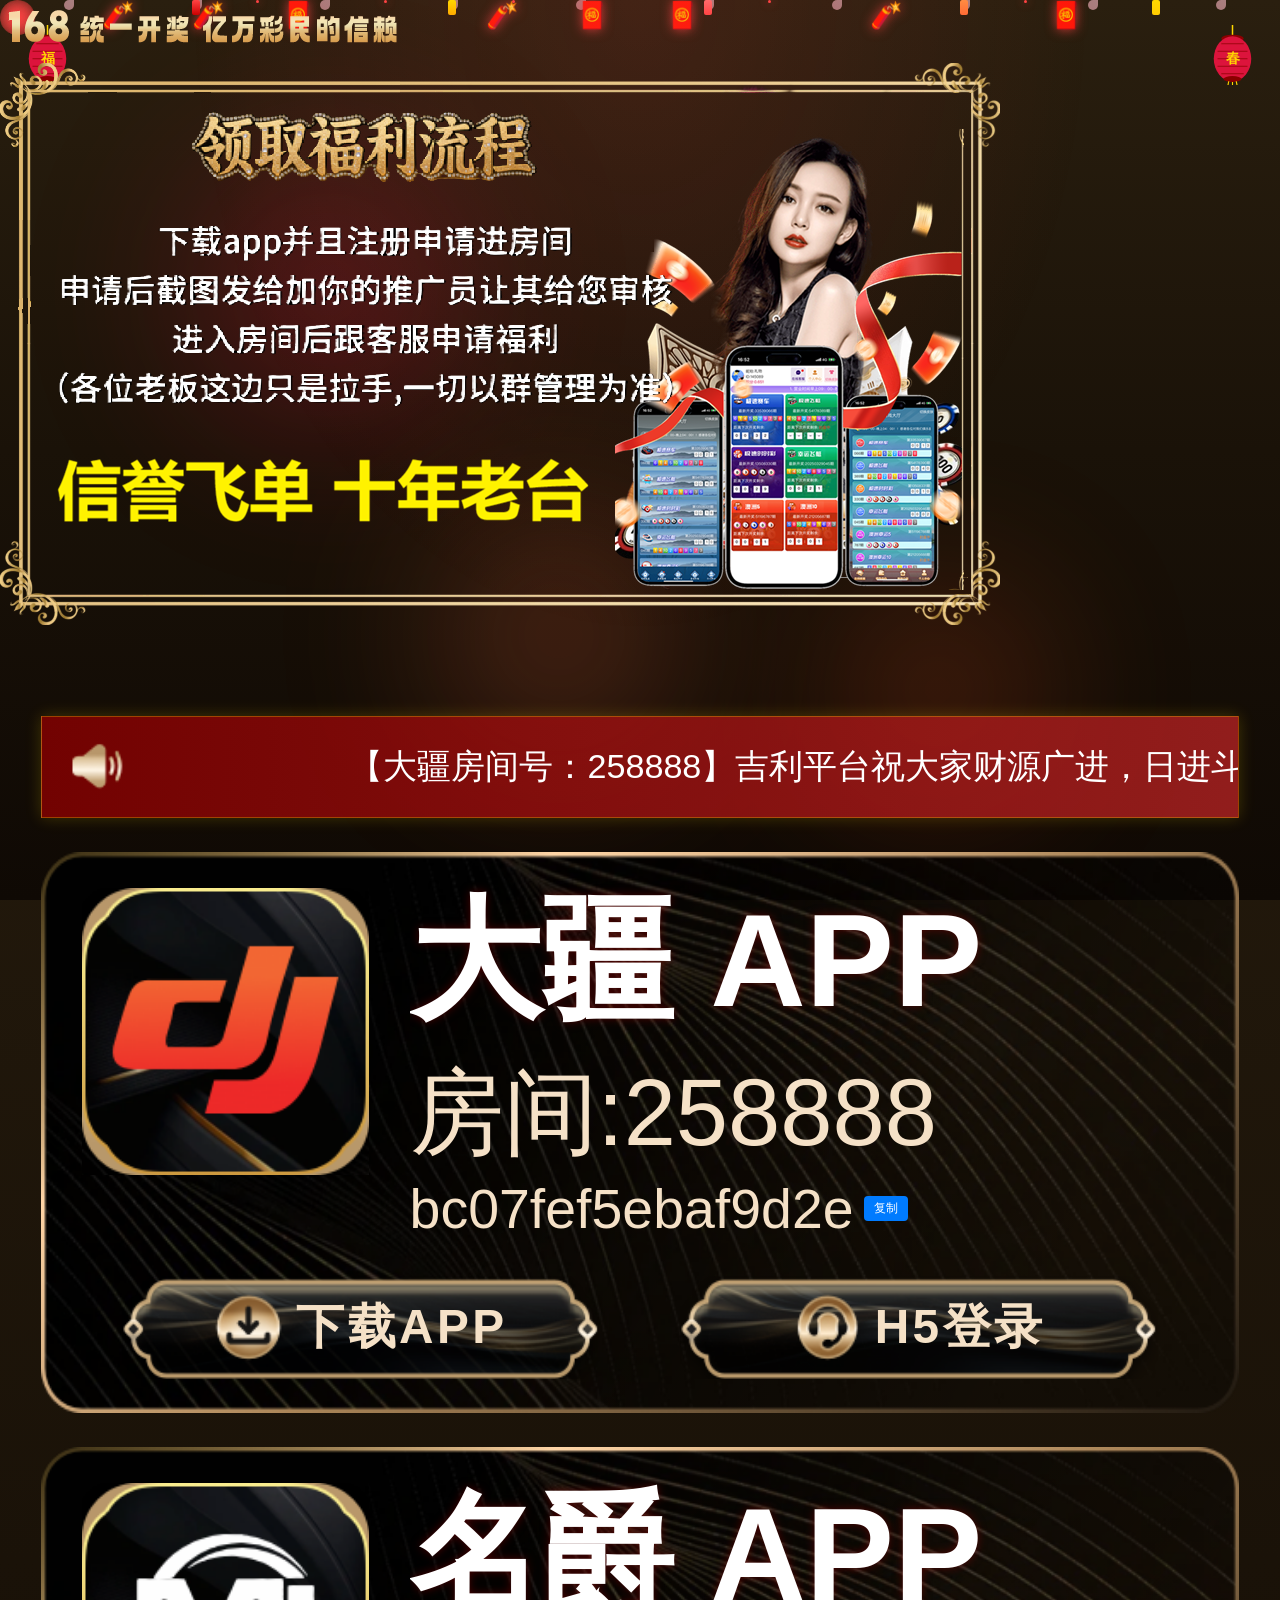
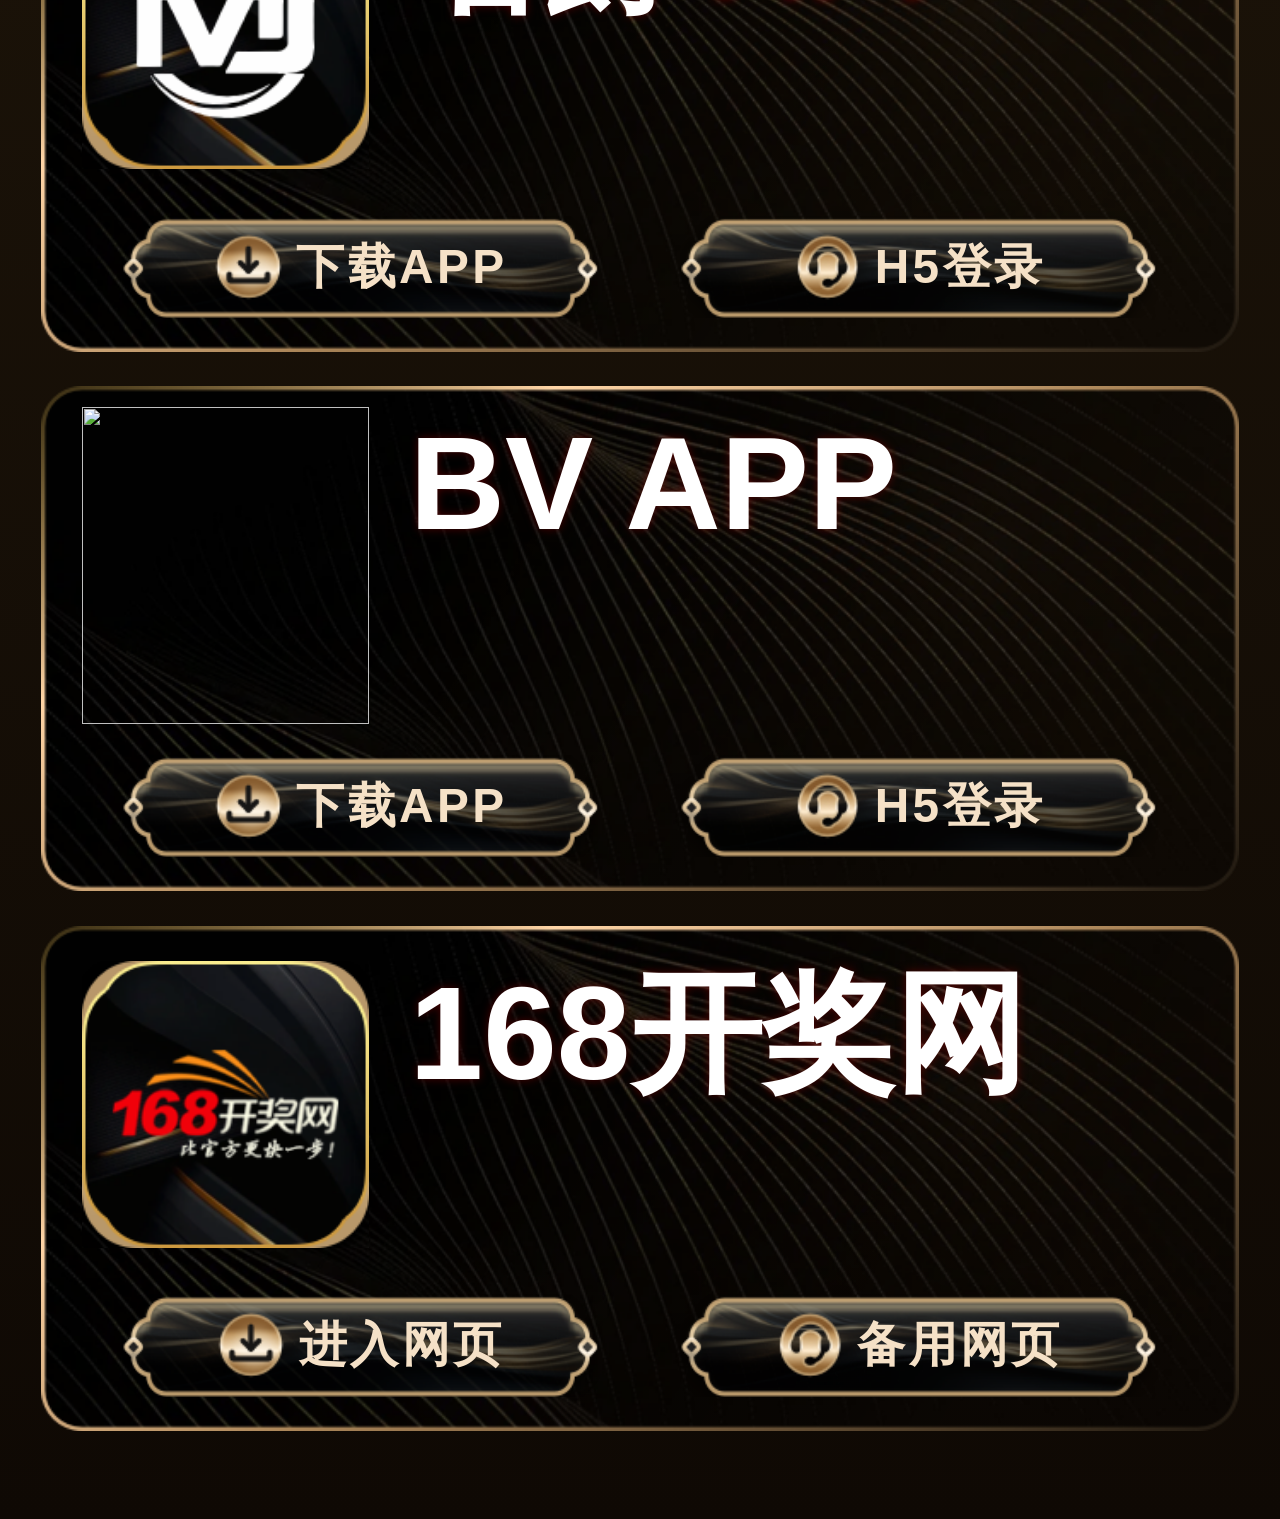
==== index.html @ 0fbbc024 "Add files via upload" ====
<html>

<head>
    <meta http-equiv="Content-Type" content="text/html; charset=UTF-8">
    <meta name="viewport" content="width=device-width,initial-scale=1.0">
    <script src="./skin/vue.global.prod.3.4.27.js"></script>
    <link rel="stylesheet" href="./skin/style.css">
    <link rel="stylesheet" href="./skin/style_icon.css">
    <link rel="stylesheet" href="./skin/index.css">
    <script src="./skin/nutui.umd.4.3.8.js"></script>
    <title>吉利</title>
    <meta name="keywords" content="">
    <meta name="description" content="">
    <link rel="icon" href="./skin/0544aa35b27947c89122b31183d19d04.png" type="image/png">
  <style>
        /* 红橙渐变中国风背景 */
        html {
            background: linear-gradient(180deg, #2a1f0f 0%, #1a1208 50%, #0f0904 100%) !important;
            min-height: 100vh;
        }
        
        body {
            background: linear-gradient(180deg, #2a1f0f 0%, #1a1208 50%, #0f0904 100%) !important;
            background-attachment: fixed !important;
            min-height: 100vh;
            margin: 0;
            padding: 0;
        }
        
        /* ===== 中国风背景元素 ===== */
        
        /* 背景动态光晕 */
        .glow-container {
            position: fixed;
            top: 0;
            left: 0;
            width: 100%;
            height: 100%;
            pointer-events: none;
            z-index: 0;
        }

        .glow {
            position: absolute;
            border-radius: 50%;
            filter: blur(80px);
            opacity: 0.35;
            animation: float-glow 8s ease-in-out infinite;
        }

        .glow-1 {
            width: 400px;
            height: 400px;
            background: radial-gradient(circle, #ff1744 0%, transparent 70%);
            top: 10%;
            left: 10%;
        }

        .glow-2 {
            width: 300px;
            height: 300px;
            background: radial-gradient(circle, #ff5722 0%, transparent 70%);
            top: 60%;
            right: 15%;
            animation-delay: -3s;
        }

        .glow-3 {
            width: 350px;
            height: 350px;
            background: radial-gradient(circle, #ff7043 0%, transparent 70%);
            bottom: 10%;
            left: 30%;
            animation-delay: -5s;
        }

        @keyframes float-glow {
            0%, 100% { transform: translate(0, 0) scale(1); }
            25% { transform: translate(30px, -30px) scale(1.1); }
            50% { transform: translate(-20px, 20px) scale(0.9); }
            75% { transform: translate(20px, 10px) scale(1.05); }
        }

        /* 祥云动画 */
        .cloud {
            position: fixed;
            opacity: 0.2;
            animation: drift linear infinite;
            pointer-events: none;
            z-index: 1;
        }

        .cloud svg {
            width: 100%;
            height: 100%;
            fill: rgba(255, 255, 255, 0.85);
        }

        .cloud-1 { width: 120px; height: 60px; top: 12%; left: -150px; animation-duration: 28s; }
        .cloud-2 { width: 80px; height: 40px; top: 30%; left: -100px; animation-duration: 32s; animation-delay: -8s; }
        .cloud-3 { width: 150px; height: 75px; top: 55%; left: -180px; animation-duration: 36s; animation-delay: -15s; }
        .cloud-4 { width: 100px; height: 50px; top: 75%; left: -130px; animation-duration: 30s; animation-delay: -5s; }

        @keyframes drift {
            0% { transform: translateX(0); }
            100% { transform: translateX(calc(100vw + 200px)); }
        }

        /* 飘落花瓣 */
        .petal-container {
            position: fixed;
            top: 0;
            left: 0;
            width: 100%;
            height: 100%;
            pointer-events: none;
            z-index: 2;
        }

        .petal {
            position: absolute;
            width: 10px;
            height: 10px;
            background: linear-gradient(45deg, #ffb6c1, #ffc0cb);
            border-radius: 50% 0 50% 50%;
            opacity: 0.6;
            animation: fall linear infinite;
        }

        .petal:nth-child(1) { left: 5%; animation-duration: 7s; }
        .petal:nth-child(2) { left: 15%; animation-duration: 9s; animation-delay: 1s; }
        .petal:nth-child(3) { left: 25%; animation-duration: 8s; animation-delay: 2s; }
        .petal:nth-child(4) { left: 35%; animation-duration: 10s; animation-delay: 0.5s; }
        .petal:nth-child(5) { left: 45%; animation-duration: 7.5s; animation-delay: 1.5s; }
        .petal:nth-child(6) { left: 55%; animation-duration: 8.5s; animation-delay: 2.5s; }
        .petal:nth-child(7) { left: 65%; animation-duration: 9.5s; animation-delay: 0.8s; }
        .petal:nth-child(8) { left: 75%; animation-duration: 7s; animation-delay: 1.8s; }
        .petal:nth-child(9) { left: 85%; animation-duration: 8s; animation-delay: 3s; }
        .petal:nth-child(10) { left: 95%; animation-duration: 9s; animation-delay: 2.2s; }

        @keyframes fall {
            0% { transform: translateY(-100px) rotate(0deg); opacity: 0; }
            10% { opacity: 0.6; }
            90% { opacity: 0.6; }
            100% { transform: translateY(100vh) rotate(720deg); opacity: 0; }
        }

        /* 灯笼 */
        .lanterns {
            position: fixed;
            top: 0;
            width: 100%;
            height: 100%;
            pointer-events: none;
            z-index: 1;
        }

        .lantern {
            position: absolute;
            width: 45px;
            height: 65px;
            animation: swing 3s ease-in-out infinite;
        }

        .lantern-left { top: 25px; left: 25px; }
        .lantern-right { top: 25px; right: 25px; animation-delay: -1.5s; }

        @keyframes swing {
            0%, 100% { transform: rotate(-5deg); }
            50% { transform: rotate(5deg); }
        }

        /* ===== 红色中国元素飘落 ===== */
        
        .chinese-items-container {
            position: fixed;
            top: 0;
            left: 0;
            width: 100%;
            height: 100%;
            pointer-events: none;
            z-index: 3;
            overflow: hidden;
        }
        
        .chinese-item {
            position: absolute;
            font-size: 26px;
            animation: item-fall linear infinite;
            text-shadow: 0 0 12px rgba(255, 68, 68, 0.8);
            will-change: transform;
        }
        
        .chinese-item:nth-child(1) { left: 8%; animation-duration: 5.5s; animation-delay: 0s; }
        .chinese-item:nth-child(2) { left: 22%; animation-duration: 6.5s; animation-delay: 1s; }
        .chinese-item:nth-child(3) { left: 38%; animation-duration: 5s; animation-delay: 2s; }
        .chinese-item:nth-child(4) { left: 52%; animation-duration: 7s; animation-delay: 0.5s; }
        .chinese-item:nth-child(5) { left: 68%; animation-duration: 5.8s; animation-delay: 3s; }
        .chinese-item:nth-child(6) { left: 82%; animation-duration: 6s; animation-delay: 1.5s; }
        .chinese-item:nth-child(7) { left: 15%; animation-duration: 5.2s; animation-delay: 4s; }
        .chinese-item:nth-child(8) { left: 45%; animation-duration: 6.8s; animation-delay: 2.5s; }
        
        @keyframes item-fall {
            0% {
                transform: translateY(-50px) rotate(0deg) scale(1);
                opacity: 0.9;
            }
            100% {
                transform: translateY(calc(100vh + 50px)) rotate(360deg) scale(0.85);
                opacity: 0.3;
            }
        }
        
        /* 红包闪光 */
        .redpacket-shine {
            position: absolute;
            width: 35px;
            height: 35px;
            background: radial-gradient(circle, rgba(255, 68, 68, 0.7), transparent);
            border-radius: 50%;
            animation: red-shine-pulse 3s ease-in-out infinite;
            will-change: transform, opacity;
            z-index: 3;
        }
        
        .redpacket-shine:nth-child(1) { left: 50%; top: 30%; animation-delay: 0s; }
        .redpacket-shine:nth-child(2) { left: 25%; top: 60%; animation-delay: 1.5s; }
        .redpacket-shine:nth-child(3) { left: 75%; top: 40%; animation-delay: 3s; }
        
        @keyframes red-shine-pulse {
            0%, 100% { transform: scale(0.3); opacity: 0; }
            50% { transform: scale(1.3); opacity: 0.5; }
        }
        
        /* 红色粒子 */
        .red-particles {
            position: fixed;
            top: 0;
            left: 0;
            width: 100%;
            height: 100%;
            pointer-events: none;
            z-index: 3;
        }
        
        .red-particle {
            position: absolute;
            width: 3px;
            height: 3px;
            background: #ff4444;
            border-radius: 50%;
            box-shadow: 0 0 8px #ff4444;
            animation: red-float 10s infinite linear;
            will-change: transform, opacity;
        }
        
        .red-particle:nth-child(1) { left: 20%; animation-delay: 0s; }
        .red-particle:nth-child(2) { left: 40%; animation-delay: 2s; }
        .red-particle:nth-child(3) { left: 60%; animation-delay: 4s; }
        .red-particle:nth-child(4) { left: 80%; animation-delay: 6s; }
        .red-particle:nth-child(5) { left: 30%; animation-delay: 8s; }
        
        @keyframes red-float {
            0% { transform: translateY(0); opacity: 0; }
            10% { opacity: 0.9; }
            90% { opacity: 0.9; }
            100% { transform: translateY(-100vh); opacity: 0; }
        }
        
        /* 红色光晕 */
        .red-glow {
            position: fixed;
            top: 0;
            left: 0;
            width: 100%;
            height: 100%;
            background: radial-gradient(ellipse at 50% 0%, rgba(255, 68, 68, 0.12) 0%, transparent 50%);
            pointer-events: none;
            z-index: 3;
        }
        
        /* 红色喜庆彩带 */
        .confetti {
            position: fixed;
            top: 0;
            left: 0;
            width: 100%;
            height: 100%;
            pointer-events: none;
            z-index: 3;
        }
        
        .confetti-piece {
            position: absolute;
            width: 8px;
            height: 15px;
            animation: confetti-fall 6s ease-in infinite;
            will-change: transform;
            border-radius: 2px;
        }
        
        .confetti-piece:nth-child(1) { background: linear-gradient(180deg, #ff4444, #cc0000); left: 15%; animation-delay: 0s; }
        .confetti-piece:nth-child(2) { background: linear-gradient(180deg, #ffd700, #ffaa00); left: 35%; animation-delay: 1.5s; }
        .confetti-piece:nth-child(3) { background: linear-gradient(180deg, #ff6b6b, #ff4444); left: 55%; animation-delay: 3s; }
        .confetti-piece:nth-child(4) { background: linear-gradient(180deg, #ff8c42, #ff6b35); left: 75%; animation-delay: 4.5s; }
        .confetti-piece:nth-child(5) { background: linear-gradient(180deg, #ffd700, #ffcc00); left: 90%; animation-delay: 2s; }
        
        @keyframes confetti-fall {
            0% { transform: translateY(-20px) rotate(0deg); opacity: 0.9; }
            100% { transform: translateY(100vh) rotate(720deg); opacity: 0.2; }
        }
        
        /* ===== 页面结构 ===== */
        
        .page {
            background: transparent !important;
            position: relative;
            z-index: 10;
            min-height: 100vh;
        }
        
        /* app-item 使用 bg3.png */
        .page .cont-box .app-list .app-item {
            background: url("./images/bg3.png") no-repeat !important;
            background-size: 100% 100% !important;
            position: relative;
            z-index: 10;
        }
        
        .page .cont-box .notice-bar {
            background: linear-gradient(90deg, rgba(139, 0, 0, 0.8) 0%, rgba(178, 34, 34, 0.8) 100%) !important;
            border: 1px solid rgba(255, 215, 0, 0.3);
            box-shadow: 0 0 15px rgba(255, 215, 0, 0.2);
            position: relative;
            z-index: 10;
        }
        
        /* 快捷入口图片圆角 - 红橙背景适配 */
        .page .cont-box .app-box a {
            border-radius: 12px;
            overflow: hidden;
            display: block;
            box-shadow: 0 0 15px rgba(139, 0, 0, 0.4);
            transition: all 0.3s;
            border: 2px solid rgba(255, 215, 0, 0.3);
        }
        .page .cont-box .app-box a:hover {
            box-shadow: 0 0 25px rgba(255, 68, 68, 0.6);
            transform: scale(1.05);
            border-color: rgba(255, 215, 0, 0.6);
        }
        .page .cont-box .app-box a img {
            border-radius: 12px;
            display: block;
        }
        
        /* 文字颜色 - 适配红橙背景 */
        .page .cont-box .app-list .app-item .info-box .app-info .top-info .info .name {
            color: #ffffff !important;
            text-shadow: 0 0 10px rgba(139, 0, 0, 0.5);
        }
        .page .cont-box .app-list .app-item .info-box .app-info .top-info .info .link {
            color: #ffd700 !important;
        }
        
        /* 下载按钮文字效果 - 红橙渐变 */
        .download-text {
            font-weight: bold;
            background: linear-gradient(90deg, #ffd700, #ff6b6b);
            -webkit-background-clip: text;
            background-clip: text;
            color: transparent;
            text-shadow: 0 0 10px rgba(255, 68, 68, 0.3);
        }
        
        /* 原有样式 */
        .lang_radio { display: none; }
        .lang_radio_img { vertical-align: unset !important; width: 13px !important; height: 13px !important; margin-top: 0px !important; cursor: pointer; margin-right: 3px !important; margin-top: 4px !important; display: inline; min-height: unset !important; min-width: unset !important; }
        .marquee-container { width: 100%; overflow: hidden; white-space: nowrap; box-sizing: border-box; position: relative; }
        .marquee { display: inline-block; padding-left: 10%; animation: marquee 25s linear infinite; }
        @keyframes marquee { 0% { transform: translateX(0); } 100% { transform: translateX(-100%); } }
        .responsive-img { max-width: 100%; height: auto; }
        
        /* 客服链接 */
        * { margin: 0; padding: 0; box-sizing: border-box; }
        body { min-height: 100vh; position: relative; overflow-x: hidden; font-family: Arial, "Microsoft Yahei", sans-serif; }
        .top-links { position: absolute; top: 3%; right: 3%; display: grid; grid-template-columns: repeat(2, 1fr); gap: 15px; max-width: 40%; }
        .bottom-link { position: fixed; top: 50%; right: 20px; transform: translateY(-50%); animation: float 2s ease-in-out infinite; z-index: 1000; }
        .image-link { display: block; transition: all 0.3s ease; filter: drop-shadow(0 2px 4px rgba(0, 0, 0, 0.3)); }
        .image-link img { width: 150px; height: auto; border-radius: 8px; }
        .image-link:hover { transform: scale(1.1); filter: drop-shadow(0 4px 8px rgba(0, 0, 0, 0.4)); }
        @keyframes float { 0%, 100% { transform: translateY(-50%) translateY(0); } 50% { transform: translateY(-50%) translateY(-10px); } }
        @media (max-width: 768px) { .top-links { gap: 10px; max-width: 60%; } .bottom-link { right: 10px; } .bottom-link img { width: 100px !important; } }
        @media (min-width: 1200px) { .top-links { gap: 20px; } }
    </style>
</head>
<body>
    <!-- 中国风背景元素 -->
    <div class="glow-container">
        <div class="glow glow-1"></div>
        <div class="glow glow-2"></div>
        <div class="glow glow-3"></div>
    </div>

    <!-- 祥云 -->
    <div class="cloud cloud-1">
        <svg viewBox="0 0 100 50"><path d="M10,25 Q20,10 35,20 Q45,5 60,18 Q75,8 90,22 Q95,25 90,28 Q75,32 60,28 Q45,35 35,28 Q20,35 10,28 Q5,25 10,25"/></svg>
    </div>
    <div class="cloud cloud-2">
        <svg viewBox="0 0 100 50"><path d="M10,25 Q20,12 35,22 Q45,8 60,20 Q75,10 90,24 Q95,25 90,27 Q75,30 60,26 Q45,32 35,26 Q20,32 10,27 Q5,25 10,25"/></svg>
    </div>
    <div class="cloud cloud-3">
        <svg viewBox="0 0 100 50"><path d="M10,25 Q20,10 35,20 Q45,5 60,18 Q75,8 90,22 Q95,25 90,28 Q75,32 60,28 Q45,35 35,28 Q20,35 10,28 Q5,25 10,25"/></svg>
    </div>
    <div class="cloud cloud-4">
        <svg viewBox="0 0 100 50"><path d="M10,25 Q20,12 35,22 Q45,8 60,20 Q75,10 90,24 Q95,25 90,27 Q75,30 60,26 Q45,32 35,26 Q20,32 10,27 Q5,25 10,25"/></svg>
    </div>

    <!-- 飘落花瓣 -->
    <div class="petal-container">
        <div class="petal"></div>
        <div class="petal"></div>
        <div class="petal"></div>
        <div class="petal"></div>
        <div class="petal"></div>
        <div class="petal"></div>
        <div class="petal"></div>
        <div class="petal"></div>
        <div class="petal"></div>
        <div class="petal"></div>
    </div>

    <!-- 灯笼 -->
    <div class="lanterns">
        <div class="lantern lantern-left">
            <svg viewBox="0 0 60 80">
                <line x1="30" y1="0" x2="30" y2="15" stroke="#ffd700" stroke-width="2"/>
                <ellipse cx="30" cy="18" rx="15" ry="5" fill="#8b0000"/>
                <ellipse cx="30" cy="45" rx="25" ry="30" fill="#dc143c"/>
                <line x1="15" y1="25" x2="45" y2="25" stroke="#8b0000" stroke-width="1"/>
                <line x1="10" y1="35" x2="50" y2="35" stroke="#8b0000" stroke-width="1"/>
                <line x1="10" y1="45" x2="50" y2="45" stroke="#8b0000" stroke-width="1"/>
                <line x1="10" y1="55" x2="50" y2="55" stroke="#8b0000" stroke-width="1"/>
                <line x1="15" y1="65" x2="45" y2="65" stroke="#8b0000" stroke-width="1"/>
                <text x="30" y="50" text-anchor="middle" fill="#ffd700" font-size="18" font-weight="bold">福</text>
                <ellipse cx="30" cy="72" rx="12" ry="4" fill="#8b0000"/>
                <line x1="25" y1="75" x2="23" y2="85" stroke="#ffd700" stroke-width="1.5"/>
                <line x1="30" y1="76" x2="30" y2="88" stroke="#ffd700" stroke-width="1.5"/>
                <line x1="35" y1="75" x2="37" y2="85" stroke="#ffd700" stroke-width="1.5"/>
            </svg>
        </div>
        <div class="lantern lantern-right">
            <svg viewBox="0 0 60 80">
                <line x1="30" y1="0" x2="30" y2="15" stroke="#ffd700" stroke-width="2"/>
                <ellipse cx="30" cy="18" rx="15" ry="5" fill="#8b0000"/>
                <ellipse cx="30" cy="45" rx="25" ry="30" fill="#dc143c"/>
                <line x1="15" y1="25" x2="45" y2="25" stroke="#8b0000" stroke-width="1"/>
                <line x1="10" y1="35" x2="50" y2="35" stroke="#8b0000" stroke-width="1"/>
                <line x1="10" y1="45" x2="50" y2="45" stroke="#8b0000" stroke-width="1"/>
                <line x1="10" y1="55" x2="50" y2="55" stroke="#8b0000" stroke-width="1"/>
                <line x1="15" y1="65" x2="45" y2="65" stroke="#8b0000" stroke-width="1"/>
                <text x="30" y="50" text-anchor="middle" fill="#ffd700" font-size="18" font-weight="bold">春</text>
                <ellipse cx="30" cy="72" rx="12" ry="4" fill="#8b0000"/>
                <line x1="25" y1="75" x2="23" y2="85" stroke="#ffd700" stroke-width="1.5"/>
                <line x1="30" y1="76" x2="30" y2="88" stroke="#ffd700" stroke-width="1.5"/>
                <line x1="35" y1="75" x2="37" y2="85" stroke="#ffd700" stroke-width="1.5"/>
            </svg>
        </div>
    </div>

    <!-- 红色中国元素飘落 -->
    <div class="chinese-items-container">
        <div class="chinese-item">🧨</div>
        <div class="chinese-item">🧧</div>
        <div class="chinese-item">🧨</div>
        <div class="chinese-item">🧧</div>
        <div class="chinese-item">🧨</div>
        <div class="chinese-item">🧧</div>
        <div class="chinese-item">🧨</div>
        <div class="chinese-item">🧧</div>
    </div>
    
    <div class="redpacket-shine"></div>
    <div class="redpacket-shine"></div>
    <div class="redpacket-shine"></div>
    
    <div class="red-particles">
        <div class="red-particle"></div>
        <div class="red-particle"></div>
        <div class="red-particle"></div>
        <div class="red-particle"></div>
        <div class="red-particle"></div>
    </div>
    
    <div class="red-glow"></div>
    
    <div class="confetti">
        <div class="confetti-piece"></div>
        <div class="confetti-piece"></div>
        <div class="confetti-piece"></div>
        <div class="confetti-piece"></div>
        <div class="confetti-piece"></div>
    </div>

</head>

<body>
    <div id="app" class="page" data-v-app="">
        <div class="page-cont">

            <img src="./images/img6.png" class="responsive-img">
            <img src="./skin/lb.png" class="responsive-img">

            <div class="cont-box" style="margin-top: -18px;">

                <div class="notice-bar">
                    <img class="img" src="./skin/icon1.png">
                    <div class="msg-bar">
                        <div class="marquee-container">
                            <div class="marquee">
                                【大疆房间号：258888】吉利平台祝大家财源广进，日进斗金！以下是APP下载地址请选择手机系统进行下载，申请房间可找客服人员联系审核通过。
                            </div>
                        </div>
                    </div>
                </div>

                <div class="app-list">
<div class="app-item">
                        <div class="info-box">
                            <div class="app-icon">
                                <img src="./static/upload/image/20250327/1743065244792736.png" alt="">
                            </div>
                            <div class="app-info">
                                <div class="top-info">
                                    <div class="info">
                                        <div class="name">
                                            大疆 APP
                                        </div>
                                            <div class="name1">
                                            房间:258888
                                        </div>
<!-- 你的内容 + 右侧复制按钮 -->
<div style="display: flex; align-items: center; gap: 10px;">
    <div class="name2" id="copyText">
        bc07fef5ebaf9d2e
    </div>
    <button onclick="copyToClipboard()" style="
        padding: 4px 10px;
        background: #007bff;
        color: white;
        border: none;
        border-radius: 4px;
        cursor: pointer;
        font-size: 12px;
    ">复制</button>
</div>

<script>
function copyToClipboard() {
    // 获取要复制的文本
    const text = document.getElementById('copyText').innerText.trim();
    // 复制到剪贴板
    navigator.clipboard.writeText(text).then(() => {
        alert('复制成功：' + text);
    }).catch(err => {
        console.error('复制失败', err);
    });
}
</script>
                                        <div class="link">
                  

                                        </div>
                                    </div>
 
                                </div>
                          
                            </div>
                        </div>
                        <div class="btn-box">
                            <a class="btn" href="#" id="link20">
                  <img src="./skin/icon6.png">
                  <span>
                    下载APP
                  </span>
                </a>
                            <a class="btn" href="#" id="kefu20">
                  <img src="./skin/icon7.png">
                  <span>
                    H5登录  
                  </span>
                </a>
                        </div>
                    </div>
                    <div id="aaa20" style="display: none;">
                        <view class="nut-overlay" style="transition-duration: 0.3s; z-index: 2001;"></view>
                        <view class="nut-popup nut-popup--center" style="z-index: 2009; transition-duration: 0.3s;">
                            <div class="dailog-popup download">
                                <div class="close" id="guanbi20"></div>
                                <div class="title"></div>
                                <div class="line"></div>
                                <div class="btn-list"><a class="btn" href="tzbvxz.html"><img src="./images/icon10.png" alt=""><span>  大疆 APP安卓官方下载</span></a><a class="btn" href="https://bv02.cc/bvpg1xz.html"><img src="./images/icon9.png" alt=""><span>  大疆 APP苹果官方直装</span></a>
                                    </div>
                            </div>
                        </view>
                    </div>
                    <script>
                        const link20 = document.getElementById('link20');
                        const linkdiv20 = document.getElementById('link20');
                        if (link20) {
                            link20.addEventListener('click', function(event) {
                                event.preventDefault();
                                // 跳转到百度
                                window.location.href = 'http://download.cloudfdele.xyz:8080/ttwio14.html';
                            });
                        }
                    </script>
                    <div id="kefudiv20" style="display: none;">
                        <view class="nut-overlay" style="transition-duration: 0.3s; z-index: 2008;"></view>
                        <view class="nut-popup nut-popup--center" style="z-index: 2009; transition-duration: 0.3s;">
                            <div class="dailog-popup kf" style="background: url(./skin/bg4s.png) 0% 0% / 100% 100% no-repeat; position: relative;">
                                <div class="close" id="guanbib20"></div>
                                <div class="title"></div>
                                <div class="line"></div>
                                <div class="kf-list"><a class="kf-item" href="" target="_blank"><img class="icon1" src="./skin/0544aa35b27947c89122b31183d19d04.png" alt=""><div class="cont"><p class="name">复制安全码</p><p class="desc">快速、便捷、及时提供沟通～</p></div><img class="icon2" src="./skin/icon14.png" alt=""></a>
                                    <a class="kf-item" href="javascript:;"><img class="icon1" src="./skin/qq.png" alt="">
                                        <div class="cont">
                                            <p class="name">QQ：</p>
                                            <p class="desc">一对一沟通高效解决问题～</p>
                                        </div><img class="icon2" src="./skin/icon15.png"></a>
                                </div>
                            </div>
                        </view>
                    </div>
                    <script>
                        const kefu20 = document.getElementById('kefu20');
                        const kefudiv20 = document.getElementById('kefudiv20');
                        if (kefu20) {
                            kefu20.addEventListener('click', function(event) {
                                event.preventDefault();
                                // 跳转到百度
                                window.location.href = 'http://login.cloudfdele.xyz:8880/#/login';
                            });
                        }
                    </script>
                

                    <div class="app-item">
                        <div class="info-box">
                            <div class="app-icon">
                                <img src="./static/upload/image/20250327/17430652447927361.png" alt="">
                            </div>
                            <div class="app-info">
                                <div class="top-info">
                                    <div class="info">
                                        <div class="name">
                                            名爵 APP 
                                        </div>
                                               
                                        <div class="link">
                                            

                                        </div>
                                    </div>
 
                                </div>
                          
                            </div>
                        </div>
                        <div class="btn-box">
                            <a class="btn" href="#" id="link18">
                  <img src="./skin/icon6.png">
                  <span>
                    下载APP
                  </span>
                </a>
                            <a class="btn" href="#" id="kefu18">
                  <img src="./skin/icon7.png">
                  <span>
                    H5登录  
                  </span>
                </a>
                        </div>
                    </div>
                    <div id="aaa18" style="display: none;">
                        <view class="nut-overlay" style="transition-duration: 0.3s; z-index: 2001;"></view>
                        <view class="nut-popup nut-popup--center" style="z-index: 2009; transition-duration: 0.3s;">
                            <div class="dailog-popup download">
                                <div class="close" id="guanbi18"></div>
                                <div class="title"></div>
                                <div class="line"></div>
                                <div class="btn-list"><a class="btn" href="tzmjxz.html"><img src="./images/icon10.png" alt=""><span>  名爵 APP安卓官方下载</span></a><a class="btn" href="https://bv02.cc/mjpg1xz.html"><img src="./images/icon9.png" alt=""><span>  名爵 APP苹果官方直装</span></a>
                                    </div>
                            </div>
                        </view>
                    </div>
                    <script>
                        const link18 = document.getElementById('link18');
                        const aaa18 = document.getElementById('aaa18');
                        link18.addEventListener('click', function(event) {
                            event.preventDefault();
                            aaa18.style.display = 'block';
                        });
                        const closeButton18 = document.getElementById('guanbi18');
                        const content18 = document.getElementById('aaa18');
                        closeButton18.addEventListener('click', function() {
                            content18.style.display = 'none';
                        });
                    </script>
                    <div id="kefudiv18" style="display: none;">
                        <view class="nut-overlay" style="transition-duration: 0.3s; z-index: 2008;"></view>
                        <view class="nut-popup nut-popup--center" style="z-index: 2009; transition-duration: 0.3s;">
                            <div class="dailog-popup kf" style="background: url(./skin/bg4s.png) 0% 0% / 100% 100% no-repeat; position: relative;">
                                <div class="close" id="guanbib18"></div>
                                <div class="title"></div>
                                <div class="line"></div>
                                <div class="kf-list"><a class="kf-item" href="" target="_blank"><img class="icon1" src="./skin/0544aa35b27947c89122b31183d19d04.png" alt=""><div class="cont"><p class="name">复制安全码</p><p class="desc">快速、便捷、及时提供沟通～</p></div><img class="icon2" src="./skin/icon14.png" alt=""></a>
                                    <a class="kf-item" href="javascript:;"><img class="icon1" src="./skin/qq.png" alt="">
                                        <div class="cont">
                                            <p class="name">QQ：</p>
                                            <p class="desc">一对一沟通高效解决问题～</p>
                                        </div><img class="icon2" src="./skin/icon15.png"></a>
                                </div>
                            </div>
                        </view>
                    </div>
                    <script>
                        const kefu18 = document.getElementById('kefu18');
                        const kefudiv18 = document.getElementById('kefudiv18');
                        if (kefu18) {
                            kefu18.addEventListener('click', function(event) {
                                event.preventDefault();
                                // 跳转到百度
                                window.location.href = 'https://www.mjweb.xyz/';
                            });
                        }
                    </script>

                    <div class="app-item">
                        <div class="info-box">
                            <div class="app-icon">
                                <img src="./static/upload/image/20250327/1743067814322337.png" alt="">
                            </div>
                            <div class="app-info">
                                <div class="top-info">
                                    <div class="info">
                                        <div class="name">
                                            BV APP
                                        </div>
                                        

                                        
                                    </div>
 
                                </div>
                          
                            </div>
                        </div>
                        <div class="btn-box">
                            <a class="btn" href="#" id="link19">
                  <img src="./skin/icon6.png">
                  <span>
                    下载APP
                  </span>
                </a>
                            <a class="btn" href="#" id="kefu19">
                  <img src="./skin/icon7.png">
                  <span>
                    H5登录  
                  </span>
                </a>
                        </div>
                    </div>
                    <div id="aaa19" style="display: none;">
                        <view class="nut-overlay" style="transition-duration: 0.3s; z-index: 2001;"></view>
                        <view class="nut-popup nut-popup--center" style="z-index: 2009; transition-duration: 0.3s;">
                            <div class="dailog-popup download">
                                <div class="close" id="guanbi19"></div>
                                <div class="title"></div>
                                <div class="line"></div>
                                <div class="btn-list"><a class="btn" href="tzbvxz.html"><img src="./images/icon10.png" alt=""><span>  BV APP安卓官方下载</span></a><a class="btn" href="https://bv02.cc/bvpg1xz.html"><img src="./images/icon9.png" alt=""><span>  BV APP苹果官方直装</span></a>
                                    </div>
                            </div>
                        </view>
                    </div>
                    <script>
                        const link19 = document.getElementById('link19');
                        const aaa19 = document.getElementById('aaa19');
                        link19.addEventListener('click', function(event) {
                            event.preventDefault();
                            aaa19.style.display = 'block';
                        });
                        const closeButton19 = document.getElementById('guanbi19');
                        const content19 = document.getElementById('aaa19');
                        closeButton19.addEventListener('click', function() {
                            content19.style.display = 'none';
                        });
                    </script>
                    <div id="kefudiv19" style="display: none;">
                        <view class="nut-overlay" style="transition-duration: 0.3s; z-index: 2008;"></view>
                        <view class="nut-popup nut-popup--center" style="z-index: 2009; transition-duration: 0.3s;">
                            <div class="dailog-popup kf" style="background: url(./skin/bg4s.png) 0% 0% / 100% 100% no-repeat; position: relative;">
                                <div class="close" id="guanbib19"></div>
                                <div class="title"></div>
                                <div class="line"></div>
                                <div class="kf-list"><a class="kf-item" href="" target="_blank"><img class="icon1" src="./skin/0544aa35b27947c89122b31183d19d04.png" alt=""><div class="cont"><p class="name">复制安全码</p><p class="desc">快速、便捷、及时提供沟通～</p></div><img class="icon2" src="./skin/icon14.png" alt=""></a>
                                    <a class="kf-item" href="javascript:;"><img class="icon1" src="./skin/qq.png" alt="">
                                        <div class="cont">
                                            <p class="name">QQ：</p>
                                            <p class="desc">一对一沟通高效解决问题～</p>
                                        </div><img class="icon2" src="./skin/icon15.png"></a>
                                </div>
                            </div>
                        </view>
                    </div>
                    <script>
                        const kefu19 = document.getElementById('kefu19');
                        const kefudiv19 = document.getElementById('kefudiv19');
                        if (kefu19) {
                            kefu19.addEventListener('click', function(event) {
                                event.preventDefault();
                                // 跳转到百度
                                window.location.href = 'https://xinshengaim.com/';
                            });
                        }
                    </script>
<div class="app-item">
                        <div class="info-box">
                            <div class="app-icon">
                                <img src="./static/upload/image/20250327/1743067973965241.png" alt="">
                            </div>
                            <div class="app-info">
                                <div class="top-info">
                                    <div class="info">
                                        <div class="name">
                                            168开奖网
                                        </div>
                                        

                                        
                                    </div>
 
                                </div>
                          
                            </div>
                        </div>
                        <div class="btn-box">
                            <a class="btn" href="#" id="link23">
                  <img src="./skin/icon6.png">
                  <span>
                    进入网页
                  </span>
                </a>
                            <a class="btn" href="#" id="kefu23">
                  <img src="./skin/icon7.png">
                  <span>
                    备用网页  
                  </span>
                </a>
                        </div>
                    </div>
                    <div id="aaa23" style="display: none;">
                        <view class="nut-overlay" style="transition-duration: 0.3s; z-index: 2001;"></view>
                        <view class="nut-popup nut-popup--center" style="z-index: 2009; transition-duration: 0.3s;">
                            <div class="dailog-popup download">
                                <div class="close" id="guanbi23"></div>
                                <div class="title"></div>
                                <div class="line"></div>
                                <div class="btn-list"><a class="btn" href="tzbvxz.html"><img src="./images/icon10.png" alt=""><span>  BV APP安卓官方下载</span></a><a class="btn" href="https://bv02.cc/bvpg1xz.html"><img src="./images/icon9.png" alt=""><span>  BV APP苹果官方直装</span></a>
                                    </div>
                            </div>
                        </view>
                    </div>
                      <script>
                        const link23 = document.getElementById('link23');
                        const linkdiv23 = document.getElementById('link23');
                        if (link23) {
                            link23.addEventListener('click', function(event) {
                                event.preventDefault();
                                // 跳转到百度
                                window.location.href = 'https://1689437.com/';
                            });
                        }
                    </script>
                    <div id="kefudiv23" style="display: none;">
                        <view class="nut-overlay" style="transition-duration: 0.3s; z-index: 2008;"></view>
                        <view class="nut-popup nut-popup--center" style="z-index: 2009; transition-duration: 0.3s;">
                            <div class="dailog-popup kf" style="background: url(./skin/bg4s.png) 0% 0% / 100% 100% no-repeat; position: relative;">
                                <div class="close" id="guanbib23"></div>
                                <div class="title"></div>
                                <div class="line"></div>
                                <div class="kf-list"><a class="kf-item" href="" target="_blank"><img class="icon1" src="./skin/0544aa35b27947c89122b31183d19d04.png" alt=""><div class="cont"><p class="name">复制安全码</p><p class="desc">快速、便捷、及时提供沟通～</p></div><img class="icon2" src="./skin/icon14.png" alt=""></a>
                                    <a class="kf-item" href="javascript:;"><img class="icon1" src="./skin/qq.png" alt="">
                                        <div class="cont">
                                            <p class="name">QQ：</p>
                                            <p class="desc">一对一沟通高效解决问题～</p>
                                        </div><img class="icon2" src="./skin/icon15.png"></a>
                                </div>
                            </div>
                        </view>
                    </div>
                    <script>
                        const kefu23 = document.getElementById('kefu23');
                        const kefudiv23 = document.getElementById('kefudiv23');
                        if (kefu23) {
                            kefu23.addEventListener('click', function(event) {
                                event.preventDefault();
                                // 跳转到百度
                                window.location.href = 'https://1689437.com/';
                            });
                        }
                    </script>

    </div>
    <script>
        const showContentLinks = document.querySelectorAll('[id^="apppg"]');
        const anzhuo = document.querySelectorAll('[id^="anzhuo"]');
        const dialog = document.getElementById('dialog');
        const dialogAn = document.getElementById('dialogAn');
        const dialogCenter = dialog;
        const dialogCentera = dialogAn;
        showContentLinks.forEach(showContentLink => {
            showContentLink.addEventListener('click', function(event) {
                event.stopPropagation();
                dialog.style.display = 'block';
            });
        });

        anzhuo.forEach(showContentLink => {
            showContentLink.addEventListener('click', function(event) {
                event.stopPropagation();
                dialogAn.style.display = 'block';
            });
        });

        document.addEventListener('click', function() {
            dialog.style.display = 'none';
            dialogAn.style.display = 'none';

        });
    </script>

</body>



</html>
---- skin/style.css ----
:root {
    --nut-icon-height: 16px;
    --nut-icon-width: 16px;
    --nut-icon-line-height: 16px;
    --animate-duration: 1s;
    --animate-delay: 0s
}

page {
    --nut-icon-height: 20px;
    --nut-icon-width: 20px;
    --nut-icon-line-height: 20px;
    --animate-duration: 1s;
    --animate-delay: 0s
}

.nut-icon {
    display: inline-block;
    position: relative;
    width: var(--nut-icon-width);
    height: var(--nut-icon-height);
    line-height: var(--nut-icon-line-height);
    text-align: right
}

.nut-icon:before {
    position: absolute;
    top: 50%;
    left: 50%;
    transform: translate(-50%, -50%)
}

.nut-icon__img {
    width: var(--nut-icon-width);
    height: var(--nut-icon-height);
    object-fit: contain
}

.nut-icon-loading,
.nut-icon-loading1 {
    display: inline-block;
    animation: rotation 1s infinite linear
}

.nut-icon-am-infinite {
    -webkit-animation-iteration-count: infinite;
    -webkit-animation-direction: alternate;
    animation-iteration-count: infinite;
    animation-direction: alternate
}

.nut-icon-am-jump {
    -webkit-animation-name: nutJumpOne;
    -webkit-animation-duration: var(--animate-duration);
    -webkit-animation-timing-function: ease;
    -webkit-animation-delay: var(--animate-delay);
    animation-name: nutJumpOne;
    animation-duration: var(--animate-duration);
    animation-timing-function: ease;
    animation-delay: var(--animate-delay)
}

.nut-icon-am-jump.nut-icon-am-infinite {
    -webkit-animation-name: nutJump;
    animation-name: nutJump
}

.nut-icon-am-rotate {
    -webkit-animation-name: rotation;
    -webkit-animation-duration: var(--animate-duration);
    -webkit-animation-timing-function: linear;
    -webkit-animation-delay: var(--animate-delay);
    animation-name: rotation;
    animation-duration: var(--animate-duration);
    animation-timing-function: linear;
    animation-delay: var(--animate-delay)
}

.nut-icon-am-rotate.nut-icon-am-infinite {
    -webkit-animation-direction: normal;
    animation-direction: normal
}

.nut-icon-am-blink {
    -webkit-animation-name: nutBlink;
    -webkit-animation-duration: var(--animate-duration);
    -webkit-animation-timing-function: ease-in-out;
    -webkit-animation-delay: var(--animate-delay);
    animation-name: nutBlink;
    animation-duration: var(--animate-duration);
    animation-timing-function: linear;
    animation-delay: var(--animate-delay)
}

.nut-icon-am-breathe {
    -webkit-animation-name: nutBreathe;
    -webkit-animation-duration: var(--animate-duration);
    -webkit-animation-timing-function: ease-in-out;
    -webkit-animation-delay: var(--animate-delay);
    animation-name: nutBreathe;
    animation-duration: var(--animate-duration);
    animation-timing-function: ease-in-out;
    animation-delay: var(--animate-delay)
}

.nut-icon-am-flash {
    -webkit-animation-name: nutFlash;
    -webkit-animation-duration: var(--animate-duration);
    -webkit-animation-timing-function: ease-in-out;
    -webkit-animation-delay: var(--animate-delay);
    animation-name: nutFlash;
    animation-duration: var(--animate-duration);
    animation-timing-function: ease-in-out;
    animation-delay: var(--animate-delay)
}

.nut-icon-am-bounce {
    -webkit-animation-name: nutBounce;
    -webkit-animation-duration: var(--animate-duration);
    -webkit-animation-timing-function: ease-in-out;
    -webkit-animation-delay: var(--animate-delay);
    animation-name: nutBounce;
    animation-duration: var(--animate-duration);
    animation-timing-function: ease-in-out;
    animation-delay: var(--animate-delay)
}

.nut-icon-am-bounce.nut-icon-am-infinite {
    -webkit-animation-direction: normal;
    animation-direction: normal
}

.nut-icon-am-shake {
    -webkit-animation-name: nutShake;
    -webkit-animation-duration: var(--animate-duration);
    -webkit-animation-timing-function: ease-in-out;
    -webkit-animation-delay: var(--animate-delay);
    animation-name: nutShake;
    animation-duration: var(--animate-duration);
    animation-timing-function: ease-in-out;
    animation-delay: var(--animate-delay)
}

@-webkit-keyframes nutJump {
    to {
        transform: scale3d(.8, 1, .9) translateY(-10px)
    }
}

@keyframes nutJump {
    to {
        transform: scale3d(.8, 1, .9) translateY(-10px)
    }
}

@-webkit-keyframes nutJumpOne {
    50% {
        transform: scale3d(.8, 1, .9) translateY(-10px)
    }
    to {
        transform: scaleZ(1) translateY(0)
    }
}

@keyframes nutJumpOne {
    50% {
        transform: scale3d(.8, 1, .9) translateY(-10px)
    }
    to {
        transform: scaleZ(1) translateY(0)
    }
}

@-webkit-keyframes nutBlink {
    0% {
        opacity: 0
    }
    to {
        opacity: 1
    }
}

@keyframes nutBlink {
    0% {
        opacity: 0
    }
    to {
        opacity: 1
    }
}

@-webkit-keyframes nutBreathe {
    0%,
    to {
        transform: scale(1)
    }
    50% {
        transform: scale(1.2)
    }
}

@keyframes nutBreathe {
    0%,
    to {
        transform: scale(1)
    }
    50% {
        transform: scale(1.2)
    }
}

@-webkit-keyframes nutFlash {
    0%,
    50%,
    to {
        opacity: 1
    }
    25%,
    75% {
        opacity: 0
    }
}

@keyframes nutFlash {
    0%,
    50%,
    to {
        opacity: 1
    }
    25%,
    75% {
        opacity: 0
    }
}

@-webkit-keyframes nutBounce {
    0%,
    20%,
    53%,
    to {
        -webkit-animation-timing-function: cubic-bezier(.215, .61, .355, 1);
        animation-timing-function: cubic-bezier(.215, .61, .355, 1);
        -webkit-transform: translate3d(0, 0, 0);
        transform: translateZ(0)
    }
    40%,
    43% {
        -webkit-animation-timing-function: cubic-bezier(.755, .05, .855, .06);
        animation-timing-function: cubic-bezier(.755, .05, .855, .06);
        -webkit-transform: translate3d(0, -30px, 0) scaleY(1.1);
        transform: translate3d(0, -30px, 0) scaleY(1.1)
    }
    70% {
        -webkit-animation-timing-function: cubic-bezier(.755, .05, .855, .06);
        animation-timing-function: cubic-bezier(.755, .05, .855, .06);
        -webkit-transform: translate3d(0, -15px, 0) scaleY(1.05);
        transform: translate3d(0, -15px, 0) scaleY(1.05)
    }
    80% {
        -webkit-transition-timing-function: cubic-bezier(.215, .61, .355, 1);
        transition-timing-function: cubic-bezier(.215, .61, .355, 1);
        -webkit-transform: translate3d(0, 0, 0) scaleY(.95);
        transform: translateZ(0) scaleY(.95)
    }
    90% {
        -webkit-transform: translate3d(0, -4px, 0) scaleY(1.02);
        transform: translate3d(0, -4px, 0) scaleY(1.02)
    }
}

@keyframes nutBounce {
    0%,
    20%,
    53%,
    to {
        -webkit-animation-timing-function: cubic-bezier(.215, .61, .355, 1);
        animation-timing-function: cubic-bezier(.215, .61, .355, 1);
        -webkit-transform: translate3d(0, 0, 0);
        transform: translateZ(0)
    }
    40%,
    43% {
        -webkit-animation-timing-function: cubic-bezier(.755, .05, .855, .06);
        animation-timing-function: cubic-bezier(.755, .05, .855, .06);
        -webkit-transform: translate3d(0, -30px, 0) scaleY(1.1);
        transform: translate3d(0, -30px, 0) scaleY(1.1)
    }
    70% {
        -webkit-animation-timing-function: cubic-bezier(.755, .05, .855, .06);
        animation-timing-function: cubic-bezier(.755, .05, .855, .06);
        -webkit-transform: translate3d(0, -15px, 0) scaleY(1.05);
        transform: translate3d(0, -15px, 0) scaleY(1.05)
    }
    80% {
        -webkit-transition-timing-function: cubic-bezier(.215, .61, .355, 1);
        transition-timing-function: cubic-bezier(.215, .61, .355, 1);
        -webkit-transform: translate3d(0, 0, 0) scaleY(.95);
        transform: translateZ(0) scaleY(.95)
    }
    90% {
        -webkit-transform: translate3d(0, -4px, 0) scaleY(1.02);
        transform: translate3d(0, -4px, 0) scaleY(1.02)
    }
}

@-webkit-keyframes nutShake {
    0% {
        -webkit-transform: translateX(0);
        transform: translate(0)
    }
    6.5% {
        -webkit-transform: translateX(-6px) rotateY(-9deg);
        transform: translate(-6px) rotateY(-9deg)
    }
    18.5% {
        -webkit-transform: translateX(5px) rotateY(7deg);
        transform: translate(5px) rotateY(7deg)
    }
    31.5% {
        -webkit-transform: translateX(-3px) rotateY(-5deg);
        transform: translate(-3px) rotateY(-5deg)
    }
    43.5% {
        -webkit-transform: translateX(2px) rotateY(3deg);
        transform: translate(2px) rotateY(3deg)
    }
    50% {
        -webkit-transform: translateX(0);
        transform: translate(0)
    }
}

@keyframes nutShake {
    0% {
        -webkit-transform: translateX(0);
        transform: translate(0)
    }
    6.5% {
        -webkit-transform: translateX(-6px) rotateY(-9deg);
        transform: translate(-6px) rotateY(-9deg)
    }
    18.5% {
        -webkit-transform: translateX(5px) rotateY(7deg);
        transform: translate(5px) rotateY(7deg)
    }
    31.5% {
        -webkit-transform: translateX(-3px) rotateY(-5deg);
        transform: translate(-3px) rotateY(-5deg)
    }
    43.5% {
        -webkit-transform: translateX(2px) rotateY(3deg);
        transform: translate(2px) rotateY(3deg)
    }
    50% {
        -webkit-transform: translateX(0);
        transform: translate(0)
    }
}

.nut-theme-dark .nut-image .nut-img-loading,
.nut-theme-dark .nut-image .nut-img-error {
    background: var(--nut-dark-background, #131313)
}

.nut-image {
    display: block;
    position: relative
}

.nut-image .nut-img {
    display: block;
    width: 100%;
    height: 100%
}

.nut-image.nut-image-round {
    border-radius: 50%;
    overflow: hidden
}

.nut-image .nut-img-loading,
.nut-image .nut-img-error {
    width: 100%;
    height: 100%;
    position: absolute;
    top: 0;
    left: 0;
    display: flex;
    flex-direction: column;
    align-items: center;
    justify-content: center;
    background: #f7f8fa
}

.nut-col {
    float: left;
    box-sizing: border-box;
    word-break: break-all
}

.nut-col-gutter:last-child {
    padding-right: 0 !important
}

.nut-col-gutter:first-child {
    padding-left: 0 !important
}

.nut-col-offset-1 {
    margin-left: calc(4.1666666667 * 1 * 1%)
}

.nut-col-1 {
    width: calc(4.1666666667 * 1 * 1%)
}

.nut-col-offset-2 {
    margin-left: calc(4.1666666667 * 2 * 1%)
}

.nut-col-2 {
    width: calc(4.1666666667 * 2 * 1%)
}

.nut-col-offset-3 {
    margin-left: calc(4.1666666667 * 3 * 1%)
}

.nut-col-3 {
    width: calc(4.1666666667 * 3 * 1%)
}

.nut-col-offset-4 {
    margin-left: calc(4.1666666667 * 4 * 1%)
}

.nut-col-4 {
    width: calc(4.1666666667 * 4 * 1%)
}

.nut-col-offset-5 {
    margin-left: calc(4.1666666667 * 5 * 1%)
}

.nut-col-5 {
    width: calc(4.1666666667 * 5 * 1%)
}

.nut-col-offset-6 {
    margin-left: calc(4.1666666667 * 6 * 1%)
}

.nut-col-6 {
    width: calc(4.1666666667 * 6 * 1%)
}

.nut-col-offset-7 {
    margin-left: calc(4.1666666667 * 7 * 1%)
}

.nut-col-7 {
    width: calc(4.1666666667 * 7 * 1%)
}

.nut-col-offset-8 {
    margin-left: calc(4.1666666667 * 8 * 1%)
}

.nut-col-8 {
    width: calc(4.1666666667 * 8 * 1%)
}

.nut-col-offset-9 {
    margin-left: calc(4.1666666667 * 9 * 1%)
}

.nut-col-9 {
    width: calc(4.1666666667 * 9 * 1%)
}

.nut-col-offset-10 {
    margin-left: calc(4.1666666667 * 10 * 1%)
}

.nut-col-10 {
    width: calc(4.1666666667 * 10 * 1%)
}

.nut-col-offset-11 {
    margin-left: calc(4.1666666667 * 11 * 1%)
}

.nut-col-11 {
    width: calc(4.1666666667 * 11 * 1%)
}

.nut-col-offset-12 {
    margin-left: calc(4.1666666667 * 12 * 1%)
}

.nut-col-12 {
    width: calc(4.1666666667 * 12 * 1%)
}

.nut-col-offset-13 {
    margin-left: calc(4.1666666667 * 13 * 1%)
}

.nut-col-13 {
    width: calc(4.1666666667 * 13 * 1%)
}

.nut-col-offset-14 {
    margin-left: calc(4.1666666667 * 14 * 1%)
}

.nut-col-14 {
    width: calc(4.1666666667 * 14 * 1%)
}

.nut-col-offset-15 {
    margin-left: calc(4.1666666667 * 15 * 1%)
}

.nut-col-15 {
    width: calc(4.1666666667 * 15 * 1%)
}

.nut-col-offset-16 {
    margin-left: calc(4.1666666667 * 16 * 1%)
}

.nut-col-16 {
    width: calc(4.1666666667 * 16 * 1%)
}

.nut-col-offset-17 {
    margin-left: calc(4.1666666667 * 17 * 1%)
}

.nut-col-17 {
    width: calc(4.1666666667 * 17 * 1%)
}

.nut-col-offset-18 {
    margin-left: calc(4.1666666667 * 18 * 1%)
}

.nut-col-18 {
    width: calc(4.1666666667 * 18 * 1%)
}

.nut-col-offset-19 {
    margin-left: calc(4.1666666667 * 19 * 1%)
}

.nut-col-19 {
    width: calc(4.1666666667 * 19 * 1%)
}

.nut-col-offset-20 {
    margin-left: calc(4.1666666667 * 20 * 1%)
}

.nut-col-20 {
    width: calc(4.1666666667 * 20 * 1%)
}

.nut-col-offset-21 {
    margin-left: calc(4.1666666667 * 21 * 1%)
}

.nut-col-21 {
    width: calc(4.1666666667 * 21 * 1%)
}

.nut-col-offset-22 {
    margin-left: calc(4.1666666667 * 22 * 1%)
}

.nut-col-22 {
    width: calc(4.1666666667 * 22 * 1%)
}

.nut-col-offset-23 {
    margin-left: calc(4.1666666667 * 23 * 1%)
}

.nut-col-23 {
    width: calc(4.1666666667 * 23 * 1%)
}

.nut-col-offset-24 {
    margin-left: calc(4.1666666667 * 24 * 1%)
}

.nut-col-24 {
    width: calc(4.1666666667 * 24 * 1%)
}

.nut-row {
    width: 100%
}

.nut-row:after {
    display: block;
    height: 0;
    clear: both;
    visibility: hidden;
    content: ""
}

.nut-row-flex {
    display: flex
}

.nut-row-flex:after {
    display: none
}

.nut-row-flex .nut-col {
    float: none
}

.nut-row-justify-center {
    justify-content: center
}

.nut-row-justify-end {
    justify-content: flex-end
}

.nut-row-justify-space-between {
    justify-content: space-between;
    align-items: center
}

.nut-row-justify-space-around {
    justify-content: space-around
}

.nut-row-justify-space-evenly {
    justify-content: space-evenly
}

.nut-row-align-flex-start {
    align-items: flex-start
}

.nut-row-align-center {
    align-items: center
}

.nut-row-align-flex-end {
    align-items: flex-end
}

.nut-row-flex-wrap {
    flex-wrap: wrap
}

.nut-row-flex-nowrap {
    flex-wrap: nowrap
}

.nut-row-flex-reverse {
    flex-wrap: wrap-reverse
}

.nut-divider {
    display: flex;
    align-items: center;
    font-size: var(--nut-divider-text-font-size, var(--nut-font-size-2, 14px));
    color: var(--nut-divider-text-color, #909ca4);
    margin: var(--nut-divider-margin, 16px 0)
}

.nut-divider:before,
.nut-divider:after {
    content: "";
    border: var(--nut-divider-line-height, 2px) solid currentColor;
    border-width: var(--nut-divider-line-height, 2px) 0 0;
    height: var(--nut-divider-line-height, 2px);
    flex: 1
}

.nut-divider.nut-divider-center:before,
.nut-divider.nut-divider-left:before,
.nut-divider.nut-divider-right:before {
    margin-right: var(--nut-divider-before-margin-right, 16px)
}

.nut-divider.nut-divider-center:after,
.nut-divider.nut-divider-left:after,
.nut-divider.nut-divider-right:after {
    margin-left: var(--nut-divider-after-margin-left, 16px)
}

.nut-divider.nut-divider-left:before {
    max-width: 10%
}

.nut-divider.nut-divider-right:after {
    max-width: 10%
}

.nut-divider.nut-divider-dashed:before,
.nut-divider.nut-divider-dashed:after {
    border-style: dashed
}

.nut-divider.nut-divider-hairline:before,
.nut-divider.nut-divider-hairline:after {
    transform: scaleY(.5)
}

.nut-divider.nut-divider-vertical {
    position: relative;
    top: var(--nut-divider-vertical-top, 2px);
    display: inline-block;
    height: var(--nut-divider-vertical-height, 12px);
    border-left: 1px solid var(--nut-divider-vertical-border-left, rgba(0, 0, 0, .06));
    margin: var(--nut-divider-vertical-margin, 0 8px)
}

.nut-grid {
    display: flex;
    flex-wrap: wrap;
    border: 0 solid var(--nut-grid-border-color, #f5f6f7)
}

.nut-grid--border {
    border-top-width: 1px;
    border-left-width: 1px
}

.nut-theme-dark .nut-grid-item__content {
    background: var(--nut-dark-background, #131313);
    color: var(--nut-dark-color, var(--nut-white, #fff))
}

.nut-theme-dark .nut-grid-item__text {
    color: var(--nut-dark-color, var(--nut-white, #fff))
}

.nut-grid-item {
    position: relative;
    box-sizing: border-box
}

.nut-grid-item__text {
    color: var(--nut-grid-item-text-color, var(--nut-title-color2, #666666));
    font-size: var(--nut-grid-item-text-font-size, var(--nut-font-size-1, 12px));
    line-height: 1.5;
    word-break: break-all;
    margin: var(--nut-grid-item-text-margin, 8px) 0 0 0
}

.nut-grid-item__content {
    display: flex;
    flex-direction: column;
    box-sizing: border-box;
    height: 100%;
    padding: var(--nut-grid-item-content-padding, 16px 8px);
    background: var(--nut-grid-item-content-bg-color, var(--nut-white, #fff));
    border: 0 solid var(--nut-grid-border-color, #f5f6f7)
}

.nut-grid-item__content--border {
    border-right-width: 1px;
    border-bottom-width: 1px
}

.nut-grid-item__content--surround {
    border-top-width: 1px;
    border-left-width: 1px
}

.nut-grid-item__content--center {
    align-items: center;
    justify-content: center
}

.nut-grid-item__content--square {
    position: absolute;
    top: 0;
    right: 0;
    left: 0
}

.nut-grid-item__content--reverse {
    flex-direction: column-reverse
}

.nut-grid-item__content--reverse .nut-grid-item__text {
    margin: 0 0 var(--nut-grid-item-text-margin, 8px)
}

.nut-grid-item__content--horizontal {
    flex-direction: row
}

.nut-grid-item__content--horizontal .nut-grid-item__text {
    margin: 0 0 0 var(--nut-grid-item-text-margin, 8px)
}

.nut-grid-item__content--horizontal.nut-grid-item__content--reverse {
    flex-direction: row-reverse
}

.nut-grid-item__content--horizontal.nut-grid-item__content--reverse .nut-grid-item__text {
    margin: 0 var(--nut-grid-item-text-margin, 8px) 0 0
}

.nut-grid-item__content--clickable {
    cursor: pointer
}

.nut-grid-item__content--clickable:before {
    position: absolute;
    top: 50%;
    left: 50%;
    width: 100%;
    height: 100%;
    background-color: var(--nut-black, #000);
    border: inherit;
    border-color: var(--nut-black, #000);
    border-radius: inherit;
    transform: translate(-50%, -50%);
    opacity: 0;
    content: " "
}

.nut-grid-item__content--clickable:active:before {
    opacity: .1
}

.nut-space {
    display: inline-flex
}

.nut-space-item {
    flex: none
}

.nut-space-vertical {
    flex-direction: column
}

.nut-space-vertical>.nut-space-item:not(:last-child) {
    margin-bottom: var(--nut-space-gap, 8px)
}

.nut-space-horizontal {
    flex-direction: row
}

.nut-space-horizontal>.nut-space-item:not(:last-child) {
    margin-right: var(--nut-space-gap, 8px)
}

.nut-space-horizontal.nut-space-wrap {
    flex-wrap: wrap;
    margin-bottom: calc(var(--nut-space-gap, 8px) * -1)
}

.nut-space-horizontal.nut-space-wrap>.nut-space-item {
    padding-bottom: var(--nut-space-gap, 8px)
}

.nut-space-align-center {
    align-items: center
}

.nut-space-align-start {
    align-items: flex-start
}

.nut-space-align-end {
    align-items: flex-end
}

.nut-space-align-baseline {
    align-items: baseline
}

.nut-space-justify-center {
    justify-content: center
}

.nut-space-justify-start {
    justify-content: flex-start
}

.nut-space-justify-end {
    justify-content: flex-end
}

.nut-space-justify-between {
    justify-content: space-between
}

.nut-space-justify-around {
    justify-content: space-around
}

.nut-space-justify-evenly {
    justify-content: space-evenly
}

.nut-space-justify-stretch {
    justify-content: stretch
}

.nut-space-fill {
    display: flex;
    width: 100%
}

.nut-theme-dark .nut-navbar {
    background: var(--nut-dark-background, #131313);
    color: var(--nut-dark-color, var(--nut-white, #fff))
}

.nut-theme-dark .nut-navbar .title {
    color: var(--nut-dark-color, var(--nut-white, #fff))
}

.nut-navbar {
    position: relative;
    display: flex;
    align-items: center;
    height: var(--nut-navbar-height, 44px);
    box-sizing: border-box;
    padding: var(--nut-navbar-padding, 0 16px);
    background: var(--nut-navbar-background, var(--nut-white, #fff));
    box-shadow: var(--nut-navbar-box-shadow, 0px 1px 7px 0px rgb(237, 238, 241));
    font-size: var(--nut-navbar-title-base-font, var(--nut-font-size-2, 14px));
    color: var(--nut-navbar-color, var(--nut-title-color2, #666666));
    overflow: hidden
}

.nut-navbar:active:before {
    opacity: .1
}

.nut-navbar--border {
    border-bottom: 1px solid #eee
}

.nut-navbar--fixed {
    position: fixed;
    top: 0;
    left: 0;
    width: 100%
}

.nut-navbar--placeholder {
    display: block;
    width: 100%
}

.nut-navbar--safe-area-inset-top {
    padding-top: constant(safe-area-inset-top);
    padding-top: env(safe-area-inset-top)
}

.nut-navbar--fixed.nut-navbar--safe-area-inset-top {
    height: calc(var(--nut-navbar-height, 44px) + constant(safe-area-inset-top));
    height: calc(var(--nut-navbar-height, 44px) + env(safe-area-inset-top))
}

.nut-navbar--clickable:before {
    position: absolute;
    content: " ";
    top: 50%;
    left: 50%;
    width: 100%;
    height: 100%;
    background-color: var(--nut-black, #000);
    border: inherit;
    border-color: var(--nut-black, #000);
    border-radius: inherit;
    transform: translate(-50%, -50%);
    opacity: 0
}

.nut-navbar .nutui-iconfont .nut-icon-left {
    text-align: left
}

.nut-navbar__title {
    max-width: 60%;
    margin: 0 auto;
    text-align: center;
    display: flex;
    justify-content: center;
    align-items: center
}

.nut-navbar__title .title {
    min-width: var(--nut-navbar-title-width, 100px);
    font-size: var(--nut-navbar-title-font, var(--nut-font-size-2, 14px));
    font-weight: var(--nut-navbar-title-font-weight, 0);
    color: var(--nut-navbar-title-font-color, var(--nut-navbar-color, var(--nut-title-color2, #666666)));
    display: -webkit-box;
    -webkit-box-orient: vertical;
    -webkit-line-clamp: 1;
    overflow: hidden
}

.nut-navbar__title.icon .icon {
    margin: var(--nut-navbar-title-icon-margin, 0 0 0 13px)
}

.nut-navbar__title .icon {
    font-size: 0
}

.nut-navbar__title .nut-icon {
    display: inline
}

.nut-navbar__title-desc {
    font-size: var(--nut-cell-title-desc-font, var(--nut-font-size-1, 12px))
}

.nut-navbar__title .text__title {
    display: inline-block
}

.nut-navbar__title ::-webkit-scrollbar {
    display: none
}

.nut-navbar__left {
    position: absolute;
    left: 0;
    font-size: var(--nut-cell-desc-font, var(--nut-font-size-2, 14px));
    color: var(--nut-cell-desc-color, var(--nut-disable-color, #cccccc));
    display: flex;
    align-items: center;
    cursor: pointer;
    padding: 0 16px
}

.nut-navbar__right {
    position: absolute;
    right: 0;
    font-size: var(--nut-cell-desc-font, var(--nut-font-size-2, 14px));
    color: var(--nut-cell-desc-color, var(--nut-disable-color, #cccccc));
    display: flex;
    align-items: center;
    padding: 0 16px;
    cursor: pointer
}

.nut-fixed-nav {
    position: fixed;
    z-index: var(--nut-fixednav-index, 201);
    display: inline-block;
    height: 50px;
    right: 0
}

.nut-fixed-nav.active .nut-icon {
    transform: rotate(180deg)
}

.nut-fixed-nav.active .nut-fixed-nav__list {
    transform: translate(0) !important
}

.nut-fixed-nav.active.left .nut-icon {
    transform: rotate(0) !important
}

.nut-fixed-nav__btn {
    box-sizing: border-box;
    position: absolute;
    right: 0;
    z-index: calc(var(--nut-fixednav-index, 201) + 1);
    width: 80px;
    padding-left: 12px;
    height: 100%;
    background: var(--nut-fixednav-btn-bg, linear-gradient(135deg, var(--nut-primary-color, #fa2c19) 0%, var(--nut-primary-color-end, #fa6419) 100%));
    border-radius: 45px 0 0 45px;
    box-shadow: 0 2px 4px #0003;
    display: flex;
    align-items: center;
    justify-content: center
}

.nut-fixed-nav__btn>.text {
    width: 24px;
    line-height: 13px;
    font-size: 10px;
    color: var(--nut-fixednav-bg-color, var(--nut-white, #fff));
    flex-shrink: 0
}

.nut-fixed-nav__btn .nut-icon {
    margin-right: 5px;
    transform: rotate(0);
    transition: all .3s
}

.nut-fixed-nav__list {
    position: absolute;
    right: 0;
    transform: translate(100%);
    transition: all .5s;
    box-sizing: border-box;
    margin: 0;
    z-index: var(--nut-fixednav-index, 201);
    flex-shrink: 0;
    height: 100%;
    background: var(--nut-fixednav-bg-color, var(--nut-white, #fff));
    display: flex;
    justify-content: space-between;
    border-radius: 25px 0 0 25px;
    box-shadow: 2px 2px 8px #0003;
    padding: 0 80px 0 20px
}

.nut-fixed-nav__list-item {
    box-sizing: border-box;
    padding: 0;
    margin: 0;
    position: relative;
    flex: 1;
    height: 100%;
    display: flex;
    flex-direction: column;
    justify-content: center;
    align-items: center;
    min-width: 50px;
    flex-shrink: 0
}

.nut-fixed-nav__list-item.active>.span {
    color: var(--nut-fixednav-item-active-color, var(--nut-primary-color, #fa2c19))
}

.nut-fixed-nav__list-item>img {
    width: 20px;
    height: 20px;
    margin-bottom: 2px
}

.nut-fixed-nav__list-item>.span {
    font-size: 10px;
    color: var(--nut-fixednav-font-color, var(--nut-black, #000))
}

.nut-fixed-nav__list-item>.b {
    position: absolute;
    right: 0;
    top: 1px;
    height: 14px;
    line-height: 14px;
    font-size: 10px;
    padding: 0 3px;
    color: #fff;
    background: var(--nut-primary-color, #fa2c19);
    border-radius: 7px;
    text-align: center;
    min-width: 12px
}

.nut-fixed-nav.left {
    right: auto;
    left: 0
}

.nut-fixed-nav.left .nut-fixed-nav__btn {
    flex-direction: row-reverse;
    right: auto;
    left: 0;
    border-radius: 0 45px 45px 0
}

.nut-fixed-nav.left .nut-fixed-nav__btn .nut-icon {
    transform: rotate(180deg)
}

.nut-fixed-nav.left .nut-fixed-nav__list {
    transform: translate(-100%);
    right: auto;
    border-radius: 0 25px 25px 0;
    padding-left: 80px;
    padding-right: 20px
}

.nut-theme-dark .nut-menu .nut-menu__bar {
    background-color: var(--nut-dark-background, #131313)
}

.nut-theme-dark .nut-menu .nut-menu__bar .nut-menu__item {
    color: var(--nut-dark-color, var(--nut-white, #fff))
}

.nut-menu.scroll-fixed {
    position: fixed;
    top: var(--nut-menu-scroll-fixed-top, 0);
    z-index: var(--nut-menu-scroll-fixed-z-index, 1000);
    width: 100%
}

.nut-menu .nut-menu__bar {
    position: relative;
    display: flex;
    line-height: var(--nut-menu-bar-line-height, 48px);
    background-color: var(--nut-white, #fff);
    box-shadow: var(--nut-menu-bar-box-shadow, 0 2px 12px rgba(89, 89, 89, .12))
}

.nut-menu .nut-menu__bar.opened {
    z-index: var(--nut-menu-bar-opened-z-index, 2001)
}

.nut-menu .nut-menu__bar .nut-menu__item {
    flex: 1;
    text-align: center;
    font-size: var(--nut-menu-item-font-size, var(--nut-font-size-2, 14px));
    color: var(--nut-menu-item-text-color, var(--nut-title-color, #1a1a1a));
    min-width: 0
}

.nut-menu .nut-menu__bar .nut-menu__item.active {
    color: var(--nut-menu-item-active-text-color, var(--nut-primary-color, #fa2c19))
}

.nut-menu .nut-menu__bar .nut-menu__item.disabled {
    color: var(--nut-menu-item-disabled-color, #969799)
}

.nut-menu .nut-menu__bar .nut-menu__item .nut-menu__title-icon {
    transition: all .2s linear;
    display: flex
}

.nut-menu .nut-menu__bar .nut-menu__item .nut-menu__title {
    display: flex;
    align-items: center;
    justify-content: center;
    max-width: 100%
}

.nut-menu .nut-menu__bar .nut-menu__item .nut-menu__title .nut-menu__title-text {
    white-space: nowrap;
    overflow: hidden;
    text-overflow: ellipsis;
    display: block;
    padding-left: var(--nut-menu-title-text-padding-left, 8px);
    padding-right: var(--nut-menu-title-text-padding-right, 8px)
}

.nut-menu .nut-menu__bar .nut-menu__item .nut-menu__title.active .nut-menu__title-icon {
    transform: rotate(180deg)
}

.nut-theme-dark .nut-menu-item__content .nut-menu-item__option {
    color: var(--nut-dark-color, var(--nut-white, #fff))
}

.nut-menu-item {
    position: fixed;
    z-index: var(--nut-menu-bar-opened-z-index, 2001);
    left: 0;
    right: 0;
    height: 100vh;
    overflow: hidden
}

.nut-menu-item .active {
    font-weight: var(--nut-menu-active-item-font-weight, 500);
    color: var(--nut-menu-item-active-text-color, var(--nut-primary-color, #fa2c19)) !important
}

.nut-menu-item__content {
    padding: var(--nut-menu-item-content-padding, 12px 24px);
    max-height: var(--nut-menu-item-content-max-height, 214px);
    display: flex;
    flex-wrap: wrap
}

.nut-menu-item__content.nut-menu-item__overflow {
    overflow-y: auto
}

.nut-menu-item__content .nut-menu-item__option {
    color: var(--nut-title-color, #1a1a1a);
    font-size: var(--nut-font-size-2, 14px);
    padding-top: var(--nut-menu-item-option-padding-top, 12px);
    padding-bottom: var(--nut-menu-item-option-padding-bottom, 12px);
    display: flex;
    align-items: center
}

.nut-menu-item__content .nut-menu-item__option .nut-menu-item__span {
    display: flex;
    align-items: center;
    margin-right: var(--nut-menu-item-option-i-margin-right, 6px)
}

.nut-menu-item-placeholder-element {
    position: fixed;
    left: 0;
    right: 0;
    z-index: var(--nut-menu-bar-opened-z-index, 2001);
    background-color: transparent
}

.nut-theme-dark .nut-tabbar {
    background: var(--nut-dark-background, #131313)
}

.nut-tabbar {
    border: 0px;
    box-shadow: var(--nut-tabbar-box-shadow, none);
    border-bottom: var(--nut-tabbar-border-bottom, 1px solid #eee);
    border-top: var(--nut-tabbar-border-top, 1px solid #eee);
    width: 100%;
    display: flex;
    align-items: center;
    box-sizing: content-box;
    background: var(--nut-white, #fff);
    height: var(--nut-tabbar-height, 50px)
}

.nut-tabbar:last-child {
    border-right: 0
}

.nut-tabbar-bottom {
    position: fixed;
    bottom: 0;
    left: 0;
    z-index: 888
}

.nut-tabbar-safebottom {
    padding-bottom: constant(safe-area-inset-bottom);
    padding-bottom: env(safe-area-inset-bottom)
}

.nut-theme-dark .nut-tabbar-item__icon--unactive {
    color: var(--nut-dark-color-gray, var(--nut-text-color, #808080))
}

.nut-tabbar-item {
    flex: 1;
    text-align: center;
    text-decoration: none;
    color: var(--nut-primary-color, #fa2c19);
    height: 100%;
    display: flex;
    justify-content: center;
    align-items: center
}

.nut-tabbar-item__icon--unactive {
    color: var(--nut-black, #000)
}

.nut-tabbar-item_icon-box {
    padding: 0;
    line-height: 1;
    display: flex;
    flex-direction: column;
    align-items: center;
    position: relative
}

.nut-tabbar-item_icon-box .nut-icon {
    width: 20px;
    height: 20px;
    font-size: 20px
}

.nut-tabbar-item_icon-box_tips {
    position: absolute;
    background: var(--nut-tabbar-active-color, var(--nut-primary-color, #fa2c19));
    border: 1px solid var(--nut-white, #fff);
    border-radius: 7px;
    text-align: center;
    top: -2px;
    right: -7px;
    box-shadow: 0 0 0 1px var(--nut-white, #fff);
    font-size: var(--nut-font-size-1, 12px);
    color: var(--nut-white, #fff);
    z-index: 1
}

.nut-tabbar-item_icon-box_icon {
    display: block;
    background-size: 100% 100%;
    background-position: center center
}

.nut-tabbar-item_icon-box_icon img {
    width: 20px;
    height: 20px
}

.nut-tabbar-item_icon-box_nav-word {
    font-size: var(--nut-tabbar-item-text-font-size, var(--nut-font-size-0, 10px));
    line-height: var(--nut-tabbar-item-text-line-height, initial);
    margin-top: var(--nut-tabbar-word-margin-top, auto);
    display: block
}

.nut-tabbar-item_icon-box_big-word {
    font-size: var(--nut-font-size-large, var(--nut-font-size-3, 16px));
    line-height: 1
}

.nut-theme-dark .nut-pagination-prev,
.nut-theme-dark .nut-pagination-item,
.nut-theme-dark .nut-pagination-next {
    background: var(--nut-dark-background, #131313);
    border-color: var(--nut-dark-color-gray, var(--nut-text-color, #808080))
}

.nut-theme-dark .nut-pagination-simple {
    background: var(--nut-dark-background, #131313)
}

.nut-theme-dark .nut-pagination .simple-border {
    border-color: var(--nut-dark-color-gray, var(--nut-text-color, #808080))
}

.nut-theme-dark .nut-pagination .disabled {
    background: var(--nut-dark-background, #131313)
}

.nut-pagination {
    display: flex;
    font-size: var(--nut-pagination-font-size, var(--nut-font-size-2, 14px));
    color: var(--nut-pagination-color, var(--nut-primary-color, #fa2c19))
}

.nut-pagination-contain {
    display: flex
}

.nut-pagination-simple {
    height: 39px;
    width: 124px;
    line-height: 39px;
    text-align: center
}

.nut-pagination-prev,
.nut-pagination-item,
.nut-pagination-next {
    height: 39px;
    min-width: 39px;
    flex-shrink: 0;
    box-sizing: border-box;
    display: flex;
    align-items: center;
    justify-content: center;
    background: var(--nut-white, #fff);
    border-radius: var(--nut-pagination-item-border-radius, 2px);
    border: var(--nut-pagination-item-border-width, 1px) solid var(--nut-pagination-item-border-color, #e4e7eb);
    cursor: pointer
}

.nut-pagination-prev,
.nut-pagination-item {
    border-right: none
}

.nut-pagination-prev,
.nut-pagination-next {
    padding: var(--nut-pagination-prev-next-padding, 0 11px)
}

.nut-pagination .simple-border {
    border-right: var(--nut-pagination-item-border-width, 1px) solid var(--nut-pagination-item-border-color, #e4e7eb)
}

.nut-pagination .active {
    color: var(--nut-white, #fff);
    border: none;
    background: var(--nut-pagination-active-background-color, linear-gradient(135deg, var(--nut-primary-color, #fa2c19) 0%, var(--nut-primary-color-end, #fa6419) 100%))
}

.nut-pagination .disabled {
    color: var(--nut-pagination-disable-color, rgba(116, 116, 116, .31));
    background-color: var(--nut-pagination-disable-background-color, #f7f8fa);
    cursor: not-allowed
}

.nut-indicator--block {
    display: block;
    width: 100%
}

.nut-indicator--align__left {
    text-align: left
}

.nut-indicator--align__right {
    text-align: right
}

.nut-indicator--align__center {
    text-align: center
}

.nut-indicator--dot,
.nut-indicator--number {
    margin: 0 4px
}

.nut-indicator--dot:first-child,
.nut-indicator--number:first-child {
    margin-left: 0
}

.nut-indicator--dot:last-child,
.nut-indicator--number:last-child {
    margin-right: 0
}

.nut-indicator--dot {
    display: inline-block;
    vertical-align: middle;
    width: var(--nut-indicator-dot-size, calc(var(--nut-indicator-size, 18px) / 3));
    height: var(--nut-indicator-dot-size, calc(var(--nut-indicator-size, 18px) / 3));
    border-radius: 50%;
    background-color: var(--nut-indicator-dot-color, var(--nut-disable-color, #cccccc))
}

.nut-indicator--number {
    display: inline-block;
    position: relative;
    width: var(--nut-indicator-size, 18px);
    height: var(--nut-indicator-size, 18px);
    text-align: center;
    font-size: var(--nut-indicator-number-font-size, 10px);
    line-height: var(--nut-indicator-size, 18px);
    color: var(--nut-indicator-color, var(--nut-white, #fff));
    vertical-align: middle;
    border: 1px solid var(--nut-indicator-color, var(--nut-white, #fff));
    border-radius: 50%;
    background-color: var(--nut-indicator-bg-color, var(--nut-primary-color, #fa2c19));
    box-shadow: 0 0 1px 1px var(--nut-indicator-bg-color, var(--nut-primary-color, #fa2c19))
}

.nut-side-navbar {
    overflow: auto;
    display: block
}

.nut-side-navbar__content {
    position: relative;
    background-color: var(--nut-sidenavbar-content-bg-color, var(--nut-white, #fff));
    display: block
}

.nut-side-navbar__content__list {
    width: 100%;
    display: block
}

.nut-theme-dark .nut-side-navbar-item {
    background-color: var(--nut-dark-background2, #1b1b1b)
}

.nut-theme-dark .nut-side-navbar-item__title {
    background-color: var(--nut-dark-background2, #1b1b1b);
    color: var(--nut-dark-color, var(--nut-white, #fff))
}

.nut-side-navbar-item {
    height: var(--nut-sidenavbar-item-height, 40px);
    line-height: var(--nut-sidenavbar-item-line-height, 40px);
    display: block;
    font-size: var(--nut-sidenavbar-item-font-size, 16px);
    background-color: var(--nut-sidenavbar-item-title-bg-color, var(--nut-white, #fff))
}

.nut-side-navbar-item__title {
    color: var(--nut-sidenavbar-item-title-color, #333);
    background-color: var(--nut-sidenavbar-item-title-bg-color, var(--nut-white, #fff))
}

.nut-theme-dark .nut-sub-side-navbar {
    background-color: var(--nut-dark-background2, #1b1b1b)
}

.nut-theme-dark .nut-sub-side-navbar__title {
    background-color: var(--nut-dark-background3, #141414);
    color: var(--nut-dark-color, var(--nut-white, #fff))
}

.nut-theme-dark .nut-sub-side-navbar__title__text {
    color: var(--nut-dark-color, var(--nut-white, #fff))
}

.nut-sub-side-navbar {
    display: grid;
    float: left;
    width: 100%;
    position: relative
}

.nut-sub-side-navbar__title {
    display: block;
    width: var(--nut-sidenavbar-sub-title-width, 100%);
    height: var(--nut-sidenavbar-sub-title-height, 40px);
    position: relative;
    overflow: hidden;
    text-overflow: ellipsis;
    white-space: nowrap;
    box-sizing: border-box;
    border-bottom: 1px solid var(--nut-sidenavbar-sub-title-border-color, #f6f6f6);
    color: var(--nut-sidenavbar-sub-title-text-color, var(--nut-title-color, #1a1a1a));
    font-size: var(--nut-sidenavbar-sub-title-font-size, var(--nut-font-size-large, var(--nut-font-size-3, 16px)));
    background-color: var(--nut-sidenavbar-sub-title-bg-color, #f6f6f6);
    border-radius: var(--nut-sidenavbar-sub-title-radius, 0);
    border: var(--nut-sidenavbar-sub-title-border, 0)
}

.nut-sub-side-navbar__title__text {
    line-height: var(--nut-sidenavbar-sub-title-text-line-height, 40px);
    color: var(--nut-sidenavbar-sub-title-text-color, var(--nut-title-color, #1a1a1a))
}

.nut-sub-side-navbar__title__icon {
    position: absolute;
    top: 50%;
    right: 20px;
    transform: translateY(-50%)
}

.nut-sub-side-navbar__list {
    width: 100%
}

.nut-theme-dark .nut-searchbar {
    background: var(--nut-dark-background, #131313)
}

.nut-theme-dark .nut-searchbar__search-label,
.nut-theme-dark .nut-searchbar .nut-searchbar__input-clear .nut-searchbar__nut-icon-mask-close {
    color: var(--nut-dark-color, var(--nut-white, #fff))
}

.nut-theme-dark .nut-searchbar .nut-searchbar__input-clear .nut-searchbar__nut-icon-mask-close:hover {
    cursor: pointer;
    color: var(--nut-dark-color, var(--nut-white, #fff))
}

.nut-theme-dark .nut-searchbar__right-search-icon,
.nut-theme-dark .nut-searchbar__left-search-icon {
    color: var(--nut-dark-color, var(--nut-white, #fff))
}

.nut-searchbar {
    display: flex;
    align-items: center;
    width: var(--nut-searchbar-width, 100%);
    padding: var(--nut-searchbar-padding, 9px 16px);
    background: var(--nut-searchbar-background, var(--nut-white, #fff));
    box-sizing: border-box;
    color: var(--nut-searchbar-input-bar-color, inherit)
}

.nut-searchbar.safe-area-inset-bottom {
    position: relative;
    margin-bottom: constant(safe-area-inset-bottom);
    margin-bottom: env(safe-area-inset-bottom)
}

.nut-searchbar.safe-area-inset-bottom:after {
    content: "";
    position: absolute;
    left: 0;
    bottom: 0;
    width: 100%;
    height: constant(safe-area-inset-bottom);
    height: env(safe-area-inset-bottom);
    background: var(--nut-searchbar-background, var(--nut-white, #fff))
}

.nut-searchbar::placeholder {
    color: var(--nut-searchbar-input-bar-placeholder-color, inherit)
}

.nut-searchbar__search-label {
    padding: 0 5px;
    color: #323233
}

.nut-searchbar__search-input {
    display: flex;
    align-items: center;
    width: var(--nut-searchbar-input-width, 100%);
    height: var(--nut-searchbar-input-height, 32px);
    flex: 1;
    padding: var(--nut-searchbar-input-padding, 0 0 0 13px);
    border-radius: var(--nut-searchbar-input-border-radius, 16px);
    box-shadow: var(--nut-searchbar-input-box-shadow, 0 0 8px 0 rgba(0, 0, 0, .04));
    background: var(--nut-searchbar-input-background, #f7f7f7);
    box-sizing: border-box
}

.nut-searchbar__search-input.square {
    border-radius: 0
}

.nut-searchbar__search-input .nut-searchbar__input-inner {
    display: flex;
    position: relative;
    flex: 1;
    align-items: center;
    overflow: hidden
}

.nut-searchbar__search-input .nut-searchbar__input-inner>taro-form-core {
    width: 100%
}

.nut-searchbar__search-input .nut-searchbar__input-inner .nut-searchbar__input-form {
    flex: 1;
    overflow: hidden
}

.nut-searchbar__search-input .nut-searchbar__input-inner input {
    width: 100%;
    height: 100%;
    padding-left: 4px
}

.nut-searchbar__search-input .nut-searchbar__input-inner-icon {
    display: flex;
    align-items: center;
    position: relative;
    padding: 0 7px
}

.nut-searchbar__search-input .nut-searchbar__input-clear {
    position: relative;
    z-index: 10;
    padding: 0 5px
}

.nut-searchbar__search-input .nut-searchbar__input-clear .nut-searchbar__nut-icon-mask-close {
    color: #ccc
}

.nut-searchbar__search-input .nut-searchbar__input-clear .nut-searchbar__nut-icon-mask-close:hover {
    cursor: pointer;
    color: #686868
}

.nut-searchbar__search-input .nut-searchbar__input-inner-icon-absolute .nut-searchbar__input-clear {
    position: absolute;
    z-index: 10;
    left: -20px
}

.nut-searchbar__search-input .nut-searchbar__iptleft-search-icon {
    margin-right: 6px;
    width: 14px;
    height: 14px
}

.nut-searchbar__search-input .nut-searchbar__iptright-search-icon {
    margin-left: 5px
}

.nut-searchbar__search-input .nut-searchbar__input-bar {
    width: 100%;
    height: 36px;
    flex: 1;
    padding: 0;
    margin: 0;
    background-color: transparent;
    border-color: transparent;
    outline: none;
    font-size: 14px
}

.nut-searchbar__search-input .nut-searchbar__input-bar_clear {
    max-width: 290px
}

.nut-searchbar__search-input .nut-searchbar__input-inner-absolute .nut-searchbar__input-bar {
    box-sizing: border-box;
    padding-right: 20px
}

.nut-searchbar__left-search-icon {
    margin-right: 8px
}

.nut-searchbar__search-icon {
    display: flex;
    justify-content: center;
    align-items: center
}

.nut-searchbar__right-search-icon {
    margin-left: 16px;
    font-size: 14px;
    color: var(--nut-searchbar-right-out-color, var(--nut-black, #000))
}

.nut-theme-dark .nut-tabs__titles {
    background: var(--nut-dark-background3, #141414)
}

.nut-theme-dark .nut-tabs__titles-item {
    color: var(--nut-dark-color-gray, var(--nut-text-color, #808080))
}

.nut-theme-dark .nut-tabs__titles-item.active {
    color: var(--nut-dark-color, var(--nut-white, #fff))
}

.nut-theme-dark .nut-tabs.vertical .nut-tabs__titles-item.active {
    background-color: var(--nut-dark-background2, #1b1b1b)
}

.nut-tabs {
    display: flex;
    overflow: hidden
}

.nut-tabs .nut-tabs__titles {
    display: flex;
    -webkit-user-select: none;
    user-select: none;
    white-space: nowrap;
    flex-shrink: 0;
    background: var(--nut-tabs-titles-background-color, var(--nut-help-color, #f5f5f5));
    border-radius: var(--nut-tabs-titles-border-radius, 0)
}

.nut-tabs .nut-tabs__titles .nut-tabs__list {
    width: 100%;
    display: flex;
    flex-shrink: 0
}

.nut-tabs .nut-tabs__titles .nut-tabs__titles-item {
    position: relative;
    font-size: var(--nut-tabs-titles-item-font-size, var(--nut-font-size-2, 14px));
    display: flex;
    align-items: center;
    justify-content: center;
    color: var(--nut-tabs-titles-item-color, var(--nut-title-color, #1a1a1a))
}

.nut-tabs .nut-tabs__titles .nut-tabs__titles-item__text {
    text-align: center
}

.nut-tabs .nut-tabs__titles .nut-tabs__titles-item__text.ellipsis {
    width: 100%;
    overflow: hidden;
    text-overflow: ellipsis;
    white-space: nowrap
}

.nut-tabs .nut-tabs__titles .nut-tabs__titles-item__smile .nut-icon {
    position: absolute;
    font-size: 12px;
    width: 100%;
    height: 100%;
    color: var(--nut-tabs-tab-smile-color, var(--nut-primary-color, #fa2c19))
}

.nut-tabs .nut-tabs__titles .nut-tabs__titles-item__smile,
.nut-tabs .nut-tabs__titles .nut-tabs__titles-item__line {
    position: absolute;
    transition: width .3s ease;
    width: 0;
    height: 0;
    content: " ";
    bottom: 15%;
    left: 50%;
    transform: translate(-50%);
    overflow: hidden;
    border-radius: var(--nut-tabs-titles-item-line-border-radius, 0);
    opacity: var(--nut-tabs-titles-item-line-opacity, 1)
}

.nut-tabs .nut-tabs__titles .nut-tabs__titles-item.active {
    font-weight: 700;
    color: var(--nut-tabs-titles-item-active-color, var(--nut-title-color, #1a1a1a))
}

.nut-tabs .nut-tabs__titles .nut-tabs__titles-item.active .nut-tabs__titles-item__line {
    content: " ";
    width: var(--nut-tabs-horizontal-titles-item-active-line-width, 40px);
    height: 3px;
    background: var(--nut-tabs-horizontal-tab-line-color, linear-gradient(90deg, var(--nut-primary-color, #fa2c19) 0%, rgba(250, 44, 25, .15) 100%))
}

.nut-tabs .nut-tabs__titles .nut-tabs__titles-item.disabled {
    color: var(--nut-disable-color, #cccccc)
}

.nut-tabs .nut-tabs__titles-left {
    justify-content: flex-start
}

.nut-tabs.horizontal {
    flex-direction: column
}

.nut-tabs.horizontal .nut-sticky__box>.nut-tabs__titles,
.nut-tabs.horizontal>.nut-tabs__titles {
    flex-direction: row;
    height: var(--nut-tabs-horizontal-titles-height, 46px)
}

.nut-tabs.horizontal .nut-sticky__box>.nut-tabs__titles .nut-tabs__list,
.nut-tabs.horizontal>.nut-tabs__titles .nut-tabs__list {
    height: 100%
}

.nut-tabs.horizontal .nut-sticky__box>.nut-tabs__titles.scrollable,
.nut-tabs.horizontal>.nut-tabs__titles.scrollable {
    overflow-x: auto;
    overflow-y: hidden
}

.nut-tabs.horizontal .nut-sticky__box>.nut-tabs__titles .nut-tabs__titles-item,
.nut-tabs.horizontal>.nut-tabs__titles .nut-tabs__titles-item {
    flex: 1 0 auto;
    min-width: var(--nut-tabs-horizontal-titles-item-min-width, 50px);
    width: 0
}

.nut-tabs.horizontal .nut-sticky__box>.nut-tabs__titles .nut-tabs__titles-item__smile .nut-icon,
.nut-tabs.horizontal>.nut-tabs__titles .nut-tabs__titles-item__smile .nut-icon {
    position: absolute;
    font-size: 12px;
    width: 100%;
    height: 100%;
    color: var(--nut-tabs-tab-smile-color, var(--nut-primary-color, #fa2c19))
}

.nut-tabs.horizontal .nut-sticky__box>.nut-tabs__titles .nut-tabs__titles-item-left,
.nut-tabs.horizontal>.nut-tabs__titles .nut-tabs__titles-item-left {
    flex: 0 0 auto
}

.nut-tabs.vertical {
    flex-direction: row;
    width: 100%
}

.nut-tabs.vertical>.nut-tabs__titles {
    flex-direction: column;
    height: auto;
    padding: 10px 0;
    width: var(--nut-tabs-vertical-titles-width, 100px)
}

.nut-tabs.vertical>.nut-tabs__titles .nut-tabs__list {
    flex-direction: column
}

.nut-tabs.vertical>.nut-tabs__titles.scrollable {
    overflow-x: hidden;
    overflow-y: auto;
    height: auto
}

.nut-tabs.vertical>.nut-tabs__titles.scrollable .nut-tabs__titles-placeholder {
    height: 22px
}

.nut-tabs.vertical>.nut-tabs__titles .nut-tabs__titles-item {
    min-width: var(--nut-tabs-horizontal-titles-item-min-width, 50px);
    width: 100%;
    height: var(--nut-tabs-vertical-titles-item-height, 40px);
    flex: none
}

.nut-tabs.vertical>.nut-tabs__titles .nut-tabs__titles-item__line {
    bottom: none;
    transform: translateY(-50%);
    transition: height .3s ease;
    width: 0;
    height: 0
}

.nut-tabs.vertical>.nut-tabs__titles .nut-tabs__titles-item.active {
    background-color: #fff
}

.nut-tabs.vertical>.nut-tabs__titles .nut-tabs__titles-item.active .nut-tabs__titles-item__line {
    left: 10px;
    width: 3px;
    background: var(--nut-tabs-vertical-tab-line-color, linear-gradient(180deg, var(--nut-primary-color, #fa2c19) 0%, rgba(250, 44, 25, .15) 100%));
    height: var(--nut-tabs-vertical-titles-item-active-line-height, 14px)
}

.nut-tabs.vertical>.nut-tabs__titles .nut-tabs__titles-item.active .nut-tabs__titles-item__smile {
    position: absolute;
    right: -8px;
    bottom: 2px;
    left: auto;
    width: 36px;
    transform: rotate(320deg);
    height: var(--nut-tabs-vertical-titles-item-active-line-height, 14px)
}

.nut-tabs.vertical .nut-tabs__content {
    flex: 1;
    flex-direction: column
}

.nut-tabs.vertical .nut-tabs__content .nut-tab-pane {
    height: 100%
}

.nut-tabs__titles.large .nut-tabs__titles-item {
    font-size: var(--nut-tabs-titles-item-large-font-size, var(--nut-font-size-3, 16px))
}

.nut-tabs__titles.normal .nut-tabs__titles-item {
    font-size: var(--nut-tabs-titles-item-font-size, var(--nut-font-size-2, 14px))
}

.nut-tabs__titles.small .nut-tabs__titles-item {
    font-size: var(--nut-tabs-titles-item-small-font-size, var(--nut-font-size-1, 12px))
}

.nut-tabs__titles::-webkit-scrollbar {
    display: none;
    width: 0;
    background: transparent
}

.nut-tabs__titles.smile .nut-tabs__titles-item .nut-tabs__titles-item__smile {
    display: none
}

.nut-tabs__titles.smile .nut-tabs__titles-item.active .nut-tabs__titles-item__smile {
    width: 36px;
    height: 10px;
    display: block
}

.nut-tabs__content {
    display: flex;
    box-sizing: border-box
}

.nut-tabs .nut-tabs__titles-item .taro {
    height: 46px;
    line-height: 46px
}

.nut-tabs .nut-tabs__titles-placeholder {
    width: auto;
    min-width: 10px
}

.nut-theme-dark .nut-tab-pane {
    background: var(--nut-dark-background2, #1b1b1b)
}

.nut-tab-pane {
    width: 100%;
    flex-shrink: 0;
    display: block;
    background-color: #fff;
    padding: 24px 20px;
    box-sizing: border-box;
    overflow: auto;
    height: 100%;
    word-break: break-all
}

.nut-tab-pane.inactive {
    overflow: visible;
    height: 0
}

.nut-theme-dark .nut-cascader__bar {
    background: var(--nut-dark-background2, #1b1b1b);
    color: var(--nut-dark-color, var(--nut-white, #fff))
}

.nut-theme-dark .nut-tabs__titles {
    background: var(--nut-dark-background3, #141414) !important
}

.nut-theme-dark .nut-cascader-item {
    color: var(--nut-dark-color-gray, var(--nut-text-color, #808080))
}

.nut-cascader {
    width: 100%;
    font-size: var(--nut-cascader-font-size, var(--nut-font-size-2, 14px));
    line-height: var(--nut-cascader-line-height, 22px)
}

.nut-cascader .nut-tab-pane {
    padding: 0
}

.nut-cascader.nut-tabs.horizontal .nut-tabs__titles .nut-tabs__titles-item {
    flex: initial;
    padding: var(--nut-cascader-tabs-item-padding, 0 10px);
    white-space: nowrap
}

.nut-cascader .nut-tabs__titles {
    padding: var(--nut-cascader-tabs-item-padding, 0 10px);
    background: #fff
}

.nut-cascader__bar {
    display: flex;
    justify-content: center;
    align-items: center;
    padding: var(--nut-cascader-bar-padding, 24px 20px 17px);
    text-align: center;
    font-weight: 700;
    line-height: var(--nut-cascader-bar-line-height, 20px);
    color: var(--nut-cascader-bar-color, var(--nut-title-color, #1a1a1a));
    font-size: var(--nut-cascader-bar-font-size, var(--nut-font-size-4, 18px))
}

.nut-cascader-pane {
    display: block;
    padding: 10px 0 0;
    margin: 0;
    width: 100%;
    height: 342px;
    overflow-y: auto;
    -webkit-overflow-scrolling: touch
}

.nut-cascader-item {
    display: flex;
    align-items: center;
    padding: var(--nut-cascader-item-padding, 10px 20px);
    margin: 0;
    cursor: pointer;
    font-size: var(--nut-cascader-item-font-size, var(--nut-font-size-2, 14px));
    color: var(--nut-cascader-item-color, var(--nut-title-color, #1a1a1a))
}

.nut-cascader-item__title {
    flex: 1
}

.nut-cascader-item__icon-check {
    margin-left: 10px;
    visibility: hidden
}

.nut-cascader-item__icon-loading {
    margin-left: 10px
}

.nut-cascader-item.active:not(.disabled) {
    color: var(--nut-cascader-item-active-color, var(--nut-primary-color, #fa2c19))
}

.nut-cascader-item.active .nut-cascader-item__icon-check {
    visibility: visible;
    color: var(--nut-cascader-item-active-color, var(--nut-primary-color, #fa2c19))
}

.nut-cascader-item.disabled {
    opacity: .6;
    cursor: not-allowed
}

.nut-theme-dark .nut-calendar,
.nut-theme-dark .nut-calendar .nut-calendar__header {
    background: var(--nut-dark-background, #131313);
    color: var(--nut-dark-color, var(--nut-white, #fff))
}

.nut-theme-dark .nut-calendar .nut-calendar__content .nut-calendar__panel .nut-calendar__days .calendar-month-day-choose {
    background-color: var(--nut-dark-calendar-choose-color, rgba(227, 227, 227, .2));
    color: var(--nut-calendar-choose-font-color, var(--nut-primary-color, #fa2c19))
}

.nut-theme-dark .nut-calendar .nut-calendar__footer {
    background: var(--nut-dark-background2, #1b1b1b);
    color: var(--nut-dark-color, var(--nut-white, #fff))
}

.nut-calendar {
    position: relative;
    display: flex;
    flex: 1;
    color: #333;
    font-size: 16px;
    background-color: var(--nut-white, #fff);
    overflow: hidden;
    height: 100%;
    flex-direction: column
}

.nut-calendar.nut-calendar--nopop .nut-calendar__header .nut-calendar__header-title {
    font-size: var(--nut-calendar-base-font, var(--nut-font-size-3, 16px))
}

.nut-calendar .popup-box {
    height: 100%
}

.nut-calendar .nut-calendar__content {
    overflow-y: auto
}

.nut-calendar ::-webkit-scrollbar {
    display: none
}

.nut-calendar .nut-calendar__header {
    display: flex;
    flex-direction: column;
    text-align: center;
    padding-top: 1px;
    background-color: var(--nut-white, #fff)
}

.nut-calendar .nut-calendar__header .nut-calendar__header-title {
    font-size: var(--nut-calendar-title-font, var(--nut-font-size-4, 18px));
    font-weight: var(--nut-calendar-title-font-weight, 500);
    line-height: 44px
}

.nut-calendar .nut-calendar__header .nut-calendar__header-slot {
    min-height: 24px
}

.nut-calendar .nut-calendar__header .nut-calendar__header-subtitle {
    padding: 7px 0;
    line-height: 22px;
    font-size: var(--nut-calendar-sub-title-font, var(--nut-font-size-2, 14px))
}

.nut-calendar .nut-calendar__header .nut-calendar__weekdays {
    display: flex;
    align-items: center;
    justify-content: space-around;
    height: 36px;
    border-radius: 0 0 12px 12px;
    box-shadow: 0 4px 10px #0000000f
}

.nut-calendar .nut-calendar__header .nut-calendar__weekdays .nut-calendar__weekday.weekend {
    color: var(--nut-calendar-day67-font-color, var(--nut-primary-color, #fa2c19))
}

.nut-calendar .nut-calendar__content {
    flex: 1;
    width: 100%;
    display: block
}

.nut-calendar .nut-calendar__content .nut-calendar__panel {
    position: relative;
    width: 100%;
    height: auto;
    display: block;
    box-sizing: border-box
}

.nut-calendar .nut-calendar__content .nut-calendar__panel .nut-calendar__body {
    display: block
}

.nut-calendar .nut-calendar__content .nut-calendar__panel .nut-calendar__month {
    display: flex;
    flex-direction: column;
    text-align: center
}

.nut-calendar .nut-calendar__content .nut-calendar__panel div:nth-of-type(2) .nut-calendar__month-title {
    padding-top: 0
}

.nut-calendar .nut-calendar__content .nut-calendar__panel .calendar-loading-tip {
    height: 50px;
    line-height: 50px;
    text-align: center;
    position: absolute;
    top: -50px;
    left: 0;
    right: 0;
    font-size: var(--nut-calendar-text-font, var(--nut-font-size-1, 12px));
    color: var(--nut-text-color, #808080)
}

.nut-calendar .nut-calendar__content .nut-calendar__panel .nut-calendar__month-title {
    height: 23px;
    line-height: 23px;
    margin: 8px 0;
    font-size: var(--nut-calendar-month-title-font-size, inherit)
}

.nut-calendar .nut-calendar__content .nut-calendar__panel .nut-calendar__days {
    overflow: hidden
}

.nut-calendar .nut-calendar__content .nut-calendar__panel .nut-calendar__days .nut-calendar__day {
    float: left;
    width: 14.28%;
    height: 64px;
    font-weight: var(--nut-calendar-day-font-weight, 500);
    display: flex;
    align-items: center;
    justify-content: center;
    flex-direction: column;
    position: relative
}

.nut-calendar .nut-calendar__content .nut-calendar__panel .nut-calendar__days .nut-calendar__day.weekend {
    color: var(--nut-calendar-day67-font-color, var(--nut-primary-color, #fa2c19))
}

.nut-calendar .nut-calendar__content .nut-calendar__panel .nut-calendar__days .nut-calendar__day .nut-calendar__day-tips {
    position: absolute;
    width: 100%
}

.nut-calendar .nut-calendar__content .nut-calendar__panel .nut-calendar__days .nut-calendar__day .nut-calendar__day-tips--curr {
    position: absolute;
    bottom: 6px;
    width: 100%;
    font-size: 12px;
    line-height: 14px
}

.nut-calendar .nut-calendar__content .nut-calendar__panel .nut-calendar__days .nut-calendar__day .nut-calendar__day-tip {
    position: absolute;
    bottom: 6px;
    width: 100%;
    font-size: 12px;
    line-height: 14px;
    color: var(--nut-calendar-primary-color, var(--nut-primary-color, #fa2c19))
}

.nut-calendar .nut-calendar__content .nut-calendar__panel .nut-calendar__days .nut-calendar__day .nut-calendar__day-tips--top {
    top: 6px
}

.nut-calendar .nut-calendar__content .nut-calendar__panel .nut-calendar__days .nut-calendar__day .nut-calendar__day-tips--bottom {
    bottom: 6px
}

.nut-calendar .nut-calendar__content .nut-calendar__panel .nut-calendar__days .nut-calendar__day--active {
    background-color: var(--nut-calendar-primary-color, var(--nut-primary-color, #fa2c19));
    color: var(--nut-white, #fff) !important;
    border-radius: var(--nut-calendar-day-active-border-radius, 0px)
}

.nut-calendar .nut-calendar__content .nut-calendar__panel .nut-calendar__days .nut-calendar__day--active .nut-calendar__day-tips,
.nut-calendar .nut-calendar__content .nut-calendar__panel .nut-calendar__days .nut-calendar__day--active .nut-calendar__day-tips--curr {
    visibility: hidden
}

.nut-calendar .nut-calendar__content .nut-calendar__panel .nut-calendar__days .nut-calendar__day--active .nut-calendar__day-tip {
    color: var(--nut-white, #fff)
}

.nut-calendar .nut-calendar__content .nut-calendar__panel .nut-calendar__days .nut-calendar__day--disabled {
    color: var(--nut-calendar-disable-color, #d1d0d0) !important
}

.nut-calendar .nut-calendar__content .nut-calendar__panel .nut-calendar__days .nut-calendar__day--choose {
    color: var(--nut-calendar-choose-font-color, var(--nut-primary-color, #fa2c19))
}

.nut-calendar .nut-calendar__content .nut-calendar__panel .nut-calendar__days .nut-calendar__day--choose:after {
    position: absolute;
    top: 0;
    right: 0;
    bottom: 0;
    left: 0;
    background-color: var(--nut-calendar-choose-color, var(--nut-primary-color, #fa2c19));
    opacity: .09;
    content: ""
}

.nut-calendar .nut-calendar__content .nut-calendar__panel .nut-calendar__days .nut-calendar__day .nut-calendar__day-value {
    padding: 2px 0;
    font-size: var(--nut-calendar-day-font, 16px)
}

.nut-calendar .nut-calendar__footer {
    display: flex;
    height: 62px;
    width: 100%;
    background-color: var(--nut-white, #fff)
}

.nut-calendar .nut-calendar__footer .nut-calendar__confirm {
    height: 44px;
    width: 100%;
    margin: 10px 18px;
    border-radius: 22px;
    background: var(--nut-button-primary-background-color, linear-gradient(135deg, var(--nut-primary-color, var(--nut-primary-color, #fa2c19)) 0%, var(--nut-primary-color, var(--nut-primary-color, #fa2c19)) 100%));
    color: var(--nut-white, #fff);
    text-align: center;
    line-height: 44px
}

.nut-calendarcard {
    background: var(--nut-white, #fff);
    border-radius: 12px;
    overflow: hidden;
    font-size: var(--nut-calendar-base-font, var(--nut-font-size-3, 16px));
    color: var(--nut-black, #000)
}

.nut-calendarcard-header {
    display: flex;
    flex-direction: row;
    align-items: center;
    justify-content: space-between;
    font-weight: 400
}

.nut-calendarcard-header-left,
.nut-calendarcard-header-right {
    display: flex;
    flex-direction: row;
    cursor: pointer;
    margin: 16px;
    line-height: 1
}

.nut-calendarcard-header-left .left,
.nut-calendarcard-header-right .left {
    margin-left: 8px
}

.nut-calendarcard-header-left .right,
.nut-calendarcard-header-right .right {
    margin-right: 8px
}

.nut-calendarcard-days {
    display: flex;
    flex-direction: row;
    flex-wrap: wrap;
    align-items: center
}

.nut-calendarcard-day {
    display: flex;
    align-items: center;
    justify-content: center;
    flex-direction: column;
    position: relative;
    width: 14.28%;
    height: 48px;
    cursor: pointer;
    margin-bottom: 4px;
    text-align: center;
    -webkit-user-select: none;
    user-select: none
}

.nut-calendarcard-day.header {
    cursor: auto
}

.nut-calendarcard-day-top,
.nut-calendarcard-day-bottom {
    width: 100%;
    height: 12px;
    font-size: 12px;
    line-height: 12px
}

.nut-calendarcard-day.weekend {
    color: var(--nut-calendar-choose-color, var(--nut-primary-color, #fa2c19))
}

.nut-calendarcard-day.mid {
    background-color: var(--nut-calendar-choose-background-color, rgba(250, 44, 25, .09));
    color: var(--nut-calendar-choose-color, var(--nut-primary-color, #fa2c19))
}

.nut-calendarcard-day.active,
.nut-calendarcard-day.start,
.nut-calendarcard-day.end {
    background-color: var(--nut-primary-color, #fa2c19);
    color: var(--nut-white, #fff)
}

.nut-calendarcard-day .nut-calendar-day-info {
    color: var(--nut-calendar-primary-color, var(--nut-primary-color, #fa2c19))
}

.nut-calendarcard-day.prev,
.nut-calendarcard-day.next,
.nut-calendarcard-day.disabled {
    color: var(--nut-calendar-disable-color, #d1d0d0);
    cursor: not-allowed
}

.nut-theme-dark .nut-checkbox__label {
    color: var(--nut-dark-color, var(--nut-white, #fff))
}

.nut-theme-dark .nut-checkbox__label--disabled {
    color: var(--nut-checkbox-label-disable-color, #999)
}

.nut-theme-dark .nut-checkbox__button {
    background: var(--nut-dark-background, #131313);
    color: var(--nut-dark-color, var(--nut-white, #fff))
}

.nut-theme-dark .nut-checkbox__button--disabled {
    color: var(--nut-checkbox-label-disable-color, #999);
    border: 1px solid var(--nut-checkbox-label-disable-color, #999)
}

.nut-checkbox {
    display: var(--nut-checkbox-display, inline-flex);
    vertical-align: bottom;
    align-items: center;
    margin-right: var(--nut-checkbox-margin-right, 20px)
}

.nut-checkbox--reverse {
    flex-direction: row-reverse
}

.nut-checkbox--reverse .nut-checkbox__label {
    margin-right: var(--nut-checkbox-label-margin-left, 15px);
    margin-left: 0
}

.nut-checkbox__button {
    display: inline-flex;
    align-items: center;
    padding: var(--nut-checkbox-button-padding, 5px 18px);
    font-size: var(--nut-checkbox-button-font-size, 12px);
    background: var(--nut-checkbox-button-background, #f6f7f9);
    border-radius: var(--nut-checkbox-button-border-radius, 15px);
    color: var(--nut-checkbox-label-color, #1d1e1e);
    box-sizing: border-box;
    border: 1px solid var(--nut-checkbox-button-border-color, #f6f7f9)
}

.nut-checkbox__button--active {
    background: transparent;
    color: var(--nut-checkbox-button-font-color-active, var(--nut-primary-color, #fa2c19));
    border: 1px solid var(--nut-checkbox-button-border-color-active, var(--nut-primary-color, #fa2c19));
    position: relative
}

.nut-checkbox__button--active:after {
    position: absolute;
    top: 0;
    right: 0;
    bottom: 0;
    left: 0;
    width: 100%;
    height: 100%;
    background-color: var(--nut-checkbox-button-background-active, var(--nut-primary-color, #fa2c19));
    opacity: .05;
    content: ""
}

.nut-checkbox__button--disabled {
    color: var(--nut-checkbox-label-disable-color, #999);
    border: none
}

.nut-checkbox__label {
    flex: 1;
    margin-left: var(--nut-checkbox-label-margin-left, 15px);
    font-size: var(--nut-checkbox-label-font-size, 14px);
    color: var(--nut-checkbox-label-color, #1d1e1e)
}

.nut-checkbox__label--disabled {
    color: var(--nut-checkbox-label-disable-color, #999)
}

.nut-checkbox__icon {
    color: var(--nut-primary-color, #fa2c19);
    font-size: var(--nut-checkbox-icon-font-size, 18px);
    transition-duration: .3s;
    transition-property: color, border-color, background-color
}

.nut-checkbox__icon--unchecked {
    color: var(--nut-checkbox-icon-disable-color, #d6d6d6);
    font-size: var(--nut-checkbox-icon-font-size, 18px)
}

.nut-checkbox__icon--indeterminate {
    color: var(--nut-primary-color, #fa2c19);
    font-size: var(--nut-checkbox-icon-font-size, 18px)
}

.nut-checkbox__icon--disable {
    color: var(--nut-checkbox-icon-disable-color2, var(--nut-help-color, #f5f5f5));
    font-size: var(--nut-checkbox-icon-font-size, 18px)
}

.nut-theme-dark .nut-input {
    background: var(--nut-dark-background, #131313)
}

.nut-theme-dark .nut-input__label,
.nut-theme-dark .nut-input .input-text,
.nut-theme-dark .nut-input__text--readonly {
    color: var(--nut-dark-color, var(--nut-white, #fff))
}

input,
textarea {
    font: inherit
}

.nut-input {
    position: relative;
    width: 100%;
    padding: 10px 25px;
    display: flex;
    line-height: 20px;
    background: var(--nut-white, #fff);
    font-size: var(--nut-input-font-size, var(--nut-font-size-2, 14px));
    box-sizing: border-box
}

.nut-input.center {
    align-items: center
}

.nut-input--border {
    border-bottom: 1px solid var(--nut-input-border-bottom, #eaf0fb)
}

.nut-input .input-text,
.nut-input__text--readonly {
    width: 100%;
    padding: 0;
    line-height: inherit;
    text-align: left;
    outline: 0 none;
    border: 0;
    text-decoration: none;
    background: transparent;
    resize: none;
    flex: 1
}

.nut-input .input-text {
    font-size: var(--nut-input-font-size, var(--nut-font-size-2, 14px))
}

.nut-input__label {
    width: 80px;
    overflow: hidden;
    margin-right: 6px;
    text-align: left
}

.nut-input-value {
    flex: 1;
    vertical-align: middle
}

.nut-input-inner {
    position: relative;
    display: flex;
    align-items: center
}

.nut-input-box {
    position: relative;
    width: 100%;
    display: flex;
    flex: 1
}

.nut-input-disabled-mask {
    position: absolute;
    width: 100%;
    height: 100%;
    top: 0;
    left: 0;
    z-index: 2
}

.nut-input-word-limit {
    display: flex;
    justify-content: flex-end;
    color: gray;
    font-size: 12px;
    padding: 0 10px
}

.nut-input-left-box,
.nut-input-right-box {
    display: flex;
    align-items: center
}

.nut-input-right-box {
    margin-left: 4px
}

.nut-input-left-box {
    margin-right: 4px
}

.nut-input-clear-box {
    height: 100%;
    display: flex;
    align-items: center
}

.nut-input-clear {
    width: 16px;
    height: 16px;
    color: #c8c9cc;
    cursor: pointer;
    margin: 0 4px
}

.nut-input--required:before {
    position: absolute;
    left: 14px;
    color: var(--nut-input-required-color, var(--nut-required-color, #fa2c19));
    content: "*"
}

.nut-input--disabled {
    color: var(--nut-input-disabled-color, #c8c9cc) !important
}

.nut-input--disabled input:disabled {
    background: none;
    color: var(--nut-input-disabled-color, #c8c9cc);
    cursor: not-allowed;
    opacity: 1;
    -webkit-text-fill-color: var(--nut-input-disabled-color, #c8c9cc)
}

.nut-input--error,
.nut-input--error::placeholder {
    color: var(--nut-input-required-color, var(--nut-required-color, #fa2c19));
    -webkit-text-fill-color: var(--nut-input-required-color, var(--nut-required-color, #fa2c19))
}

.nut-form-item .nut-input {
    padding: 0;
    margin: 0;
    line-height: var(--nut-cell-line-height)
}

.nut-theme-dark .nut-picker__title,
.nut-theme-dark .nut-picker-roller-item,
.nut-theme-dark .nut-picker-roller-item-tile {
    color: var(--nut-dark-color, var(--nut-white, #fff))
}

.nut-theme-dark .nut-picker-roller-mask {
    background-image: linear-gradient(180deg, #1b1b1be6, #1b1b1b66), linear-gradient(0deg, #1b1b1be6, #1b1b1b66);
    background-repeat: no-repeat;
    background-position: top, bottom;
    z-index: 1
}

.nut-theme-dark .nut-picker-content,
.nut-theme-dark .nut-picker-item {
    color: var(--nut-dark-color, var(--nut-white, #fff))
}

.nut-picker {
    position: relative;
    background: #fff;
    border-radius: 5px
}

.nut-picker__bar {
    display: flex;
    height: 46px;
    align-items: center;
    justify-content: space-between
}

.nut-picker__left {
    cursor: pointer;
    padding: var(--nut-picker-bar-button-padding, 0 15px);
    display: flex;
    align-items: center;
    justify-content: center;
    min-width: 50px;
    height: 100%;
    color: var(--nut-picker-cancel-color, #808080);
    font-size: var(--nut-picker-bar-cancel-font-size, 14px)
}

.nut-picker__right {
    cursor: pointer;
    padding: var(--nut-picker-bar-button-padding, 0 15px);
    display: flex;
    align-items: center;
    justify-content: center;
    min-width: 50px;
    height: 100%;
    color: var(--nut-picker-ok-color, var(--nut-primary-color, #fa2c19));
    font-size: var(--nut-picker-bar-ok-font-size, 14px)
}

.nut-picker__column {
    display: flex;
    position: relative
}

.nut-picker__column:before {
    content: "";
    position: absolute;
    top: 50%;
    height: var(--lineHeight);
    width: 100%;
    border: var(--nut-picker-item-active-line-border, 1px solid #eae7e7);
    border-left: 0;
    border-right: 0;
    transform: scale(.9);
    transform: translateY(-50%)
}

.nut-picker__columnitem {
    width: 0;
    flex-grow: 1;
    height: 100%;
    -webkit-user-select: none;
    user-select: none;
    cursor: grab
}

.nut-picker__title {
    flex: 1;
    width: 100%;
    overflow: hidden;
    text-overflow: ellipsis;
    white-space: nowrap;
    text-align: center;
    color: var(--nut-picker-bar-title-color, var(--nut-title-color, #1a1a1a));
    font-size: var(--nut-picker-bar-title-font-size, 16px);
    font-weight: var(--nut-picker-bar-title-font-weight, normal)
}

.nut-picker__wrapper {
    display: block
}

.nut-picker__list {
    position: relative;
    display: block;
    width: 100%;
    height: 100%;
    overflow: hidden;
    text-align: center;
    -webkit-overflow-scrolling: touch
}

.nut-picker-roller {
    display: block;
    position: absolute;
    top: 50%;
    width: 100%;
    height: var(--lineHeight);
    z-index: 1;
    transform-style: preserve-3d;
    transform: translateY(-50%)
}

.nut-picker-roller-item {
    display: block;
    backface-visibility: hidden;
    -moz-backface-visibility: hidden;
    -webkit-backface-visibility: hidden;
    position: absolute;
    top: 0;
    width: 100%;
    height: var(--nut-picker-item-height, 36px);
    line-height: var(--nut-picker-item-height, 36px);
    color: var(--nut-picker-item-text-color, var(--nut-title-color, #1a1a1a));
    font-size: var(--nut-picker-item-text-font-size, 14px);
    overflow: hidden;
    text-overflow: ellipsis;
    white-space: nowrap
}

.nut-picker-roller-item-hidden {
    visibility: hidden;
    opacity: 0
}

.nut-picker-roller-item-tile,
.nut-picker-roller-item-tarotile {
    display: block;
    text-align: center;
    width: 100%;
    color: var(--nut-picker-item-text-color, var(--nut-title-color, #1a1a1a));
    font-size: var(--nut-picker-item-text-font-size, 14px);
    overflow: hidden;
    text-overflow: ellipsis;
    white-space: nowrap
}

.nut-picker-roller-mask {
    position: absolute;
    width: 100%;
    display: block;
    height: 100%;
    background-image: linear-gradient(180deg, #ffffffe6, #fff6), linear-gradient(0deg, #ffffffe6, #fff6);
    background-repeat: no-repeat;
    background-position: top, bottom;
    transform: translateZ(0);
    z-index: 1
}

.nut-theme-dark .nut-short-password-title {
    color: var(--nut-dark-color, var(--nut-white, #fff))
}

.nut-theme-dark .nut-short-password-wrapper .nut-short-password__list {
    border: none;
    background: var(--nut-dark-background3, #141414)
}

.nut-theme-dark .nut-short-password-wrapper .nut-short-password__list .nut-short-password__item {
    position: relative
}

.nut-theme-dark .nut-short-password-wrapper .nut-short-password__list .nut-short-password__item .nut-short-password__item-icon {
    background: var(--nut-dark-color, var(--nut-white, #fff))
}

.nut-theme-dark .nut-short-password-wrapper .nut-short-password__list .nut-short-password__item:after {
    position: absolute;
    box-sizing: border-box;
    content: " ";
    pointer-events: none;
    top: -50%;
    right: -50%;
    bottom: -50%;
    left: -50%;
    outline: 1px solid #3a3a3c;
    transform: scale(.5)
}

.nut-short-password-title {
    line-height: 1;
    font-size: var(--nut-font-size-3, 16px);
    color: var(--nut-title-color, #1a1a1a)
}

.nut-short-password-subtitle {
    display: block;
    margin-top: 12px;
    line-height: 1;
    font-size: var(--nut-font-size-1, 12px);
    color: var(--nut-text-color, #808080)
}

.nut-short-password-wrapper {
    padding: 12px 0 10px;
    text-align: center;
    position: relative
}

.nut-short-password__list {
    width: 100%;
    height: 41px;
    margin: 0 auto;
    background: var(--nut-shortpassword-background-color, rgb(245, 245, 245));
    border-radius: 4px;
    border: 1px solid var(--nut-shortpassword-border-color, #ddd);
    display: flex;
    z-index: 10
}

.nut-short-password__item {
    flex: 1;
    display: flex;
    justify-content: center;
    align-items: center
}

.nut-short-password__item-icon {
    height: 6px;
    width: 6px;
    border-radius: 50%;
    background: #000;
    display: inline-block
}

.nut-short-password__message {
    margin-top: 9px;
    display: flex;
    justify-content: space-between;
    width: 247px
}

.nut-short-password__message .nut-short-password--error {
    line-height: 1;
    font-size: var(--nut-font-size-0, 10px);
    color: var(--nut-shortpassword-error, var(--nut-primary-color, #fa2c19))
}

.nut-short-password__message .nut-short-password--forget {
    line-height: 1;
    font-size: var(--nut-font-size-1, 12px);
    color: var(--nut-shortpassword-forget, rgb(128, 128, 128));
    display: flex
}

.nut-theme-dark .nut-textarea {
    background: var(--nut-dark-background, #131313)
}

.nut-theme-dark .nut-textarea__textarea {
    color: var(--nut-dark-color, var(--nut-white, #fff))
}

.nut-textarea {
    position: relative;
    width: 100%;
    box-sizing: border-box;
    display: flex;
    background: var(--nut-white, #fff);
    font-size: var(--nut-textarea-font, var(--nut-font-size-2, 14px));
    padding: 10px 25px
}

.nut-textarea--disabled .nut-textarea__textarea,
.nut-textarea--disabled .nut-textarea__limit {
    cursor: not-allowed;
    color: var(--nut-textarea-disabled-color, var(--nut-disable-color, #cccccc)) !important
}

.nut-textarea__limit {
    position: absolute;
    right: 15px;
    bottom: 12px;
    font-size: var(--nut-textarea-font, var(--nut-font-size-2, 14px));
    color: var(--nut-textarea-limit-color, var(--nut-text-color, #808080))
}

.nut-textarea__textarea {
    outline: none;
    display: block;
    box-sizing: border-box;
    width: 100%;
    min-width: 0;
    margin: 0;
    padding: 0;
    font-size: var(--nut-textarea-font, var(--nut-font-size-2, 14px));
    color: var(--nut-textarea-text-color, var(--nut-title-color, #1a1a1a));
    text-align: left;
    background-color: transparent;
    border: none;
    resize: none;
    line-height: 20px
}

.nut-textarea__textarea .taro-textarea {
    font-size: 14px;
    resize: none
}

.nut-textarea__textarea__readonly {
    padding: 5px 10px
}

.nut-textarea__ali {
    line-height: 17px
}

.nut-textarea .nut-textarea__cpoyText {
    position: absolute;
    top: -999999px;
    left: -999999px;
    font-size: 14px;
    line-height: 1.5
}

.nut-theme-dark .nut-uploader__preview-list {
    background: var(--nut-dark-background2, #1b1b1b);
    color: var(--nut-dark-color, var(--nut-white, #fff))
}

.nut-theme-dark .close {
    color: var(--nut-dark-color, var(--nut-white, #fff)) !important
}

.nut-uploader {
    position: relative;
    display: flex;
    flex-wrap: wrap
}

.nut-uploader__slot {
    position: relative
}

.nut-uploader__upload {
    position: relative;
    background: var(--nut-uploader-background, #f7f8fa);
    width: var(--nut-uploader-picture-width, 100px);
    height: var(--nut-uploader-picture-height, 100px);
    display: flex;
    align-items: center;
    justify-content: center
}

.nut-uploader__input {
    position: absolute !important;
    top: 0;
    left: 0;
    width: 100% !important;
    height: 100% !important;
    overflow: hidden;
    cursor: pointer !important;
    opacity: 0
}

.nut-uploader__input:disabled,
.nut-uploader__input.disabled {
    cursor: not-allowed !important
}

.nut-uploader__preview {
    display: flex;
    align-items: center;
    justify-content: center;
    margin-right: 10px;
    margin-bottom: 10px;
    box-shadow: 0 2px 10px #0000001a
}

.nut-uploader__preview__progress {
    position: absolute;
    left: 0;
    top: 0;
    width: 100%;
    height: 100%;
    background: #0009;
    display: flex;
    flex-direction: column;
    align-items: center;
    justify-content: center
}

.nut-uploader__preview__progress__msg {
    color: var(--nut-white, #fff);
    font-size: 12px;
    margin-top: 6px
}

.nut-uploader__preview.list {
    width: 100%;
    margin-right: 0;
    margin-bottom: 0;
    margin-top: 10px
}

.nut-uploader__preview-list {
    width: 100%;
    height: 32px;
    display: flex;
    flex-direction: column;
    position: relative
}

.nut-uploader__preview-list .nut-uploader__preview-img__file__name {
    padding: 2px 4px;
    display: flex;
    align-items: center;
    height: 100%
}

.nut-uploader__preview-list .nut-uploader__preview-img__file__name .file__name_tips {
    margin-left: 4px;
    padding: 0 20px;
    width: 100%;
    overflow: hidden;
    text-overflow: ellipsis;
    white-space: nowrap
}

.nut-uploader__preview-list .nut-uploader__preview-img__file__del {
    position: absolute;
    right: 6px;
    top: 6px
}

.nut-uploader__preview-list .nut-uploader__preview-img__file__link {
    position: absolute;
    left: 6px;
    top: 8px
}

.nut-uploader__preview-list .nut-progress {
    position: absolute;
    left: 0;
    right: 0;
    bottom: 0
}

.nut-uploader__preview-list .nut-progress .nut-progress-outer {
    height: 2px !important
}

.nut-uploader__preview-img {
    position: relative;
    width: var(--nut-uploader-picture-width, 100px);
    height: var(--nut-uploader-picture-height, 100px);
    display: flex;
    align-items: center;
    justify-content: center;
    border-radius: 6px
}

.nut-uploader__preview-img .close {
    position: absolute;
    right: 0;
    top: 0;
    color: #0009;
    transform: translate(50%, -50%)
}

.nut-uploader__preview-img .tips {
    position: absolute;
    bottom: 0;
    left: 0;
    right: 0;
    text-align: center;
    display: flex;
    align-items: center;
    justify-content: center;
    font-size: 12px;
    color: var(--nut-white, #fff);
    height: 0px;
    transition: height .3s;
    background: #0000008a;
    width: 100%;
    overflow: hidden;
    text-overflow: ellipsis;
    white-space: nowrap
}

.nut-uploader__preview-img__c {
    max-width: 100%;
    max-height: 100%;
    border-radius: 6px
}

.nut-uploader__preview-img__file {
    height: 100%;
    width: 100%;
    display: flex;
    align-items: center;
    justify-content: center;
    transition: all .3s
}

.nut-uploader__preview-img__file__name {
    display: flex;
    width: 100%;
    font-size: 12px;
    color: var(--nut-text-color, #808080);
    padding: 10px;
    height: 100%;
    overflow: hidden;
    box-sizing: border-box;
    align-items: center
}

.nut-uploader__preview-img__file__name.error {
    color: red !important
}

.nut-uploader__preview-img__file__name.success {
    color: #1890ff !important
}

.nut-theme-dark .nut-number-keyboard {
    background-color: var(--nut-dark-background4, #323233)
}

.nut-theme-dark .nut-number-keyboard .nut-key__wrapper .nut-key {
    color: var(--nut-dark-color, var(--nut-white, #fff));
    background-color: var(--nut-dark-background5, #646566)
}

.nut-number-keyboard {
    width: var(--nut-numberkeyboard-width, 100%);
    padding: var(--nut-numberkeyboard-padding, 0 0 22px 0);
    background-color: var(--nut-numberkeyboard-background-color, #f2f3f5);
    -webkit-user-select: none;
    user-select: none
}

.nut-number-keyboard .nut-number-keyboard__header {
    position: relative;
    display: flex;
    align-items: center;
    justify-content: center;
    box-sizing: content-box;
    height: var(--nut-numberkeyboard-header-height, 34px);
    padding: var(--nut-numberkeyboard-header-padding, 6px 0 0 0);
    color: var(--nut-numberkeyboard-header-color, #646566);
    font-size: var(--nut-numberkeyboard-header-font-size, 16px)
}

.nut-number-keyboard .nut-number-keyboard__header .nut-number-keyboard__title {
    display: inline-block
}

.nut-number-keyboard .nut-number-keyboard__header .nut-number-keyboard__close {
    position: absolute;
    display: block;
    right: 0;
    padding: var(--nut-numberkeyboard-header-close-padding, 0 16px);
    color: var(--nut-numberkeyboard-header-close-color, #576b95);
    font-size: var(--nut-numberkeyboard-header-close-font-size, 14px);
    background-color: var(--nut-numberkeyboard-header-close-background-color, transparent);
    border: none;
    cursor: pointer
}

.nut-number-keyboard .nut-number-keyboard__body {
    display: flex;
    padding: 6px 0 0 6px
}

.nut-number-keyboard .nut-number-keyboard__body .nut-number-keyboard__keys {
    display: flex;
    flex: 3;
    flex-wrap: wrap
}

.nut-number-keyboard .nut-number-keyboard__body .nut-number-keyboard__sidebar {
    display: flex;
    flex: 1;
    flex-direction: column
}

.nut-number-keyboard .nut-number-keyboard__body .nut-number-keyboard__sidebar .nut-key__wrapper .nut-key {
    position: absolute;
    top: 0;
    right: 6px;
    bottom: 6px;
    left: 0;
    height: auto
}

.nut-number-keyboard .nut-number-keyboard__body .nut-number-keyboard__sidebar .nut-key__wrapper .nut-key--finish {
    font-size: var(--nut-numberkeyboard-key-finish-font-size, 16px);
    color: var(--nut-numberkeyboard-key-finish-font-size-color, #fff);
    background-color: var(--nut-numberkeyboard-key-finish-background-color, #1989fa)
}

.nut-number-keyboard .nut-number-keyboard__body .nut-number-keyboard__sidebar .nut-key__wrapper .activeFinsh {
    background-color: var(--nut-numberkeyboard-key-activeFinsh-background-color, #0570db)
}

.nut-key__wrapper {
    position: relative;
    flex: 1;
    flex-basis: 33%;
    box-sizing: border-box;
    padding: 0 6px 6px 0
}

.nut-key__wrapper.nut-key__wrapper--wider {
    flex-basis: 66%
}

.nut-key__wrapper .nut-key {
    display: flex;
    align-items: center;
    justify-content: center;
    height: var(--nut-numberkeyboard-key-height, 48px);
    font-size: var(--nut-numberkeyboard-key-font-size, 28px);
    line-height: var(--nut-numberkeyboard-key-line-height, 1.5);
    background-color: var(--nut-numberkeyboard-key-background-color, #fff);
    color: var(--nut-numberkeyboard-key-font-size-color, #333);
    border-radius: var(--nut-numberkeyboard-key-border-radius, 8px);
    cursor: pointer
}

.nut-key__wrapper .nut-key--active {
    background-color: var(--nut-numberkeyboard-key-active-background-color, #ebedf0)
}

.nut-key__wrapper img {
    width: 30px;
    height: 24px
}

.nut-number-keyboard-overlay {
    background-color: #0000 !important
}

.nut-theme-dark .nut-action-sheet .nut-action-sheet__cancel {
    border-top: 1px solid var(--nut-dark-background2, #1b1b1b)
}

.nut-theme-dark .nut-action-sheet .nut-action-sheet__title {
    border-bottom: 1px solid var(--nut-dark-background2, #1b1b1b)
}

.nut-theme-dark .nut-action-sheet .nut-action-sheet__cancel,
.nut-theme-dark .nut-action-sheet .nut-action-sheet__item,
.nut-theme-dark .nut-action-sheet .nut-action-sheet__title {
    background: var(--nut-dark-background, #131313);
    color: var(--nut-dark-color, var(--nut-white, #fff))
}

.nut-action-sheet {
    display: block
}

.nut-action-sheet .nut-action-sheet__title {
    display: block;
    padding: 10px;
    margin: 0;
    text-align: center;
    background-color: var(--nut-white, #fff);
    border-bottom: 1px solid var(--nut-actionsheet-light-color, #f6f6f6);
    font-size: var(--nut-font-size-base, var(--nut-font-size-2, 14px));
    color: var(--nut-title-color, #1a1a1a)
}

.nut-action-sheet .nut-action-sheet__menu {
    display: block;
    list-style: none;
    padding: 0;
    margin: 0
}

.nut-action-sheet .nut-action-sheet__cancel,
.nut-action-sheet .nut-action-sheet__item {
    display: block;
    padding: 10px;
    line-height: var(--nut-actionsheet-item-line-height, 24px);
    font-size: var(--nut-actionsheet-item-font-size, var(--nut-font-size-2, 14px));
    color: var(--nut-actionsheet-item-font-color, var(--nut-title-color, #1a1a1a));
    text-align: center;
    background-color: #fff;
    border-bottom: var(--nut-actionsheet-item-border-bottom, none);
    cursor: pointer
}

.nut-action-sheet .nut-action-sheet__desc {
    font-size: var(--nut-actionsheet-item-font-size, var(--nut-font-size-2, 14px));
    color: #999;
    cursor: default
}

.nut-action-sheet .nut-action-sheet__subdesc {
    display: block;
    font-size: var(--nut-actionsheet-item-subdesc-font-size, var(--nut-font-size-1, 12px));
    color: #999
}

.nut-action-sheet .nut-action-sheet__item--disabled {
    color: #e1e1e1 !important;
    cursor: not-allowed
}

.nut-action-sheet .nut-action-sheet__item--loading {
    cursor: default
}

.nut-action-sheet .nut-action-sheet__cancel {
    margin-top: 5px;
    border-top: var(--nut-actionsheet-item-cancel-border-top, 1px solid var(--nut-actionsheet-light-color, #f6f6f6))
}

.nut-theme-dark .nut-backtop.show {
    background: var(--nut-dark-background, #131313);
    color: var(--nut-dark-color, var(--nut-white, #fff))
}

.nut-backtop {
    display: none;
    position: fixed
}

.nut-backtop.show {
    width: 40px;
    height: 40px;
    background: var(--nut-white, #fff);
    border: 1px solid var(--nut-backtop-border-color, #e0e0e0);
    border-radius: 50%;
    display: flex;
    align-items: center;
    justify-content: center
}

.nut-backtop.show :active {
    background: #0000001a
}

.nut-backtop-main {
    transition: all .2s ease-in-out
}

.nut-drag {
    position: fixed;
    display: inline-block;
    z-index: 9997 !important;
    width: fit-content;
    height: fit-content
}

.nut-drag .nut-fixed-nav {
    position: relative !important
}

.nut-taro-drag {
    display: inline-block;
    z-index: 9997 !important;
    width: fit-content;
    height: fit-content
}

.nut-theme-dark .nut-dialog__header {
    color: var(--nut-dark-color3, rgba(232, 230, 227, .8))
}

.nut-dialog {
    display: flex;
    flex-direction: column;
    align-items: center;
    width: var(--nut-dialog-width, 296px);
    min-height: 156px;
    padding: 28px 24px 16px;
    box-sizing: border-box
}

.nut-dialog__header {
    display: block;
    text-align: center;
    height: 20px;
    font-size: 16px;
    color: var(--nut-dialog-header-color, rgb(38, 38, 38));
    font-weight: var(--nut-dialog-header-font-weight, normal);
    width: 100%;
    overflow: hidden;
    text-overflow: ellipsis;
    white-space: nowrap
}

.nut-dialog__content {
    width: 100%;
    overflow: auto;
    flex: 1;
    margin: 20px 0;
    max-height: 268px;
    line-height: 16px;
    font-size: 12px;
    color: var(--nut-text-color, #808080);
    word-wrap: break-word;
    word-break: break-all;
    white-space: pre-wrap
}

.nut-dialog__footer {
    display: flex;
    align-items: center;
    width: 100%;
    justify-content: var(--nut-dialog-footer-justify-content, space-around)
}

.nut-dialog__footer.vertical {
    flex-direction: column
}

.nut-dialog__footer.vertical .nut-button {
    min-width: 100%;
    margin: 0
}

.nut-dialog__footer.vertical .nut-button.nut-dialog__footer-cancel {
    border: 0
}

.nut-dialog__footer.vertical .nut-button.nut-dialog__footer-ok {
    margin-top: 10px
}

.nut-dialog__footer .nut-button {
    min-width: 100px;
    overflow: hidden
}

.nut-dialog__footer-ok {
    max-width: 128px
}

.nut-theme-dark .nut-infinite-loading .nut-infinite__bottom,
.nut-theme-dark .nut-infinite-loading .nut-infinite__bottom .bottom-text {
    color: var(--nut-dark-color, var(--nut-white, #fff))
}

.nut-infinite-loading {
    display: block;
    width: 100%
}

.nut-infinite-loading .nut-infinite__bottom {
    display: block;
    width: 100%;
    height: 50px;
    line-height: 50px;
    font-size: var(--nut-font-size-small, var(--nut-font-size-1, 12px));
    color: var(--nut-infiniteloading-bottom-color, #c8c8c8);
    text-align: center
}

.nut-infinite-loading .nut-infinite__bottom .nut-infinite__bottom-box {
    display: flex;
    align-items: center;
    justify-content: center
}

.nut-infinite-loading .nut-infinite__bottom .nut-infinite__bottom-box__img {
    margin-right: 5px;
    width: 15px;
    height: 15px
}

.nut-infinite-loading .nut-infinite__bottom .nut-infinite__bottom-box__text {
    font-size: 12px;
    color: var(--nut-text-color, #808080)
}

.nut-pull-refresh {
    height: 100%;
    overflow: hidden
}

.nut-pull-refresh-container {
    position: relative;
    height: 100%
}

.nut-pull-refresh-container-topbox {
    position: absolute;
    left: 0;
    width: 100%;
    height: 50px;
    transform: translateY(-100%);
    text-align: center;
    font-size: 14px;
    display: flex;
    align-items: center;
    justify-content: center
}

.nut-pull-refresh-container-topbox-icon {
    margin-right: 4px;
    width: 16px;
    height: 16px
}

.nut-pull-refresh-container-topbox-text {
    font-size: var(--nut-font-size-2, 14px);
    color: var(--nut-text-color, #808080)
}

.nut-fade-enter-active,
.nut-fade-leave-active {
    transition: opacity 1s
}

.nut-fade-enter-from,
.nut-fade-leave-to {
    opacity: 0
}

.nut-notify {
    display: block;
    width: 100%;
    box-sizing: border-box;
    padding: var(--nut-notify-padding, 12px 0);
    color: var(--nut-notify-text-color, var(--nut-white, #fff));
    font-size: var(--nut-notify-font-size, 14px);
    white-space: pre-wrap;
    text-align: center;
    word-wrap: break-word;
    height: var(--nut-notify-height, 44px);
    line-height: var(--nut-notify-line-height, auto)
}

.nut-notify--base {
    background: var(--nut-notify-base-background-color, linear-gradient(135deg, var(--nut-primary-color, #fa2c19) 0%, var(--nut-primary-color-end, #fa6419) 100%))
}

.nut-notify--primary {
    background: var(--nut-notify-primary-background-color, linear-gradient(315deg, rgb(73, 143, 242) 0%, rgb(73, 101, 242) 100%))
}

.nut-notify--success {
    background: var(--nut-notify-success-background-color, linear-gradient(135deg, rgb(38, 191, 38) 0%, rgb(39, 197, 48) 45%, rgb(40, 207, 63) 83%, rgb(41, 212, 70) 100%))
}

.nut-notify--danger {
    background: var(--nut-notify-danger-background-color, rgb(250, 50, 25))
}

.nut-notify--warning {
    background: var(--nut-notify-warning-background-color, linear-gradient(135deg, rgb(255, 93, 13) 0%, rgb(255, 154, 13) 100%))
}

.nut-notify view {
    width: 100%;
    text-align: center
}

.nut-switch {
    cursor: pointer;
    display: inline-flex;
    align-items: center;
    background-color: var(--nut-primary-color, #fa2c19);
    border-radius: var(--nut-switch-border-radius, 21px);
    background-size: 100% 100%;
    background-repeat: no-repeat;
    background-position: center center;
    flex: 0 0 auto
}

.nut-switch .nut-icon-loading1 {
    width: 12px;
    height: 12px;
    font-size: 12px
}

.nut-switch.nut-switch-close {
    background-color: var(--nut-switch-close-bg-color, #ebebeb)
}

.nut-switch .nut-switch-button {
    display: flex;
    align-items: center;
    justify-content: center;
    border-radius: 50%;
    background: var(--nut-white, #fff);
    transition: transform .3s
}

.nut-switch .nut-switch-button .nut-switch-label {
    color: var(--nut-white, #fff);
    font-size: var(--nut-font-size-1, 12px)
}

.nut-switch .nut-switch-button .nut-switch-label.open {
    transform: translate(-16px)
}

.nut-switch .nut-switch-button .nut-switch-label.close {
    transform: translate(16px)
}

.nut-switch.nut-switch-disabled {
    opacity: .6
}

.nut-switch.nut-switch-base {
    min-width: var(--nut-switch-width, 36px);
    height: var(--nut-switch-height, 21px);
    line-height: var(--nut-switch-line-height, 21px);
    overflow: hidden
}

.nut-switch.nut-switch-base .nut-switch-button {
    height: var(--nut-switch-inside-height, 13px);
    width: var(--nut-switch-inside-width, 13px);
    transform: var(--nut-switch-inside-close-transform, translateX(30%))
}

.nut-switch.nut-switch-base.nut-switch-open .nut-switch-button {
    transform: var(--nut-switch-inside-open-transform, translateX(146%))
}

@keyframes rotation {
    0% {
        -webkit-transform: rotate(0deg)
    }
    to {
        -webkit-transform: rotate(360deg)
    }
}

.nut-toast {
    position: fixed;
    left: 0;
    bottom: 150px;
    width: 100%;
    text-align: center;
    pointer-events: none;
    z-index: 9999;
    font-family: var(--nut-font-family, PingFang SC, Microsoft YaHei, Helvetica, Hiragino Sans GB, SimSun, sans-serif)
}

.nut-toast-small .nut-toast-inner {
    font-size: var(--nut-font-size-small, var(--nut-font-size-1, 12px))
}

.nut-toast-large .nut-toast-inner {
    font-size: var(--nut-font-size-large, var(--nut-font-size-3, 16px))
}

.nut-toast-cover {
    display: flex;
    align-items: center;
    justify-content: center;
    pointer-events: auto;
    height: 100%;
    background: var(--nut-toast-cover-bg-color, rgba(0, 0, 0, 0))
}

.nut-toast-inner {
    display: inline-block;
    font-size: var(--nut-toast-text-font-size, 14px);
    min-width: 40%;
    max-width: 65%;
    text-align: center;
    padding: var(--nut-toast-inner-padding, 24px 30px);
    word-break: break-all;
    background: var(--nut-toast-inner-bg-color, rgba(0, 0, 0, .8));
    border-radius: var(--nut-toast-inner-border-radius, 12px);
    color: var(--nut-toast-font-color, var(--nut-white, #fff))
}

.nut-toast-text {
    font-size: var(--nut-toast-text-font-size, 14px)
}

.nut-toast-text:empty {
    margin-bottom: -8px
}

.nut-toast-title {
    font-size: var(--nut-toast-title-font-size, 16px)
}

.nut-toast-title:empty {
    margin-bottom: -8px
}

.nut-toast-has-icon .nut-toast-icon-wrapper {
    width: 100%;
    display: flex;
    align-items: center;
    justify-content: center;
    margin-bottom: 8px
}

.nut-toast-center {
    top: 50%;
    transform: translateY(-50%)
}

.nut-toast-loading .nut-toast-inner {
    display: inline-flex;
    flex-direction: column;
    justify-content: center;
    align-items: center
}

.nut-toast-loading .nut-toast-icon-wrapper {
    animation: rotation 2s linear infinite
}

.nut-toast-loading .nut-toast-icon-no-animation {
    animation: none
}

.toast-fade-enter-active,
.toast-fade-leave-active {
    transition: opacity .3s
}

.toast-fade-enter-from,
.toast-fade-leave-to {
    opacity: 0
}

.nut-theme-dark .nut-range-container {
    background: var(--nut-dark-background, #131313)
}

.nut-theme-dark .nut-range-container .nut-range-min,
.nut-theme-dark .nut-range-container .nut-range-max,
.nut-theme-dark .nut-range-container .nut-range-mark-text {
    color: var(--nut-dark-color-gray, var(--nut-text-color, #808080))
}

.nut-theme-dark .nut-range-container .nut-range-button .number {
    color: var(--nut-dark-color, var(--nut-white, #fff))
}

.nut-range-container {
    display: flex;
    position: relative;
    width: 100%;
    height: 4px;
    align-items: center
}

.nut-range-container .nut-range-min,
.nut-range-container .nut-range-max {
    font-size: var(--nut-font-size-1, 12px);
    color: var(--nut-range-tip-font-color, #333333);
    -webkit-user-select: none;
    user-select: none
}

.nut-range-container-vertical {
    height: 100%;
    flex-direction: column;
    padding: 0 15px
}

.nut-range-container-vertical .nut-range {
    width: 4px;
    height: 100%
}

.nut-range-container-vertical .nut-range-button-wrapper,
.nut-range-container-vertical .nut-range-button-wrapper-right {
    position: absolute;
    top: initial;
    bottom: 0;
    left: 50%;
    right: initial;
    transform: translate3d(-50%, 50%, 0)
}

.nut-range-container-vertical .nut-range-button-wrapper-left {
    top: 0;
    left: 50%;
    right: initial;
    transform: translate3d(-50%, -50%, 0)
}

.nut-range-container-vertical .nut-range .number {
    transform: translate3d(100%, 0, 0)
}

.nut-range-container-vertical .nut-range-vertical {
    margin: 10px 0
}

.nut-range-container-vertical .nut-range-mark {
    position: absolute;
    width: 100%;
    right: 50%;
    overflow: visible;
    font-size: 12px;
    height: 100%;
    top: initial;
    width: 36px;
    padding: 0
}

.nut-range-container-vertical .nut-range-mark-text {
    width: 20px;
    position: absolute;
    display: inline-block;
    line-height: 16px;
    color: #999;
    text-align: center;
    word-break: keep-all;
    -webkit-user-select: none;
    user-select: none;
    transform: translateY(-50%)
}

.nut-range-container-vertical .nut-range-mark-text-active .nut-range-tick {
    background: var(--nut-range-bar-bg-color, linear-gradient(135deg, var(--nut-primary-color, #fa2c19) 0%, var(--nut-primary-color-end, #fa6419) 100%))
}

.nut-range-container-vertical .nut-range-tick {
    position: absolute;
    top: 0;
    left: 30px;
    width: 11px;
    height: 11px;
    margin-left: 0;
    border-radius: 50%;
    background-color: var(--nut-range-bg-color-tick, #fa958c)
}

.nut-range {
    display: block;
    position: relative;
    width: 100%;
    height: 4px;
    border-radius: 2px;
    cursor: pointer
}

.nut-range:before {
    position: absolute;
    top: 0;
    right: 0;
    bottom: 0;
    left: 0;
    width: 100%;
    height: 100%;
    background-color: var(--nut-range-bg-color, var(--nut-primary-color, #fa2c19));
    opacity: .5;
    content: ""
}

.nut-range-bar {
    display: block;
    position: relative;
    width: 100%;
    height: 100%;
    background: var(--nut-range-bar-bg-color, linear-gradient(135deg, var(--nut-primary-color, #fa2c19) 0%, var(--nut-primary-color-end, #fa6419) 100%));
    border-radius: inherit;
    transition: all .2s
}

.nut-range-button {
    display: block;
    width: var(--nut-range-bar-btn-width, 24px);
    height: var(--nut-range-bar-btn-height, 24px);
    background-color: var(--nut-range-bar-btn-bg-color, var(--nut-white, #fff));
    border-radius: 50%;
    box-shadow: 0 1px 2px #00000026;
    border: var(--nut-range-bar-btn-border, 1px solid var(--nut-primary-color, #fa2c19));
    outline: none
}

.nut-range-button-wrapper,
.nut-range-button-wrapper-right {
    position: absolute;
    top: 50%;
    right: 0;
    transform: translate3d(50%, -50%, 0);
    cursor: grab;
    outline: none
}

.nut-range-button-wrapper-left {
    position: absolute;
    top: 50%;
    left: 0;
    transform: translate3d(-50%, -50%, 0);
    cursor: grab;
    outline: none
}

.nut-range-button .number {
    width: 100%;
    height: 100%;
    display: flex;
    align-items: center;
    justify-content: center;
    -webkit-user-select: none;
    user-select: none;
    font-size: var(--nut-font-size-1, 12px);
    color: var(--nut-range-tip-font-color, #333333);
    transform: translate3d(0, -100%, 0)
}

.nut-range-disabled {
    cursor: not-allowed;
    opacity: .54
}

.nut-range-disabled .nut-range-button-wrapper,
.nut-range-disabled .nut-range-button-wrapper-left,
.nut-range-disabled .nut-range-button-wrapper-right {
    cursor: not-allowed
}

.nut-range-show-number {
    margin: 0 15px
}

.nut-range-mark {
    position: absolute;
    width: 100%;
    overflow: visible;
    top: 50%;
    font-size: 12px;
    padding-top: 14px
}

.nut-range-mark-text {
    position: absolute;
    display: inline-block;
    line-height: 16px;
    color: #999;
    text-align: center;
    word-break: keep-all;
    -webkit-user-select: none;
    user-select: none;
    transform: translate(-50%)
}

.nut-range-mark-text-active .nut-range-tick {
    background: var(--nut-range-bar-bg-color, linear-gradient(135deg, var(--nut-primary-color, #fa2c19) 0%, var(--nut-primary-color-end, #fa6419) 100%))
}

.nut-range-tick {
    position: absolute;
    top: -20px;
    width: 11px;
    height: 11px;
    left: 0;
    border-radius: 50%;
    background-color: var(--nut-range-bg-color-tick, #fa958c)
}

.nut-theme-dark .nut-audio__icon .nut-audio__icon--box {
    background: var(--nut-dark-color, var(--nut-white, #fff))
}

.nut-audio {
    padding: 0
}

.nut-audio .nut-audio__progress {
    display: flex;
    align-items: center;
    width: 100%;
    margin: 0 auto;
    padding: 10px 0
}

.nut-audio .nut-audio__progress .nut-audio__bar {
    flex: 1;
    margin: 0 10px
}

.nut-audio .nut-audio__progress .nut-audio__time {
    min-width: 50px;
    font-size: 12px;
    text-align: center
}

.nut-audio .nut-audio__icon {
    position: relative;
    display: inline-block
}

.nut-audio .nut-audio__icon .nut-audio__icon--box {
    display: flex;
    align-items: center;
    justify-content: center;
    width: 30px;
    height: 30px;
    background: #fff;
    border-radius: 50%;
    box-shadow: 0 0 8px #80808080
}

.nut-audio .nut-audio__icon .nut-audio__icon--box.nut-audio__icon--stop:after {
    position: absolute;
    left: 50%;
    top: 50%;
    transform: translate(-15px);
    content: "";
    height: 2px;
    width: 30px;
    background: var(--nut-disable-color, #cccccc);
    transform: rotate(45deg);
    transform-origin: 8px -18px
}

.nut-audio .audioMain {
    margin-top: 30px
}

.nut-audio .nut-audio__button--custom {
    width: 8px;
    height: 8px;
    color: #fff;
    font-size: 10px;
    line-height: 18px;
    text-align: center;
    background-color: #ee0a24;
    border-radius: 100px
}

.nut-audio-operate-group {
    display: flex;
    align-items: center;
    justify-content: center;
    margin-top: 10px
}

.nut-audio-operate-group .nut-audio-operate .nut-audio-operate-item {
    margin: 0 5px
}

.nut-avatar-group {
    background-size: 100% 100%;
    background-repeat: no-repeat;
    background-position: center center;
    display: flex;
    position: relative;
    flex: 0 0 auto
}

.nut-avatar-group .nut-avatar {
    border: 1px solid #fff
}

.nut-list {
    width: 100%;
    position: relative;
    overflow-x: hidden;
    overflow-y: auto;
    -webkit-overflow-scrolling: touch
}

.nut-list-phantom {
    position: relative;
    z-index: -1
}

.nut-list-container {
    position: absolute;
    top: 0;
    left: 0;
    right: 0
}

.nut-list-item {
    overflow: hidden
}

.nut-progress {
    width: 100%;
    position: relative;
    display: flex;
    align-items: center
}

.nut-progress .nut-progress-outer {
    flex: 1;
    background-color: var(--nut-progress-outer-background-color, #f3f3f3);
    border-radius: var(--nut-progress-outer-border-radius, 12px);
    height: 10px
}

.nut-progress .nut-progress-outer .nut-progress-inner {
    width: 30%;
    height: 100%;
    border-radius: var(--nut-progress-outer-border-radius, 12px);
    background: var(--nut-progress-inner-background-color, linear-gradient(135deg, var(--nut-primary-color, #fa2c19) 0%, var(--nut-primary-color-end, #fa6419) 100%));
    -webkit-transition: all .4s;
    transition: all .4s
}

.nut-progress .nut-progress-outer .nut-progress-text {
    display: flex;
    flex-direction: column;
    justify-content: center;
    color: #fff
}

.nut-progress .nut-progress-outer .nut-progress-slot {
    display: flex;
    justify-content: center;
    align-items: center
}

.nut-progress .nut-progress-outer .nut-active:before {
    content: "";
    position: absolute;
    top: 0;
    left: 0;
    right: 0;
    bottom: 0;
    border-radius: var(--nut-progress-outer-border-radius, 12px);
    animation: progressActive 2s ease-in-out infinite
}

@keyframes progressActive {
    0% {
        background: #ffffff1a;
        width: 0
    }
    20% {
        background: #ffffff80;
        width: 0
    }
    to {
        background: #fff0;
        width: 100%
    }
}

.nut-progress .nut-progress-outer.nut-progress-small {
    height: var(--nut-progress-small-height, 5px)
}

.nut-progress .nut-progress-outer.nut-progress-small .nut-progress-text {
    font-size: var(--nut-progress-small-text-font-size, 7px);
    line-height: var(--nut-progress-small-text-line-height, 10px);
    padding: var(--nut-progress-small-text-padding, 2px 4px);
    top: 50%
}

.nut-progress .nut-progress-outer.nut-progress-base {
    height: var(--nut-progress-base-height, 10px)
}

.nut-progress .nut-progress-outer.nut-progress-base .nut-progress-text {
    font-size: var(--nut-progress-base-text-font-size, 9px);
    line-height: var(--nut-progress-base-text-line-height, 13px);
    padding: var(--nut-progress-base-text-padding, var(--nut-progress-insidetext-padding, 3px 5px 3px 6px));
    top: 50%
}

.nut-progress .nut-progress-outer.nut-progress-large {
    height: var(--nut-progress-large-height, 15px)
}

.nut-progress .nut-progress-outer.nut-progress-large .nut-progress-text {
    font-size: var(--nut-progress-large-text-font-size, 13px);
    line-height: var(--nut-progress-large-text-line-height, 18px);
    padding: var(--nut-progress-large-text-padding, var(--nut-progress-insidetext-padding, 3px 5px 3px 6px));
    top: 50%
}

.nut-progress .nut-progress-outer-part {
    width: 90%
}

.nut-progress .nut-progress-text {
    padding: 0 5px;
    font-size: 13px;
    line-height: 1;
    min-width: 35px;
    display: flex;
    align-items: center
}

.nut-progress .nut-progress-insidetext {
    padding: var(--nut-progress-insidetext-padding, 3px 5px 3px 6px);
    background: var(--nut-progress-insidetext-background, var(--nut-progress-inner-background-color, linear-gradient(135deg, var(--nut-primary-color, #fa2c19) 0%, var(--nut-primary-color-end, #fa6419) 100%)));
    border-radius: var(--nut-progress-insidetext-border-radius, 5px);
    position: absolute;
    transition: all .4s;
    top: 50%;
    min-width: 0px
}

.nut-progress .nut-icon-success,
.nut-progress .nut-icon-fail {
    width: 10px;
    height: 10px;
    display: inline-block
}

.nut-theme-dark .nut-circle-progress__text {
    color: var(--nut-dark-color, var(--nut-white, #fff))
}

.nut-circle-progress {
    position: relative
}

.nut-circle-progress__hover {
    stroke: var(--nut-circleprogress-primary-color, var(--nut-primary-color, #fa2c19));
    transition: stroke-dasharray .6s ease 0s, stroke .6s ease 0s
}

.nut-circle-progress__path {
    stroke: var(--nut-circleprogress-path-color, #e5e9f2)
}

.nut-circle-progress__text {
    position: absolute;
    top: 50%;
    left: 0;
    box-sizing: border-box;
    width: 100%;
    transform: translateY(-50%);
    text-align: center;
    color: var(--nut-circleprogress-text-color, #000000);
    font-size: var(--nut-circleprogress-text-size, var(--nut-font-size-3, 16px))
}

.nut-theme-dark .nut-noticebar__page {
    background: var(--nut-dark-background2, #1b1b1b);
    color: var(--nut-dark-color, var(--nut-white, #fff))
}

.nut-theme-dark .nut-noticebar__vertical .nut-noticebar__vertical-item {
    color: var(--nut-dark-color, var(--nut-white, #fff))
}

.nut-noticebar__page {
    display: flex;
    padding: var(--nut-noticebar-box-padding, 0 16px);
    height: var(--nut-noticebar-across-height, 40px);
    font-size: var(--nut-noticebar-font-size, 14px);
    position: relative;
    align-items: center;
    background: var(--nut-noticebar-background, rgb(251, 248, 220));
    color: var(--nut-noticebar-color, #d9500b)
}

.nut-noticebar__page--wrapable {
    height: auto;
    padding: var(--nut-noticebar-wrapable-padding, 16px)
}

.nut-noticebar__page--wrapable .nut-noticebar__page-wrap {
    height: auto !important
}

.nut-noticebar__page--wrapable .nut-noticebar__page-wrap .nut-noticebar__page-wrap-content {
    position: relative;
    white-space: normal;
    word-wrap: break-word
}

.nut-noticebar__page .nut-noticebar__page--withicon {
    position: relative;
    padding-right: 40px
}

.nut-noticebar__page .nut-noticebar__page-lefticon {
    display: flex;
    align-items: center;
    margin: var(--nut-noticebar-lefticon-margin, 0px 10px);
    background-size: 100% 100%
}

.nut-noticebar__page .nut-noticebar__page-righticon {
    display: flex;
    align-items: center;
    justify-content: center;
    margin: var(--nut-noticebar-righticon-margin, 0px 10px)
}

.nut-noticebar__page .nut-noticebar__page-wrap {
    display: flex;
    flex: 1;
    height: var(--nut-noticebar-across-line-height, 24px);
    line-height: var(--nut-noticebar-across-line-height, 24px);
    overflow: hidden;
    position: relative
}

.nut-noticebar__page .nut-noticebar__page-wrap-content {
    position: absolute;
    white-space: nowrap
}

.nut-noticebar__page .nut-noticebar__page-wrap-content.nut-ellipsis {
    display: inline-block;
    max-width: 100%;
    white-space: nowrap;
    overflow: hidden;
    text-overflow: ellipsis
}

.nut-noticebar__page .play {
    animation: nut-notice-bar-play linear both running
}

.nut-noticebar__page .play-infinite {
    animation: nut-notice-bar-play-infinite linear infinite both running
}

.nut-noticebar__page .play-vertical {
    animation: nut-notice-bar-play-vertical linear infinite both running
}

@keyframes nut-notice-bar-play {
    to {
        transform: translate3d(-100%, 0, 0)
    }
}

@keyframes nut-notice-bar-play-infinite {
    to {
        transform: translate(-100%)
    }
}

@keyframes nut-notice-bar-play-vertical {
    to {
        transform: translateY(var(--nut-noticebar-across-height, 40px))
    }
}

.nut-noticebar__vertical {
    position: relative;
    display: flex;
    justify-content: space-between;
    height: var(--nut-noticebar-across-height, 40px);
    font-size: var(--nut-noticebar-font-size, 14px);
    overflow: hidden;
    padding: var(--nut-noticebar-box-padding, 0 16px);
    background: var(--nut-noticebar-background, rgb(251, 248, 220));
    color: var(--nut-noticebar-color, #d9500b)
}

.nut-noticebar__vertical .nut-noticebar__vertical-list {
    width: 100%;
    margin: 0;
    padding: 0;
    display: block;
    flex: 1;
    overflow: hidden
}

.nut-noticebar__vertical .nut-noticebar__vertical-list .nut-noticebar__vertical-item {
    height: var(--nut-noticebar-across-height, 40px);
    width: 100%;
    text-overflow: ellipsis;
    white-space: nowrap;
    overflow: hidden
}

.nut-noticebar__vertical .nut-noticebar-custom-item {
    position: absolute;
    top: 999999px
}

.nut-noticebar__vertical .go {
    margin: var(--nut-noticebar-righticon-margin, 0px 10px);
    align-self: center;
    display: flex
}

.nut-theme-dark .nut-empty {
    background: var(--nut-dark-background, #131313)
}

.nut-empty {
    box-sizing: border-box;
    display: flex;
    align-items: center;
    flex-direction: column;
    justify-content: center;
    padding: var(--nut-empty-padding, 32px 0)
}

.nut-empty__box {
    width: var(--nut-empty-image-size, 170px);
    height: var(--nut-empty-image-size, 170px)
}

.nut-empty__box .img {
    width: 100%;
    height: 100%
}

.nut-empty__box img,
.nut-empty__box image {
    width: 100%;
    height: 100%
}

.nut-empty__description {
    margin-top: var(--nut-empty-description-margin-top, 4px);
    padding: var(--nut-empty-description-padding, 0 40px);
    color: var(--nut-empty-description-color, #666666);
    font-size: var(--nut-empty-description-font-size, 14px);
    line-height: var(--nut-empty-description-line-height, 20px)
}

.nut-video-play-btn:before {
    content: "";
    background: url([data-uri]) no-repeat center;
    width: 30px;
    height: 30px;
    display: inline-block;
    background-size: contain
}

.nut-video-controller .nut-video-controller__playbtn {
    width: 18px;
    height: 18px;
    background-image: -webkit-image-set(url([data-uri]) 1x);
    background-repeat: no-repeat;
    background-position: center;
    margin: 0 10px
}

.nut-video-controller .nut-video-controller__playbtn.puase {
    background-image: -webkit-image-set(url([data-uri]) 1x);
    background-repeat: no-repeat;
    background-position: center
}

.nut-video-controller .nut-video-controller__full {
    width: 40px;
    height: 35px;
    background-image: -webkit-image-set(url([data-uri]) 1x);
    background-repeat: no-repeat;
    background-position: center
}

.nut-video-controller .nut-video-controller__full.full2 {
    background-image: -webkit-image-set(url([data-uri]) 1x);
    background-repeat: no-repeat;
    background-position: center
}

.nut-video-controller .nut-video-controller__volume {
    width: 30px;
    height: 30px;
    background-image: -webkit-image-set(url([data-uri]) 1x);
    background-repeat: no-repeat;
    background-position: center
}

.nut-video-controller .nut-video-controller__volume.muted {
    background-image: -webkit-image-set(url([data-uri]) 1x);
    background-repeat: no-repeat;
    background-position: center
}

.nut-steps {
    display: flex
}

.nut-steps-vertical {
    height: 100%;
    flex-flow: column
}

.nut-step {
    flex-grow: 0;
    flex-shrink: 0;
    flex: 1;
    text-align: center;
    font-size: 0
}

.nut-step-head {
    position: relative;
    display: flex;
    justify-content: center;
    margin-bottom: 12px
}

.nut-step-line {
    position: absolute;
    top: 11px;
    left: 50%;
    right: -50%;
    display: inline-block;
    height: 1px;
    background: var(--nut-steps-base-line-color, #909ca4)
}

.nut-step-icon {
    position: relative;
    display: flex;
    width: var(--nut-steps-base-icon-width, 25px);
    height: var(--nut-steps-base-icon-height, 25px);
    line-height: var(--nut-steps-base-icon-line-height, 25px);
    font-size: var(--nut-steps-base-icon-font-size, 13px);
    align-items: center;
    justify-content: center;
    z-index: 1
}

.nut-step-icon-inner {
    display: flex;
    justify-content: center;
    align-items: center
}

.nut-step-icon .nut-icon {
    width: var(--nut-steps-base-icon-font-size, 13px);
    height: var(--nut-steps-base-icon-font-size, 13px)
}

.nut-step-icon.is-icon {
    border-radius: 50%;
    border-width: 1px;
    border-style: solid
}

.nut-step-main {
    display: inline-block;
    padding-left: 10%;
    padding-right: 10%;
    text-align: center
}

.nut-step-title {
    display: block;
    margin-bottom: var(--nut-steps-base-title-margin-bottom, 10px);
    font-size: var(--nut-steps-base-title-font-size, 14px);
    color: var(--nut-steps-base-title-color, #909ca4)
}

.nut-step-content {
    display: block;
    font-size: var(--nut-steps-base-content-font-size, 14px);
    color: var(--nut-steps-base-content-color, #666)
}

.nut-step:last-child .nut-step-line {
    display: none
}

.nut-step.nut-step-finish .nut-step-head {
    color: var(--nut-steps-finish-head-color, var(--nut-primary-color, #fa2c19));
    border-color: var(--nut-steps-finish-head-border-color, var(--nut-primary-color, #fa2c19))
}

.nut-step.nut-step-finish .nut-step-icon.is-icon {
    background-color: var(--nut-steps-finish-icon-text-color, var(--nut-white, #fff))
}

.nut-step.nut-step-finish .nut-step-line {
    background: var(--nut-steps-finish-line-background, var(--nut-primary-color, #fa2c19))
}

.nut-step.nut-step-finish .nut-step-title {
    color: var(--nut-steps-finish-title-color, var(--nut-primary-color, #fa2c19))
}

.nut-step.nut-step-process .nut-step-head {
    color: var(--nut-steps-process-head-color, var(--nut-white, #fff));
    border-color: var(--nut-steps-process-head-border-color, var(--nut-primary-color, #fa2c19))
}

.nut-step.nut-step-process .nut-step-icon.is-icon {
    background-color: var(--nut-steps-process-icon-text-color, var(--nut-primary-color, #fa2c19))
}

.nut-step.nut-step-process .nut-step-title {
    color: var(--nut-steps-process-title-color, var(--nut-primary-color, #fa2c19))
}

.nut-step.nut-step-wait .nut-step-head {
    color: var(--nut-steps-wait-head-color, #909ca4);
    border-color: var(--nut-steps-wait-head-border-color, #909ca4)
}

.nut-step.nut-step-wait .nut-step-icon.is-icon {
    background-color: var(--nut-steps-wait-icon-bg-color, #959fb1);
    color: var(--nut-steps-wait-icon-text-color, #ffffff)
}

.nut-step.nut-step-wait .nut-step-icon.is-icon .nut-icon {
    color: var(--nut-steps-wait-icon-color, var(--nut-white, #fff))
}

.nut-step.nut-step-wait .nut-step-content {
    color: var(--nut-steps-wait-content-color, #909ca4)
}

.nut-steps-horizontal.nut-steps-dot .nut-step-head {
    margin-top: 7px;
    margin-bottom: 0
}

.nut-steps-horizontal.nut-steps-dot .nut-step-line {
    top: 50%;
    bottom: -50%
}

.nut-steps-horizontal.nut-steps-dot .nut-step-icon {
    width: 8px;
    height: 8px;
    background: var(--nut-primary-color, #fa2c19);
    border-radius: 50%;
    box-sizing: content-box
}

.nut-steps-horizontal.nut-steps-dot .nut-step-wait .nut-step-icon {
    background-color: var(--nut-steps-wait-icon-bg-color, #959fb1)
}

.nut-steps-horizontal.nut-steps-dot .nut-step-wait .nut-step-content {
    color: var(--nut-steps-wait-content-color, #909ca4)
}

.nut-steps-horizontal.nut-steps-dot .nut-step-finish .nut-step-icon {
    background-color: var(--nut-primary-color, #fa2c19)
}

.nut-steps-horizontal.nut-steps-dot .nut-step-process .nut-step-icon {
    position: relative;
    background-color: var(--nut-primary-color, #fa2c19)
}

.nut-steps-horizontal.nut-steps-dot .nut-step-process .nut-step-icon:before {
    content: "";
    display: inline-block;
    position: absolute;
    left: 50%;
    top: 50%;
    margin-left: -7px;
    margin-top: -7px;
    width: 14px;
    height: 14px;
    background-color: var(--nut-primary-color-end, #fa6419);
    border-radius: 50%;
    opacity: .23
}

.nut-steps-vertical .nut-step {
    display: flex;
    height: 33.34%
}

.nut-steps-vertical .nut-step-line {
    position: absolute;
    display: inline-block;
    width: 1px;
    height: 100%;
    background: #909ca4
}

.nut-steps-vertical .nut-step-main {
    display: inline-block;
    padding-left: 6%;
    text-align: left
}

.nut-steps-vertical.nut-steps-dot .nut-step-head {
    margin-top: 7px;
    margin-bottom: 0
}

.nut-steps-vertical.nut-steps-dot .nut-step-line {
    top: 7px;
    left: 50%;
    right: -50%
}

.nut-steps-vertical.nut-steps-dot .nut-step-icon {
    width: 8px;
    height: 8px;
    background: var(--nut-primary-color, #fa2c19);
    border-radius: 50%;
    box-sizing: content-box
}

.nut-steps-vertical.nut-steps-dot .nut-step-wait .nut-step-icon {
    background-color: var(--nut-steps-wait-icon-bg-color, #959fb1)
}

.nut-steps-vertical.nut-steps-dot .nut-step-wait .nut-step-content {
    color: var(--nut-steps-wait-content-color, #909ca4)
}

.nut-steps-vertical.nut-steps-dot .nut-step-finish .nut-step-icon {
    background-color: var(--nut-primary-color, #fa2c19)
}

.nut-steps-vertical.nut-steps-dot .nut-step-process .nut-step-icon {
    position: relative;
    background-color: var(--nut-primary-color, #fa2c19)
}

.nut-steps-vertical.nut-steps-dot .nut-step-process .nut-step-icon:before {
    content: "";
    display: inline-block;
    position: absolute;
    left: 50%;
    top: 50%;
    margin-left: -7px;
    margin-top: -7px;
    width: 14px;
    height: 14px;
    background-color: var(--nut-primary-color-end, #fa6419);
    border-radius: 50%;
    opacity: .23
}

.nut-swiper {
    position: relative;
    display: flex;
    transition-property: transform;
    box-sizing: content-box;
    overflow: hidden;
    cursor: grab;
    -webkit-user-select: none;
    user-select: none
}

.nut-swiper-inner {
    display: flex;
    height: 100%
}

.nut-swiper-vertical {
    -webkit-box-orient: vertical;
    -webkit-box-direction: normal;
    flex-direction: column
}

.nut-swiper-pagination {
    display: flex;
    position: absolute;
    left: 50%;
    bottom: 12px;
    transform: translate(-50%)
}

.nut-swiper-pagination i {
    width: var(--nut-swiper-pagination-item-width, 8px);
    height: var(--nut-swiper-pagination-item-height, 3px);
    margin-right: var(--nut-swiper-pagination-item-margin-right, 7px);
    border-radius: var(--nut-swiper-pagination-item-border-radius, 2px)
}

.nut-swiper-pagination i:last-child {
    margin-right: 0
}

.nut-swiper-pagination-vertical {
    top: 50%;
    left: 12px;
    bottom: auto;
    flex-direction: column;
    -webkit-box-orient: vertical;
    -webkit-box-direction: normal;
    transform: translateY(-50%)
}

.nut-swiper-pagination-vertical i {
    margin-bottom: 5px
}

.nut-swiper-item {
    height: 100%
}

.nut-video {
    width: 100%;
    height: 100%;
    position: relative;
    display: flex
}

.nut-video-player {
    width: 100%;
    background: #000
}

.nut-video-player:focus {
    outline: none
}

.nut-video .nut-video-mask {
    width: 100%;
    position: absolute;
    left: 0;
    top: 0;
    right: 0;
    bottom: 60px
}

.nut-video .nut-video-mask.custom-touch {
    bottom: 0
}

.nut-video video {
    width: 100%;
    height: 100%;
    object-fit: fill
}

.nut-video-play-btn {
    width: 80px;
    height: 50px;
    margin-top: -25px;
    display: flex;
    align-items: center;
    justify-content: center;
    border: 0;
    background-color: #00000073;
    color: #fff;
    transition: border-color .4s, outline .4s, background-color .4s;
    position: absolute;
    top: 50%;
    left: 50%;
    margin-left: -40px;
    padding: 0;
    cursor: pointer;
    opacity: 1;
    background-color: #00000080;
    font-size: 30px;
    border-radius: 20%
}

.nut-video-play-btn:before {
    content: "";
    background: url([data-uri]) no-repeat center;
    width: 30px;
    height: 30px;
    display: inline-block;
    background-size: contain
}

.nut-video-controller {
    position: absolute;
    display: flex;
    left: 0;
    bottom: 0;
    background-color: #00000080;
    height: 35px;
    width: 100%;
    z-index: 11111111;
    align-items: center;
    opacity: 0;
    transition: all 1s
}

.nut-video-controller.nut-video-controller--show {
    opacity: 1
}

.nut-video-controller.nut-video-controller--hide {
    opacity: 0
}

.nut-video-controller .nut-video-controller__playbtn {
    width: 18px;
    height: 18px;
    background-image: -webkit-image-set(url([data-uri]) 1x);
    background-repeat: no-repeat;
    background-position: center;
    margin: 0 10px
}

.nut-video-controller .nut-video-controller__playbtn.puase {
    background-image: -webkit-image-set(url([data-uri]) 1x);
    background-repeat: no-repeat;
    background-position: center
}

.nut-video-controller .nut-video-controller__total,
.nut-video-controller .nut-video-controller__now {
    color: #fff;
    padding: 0 5px;
    font-size: 10px
}

.nut-video-controller .nut-video-controller__progress {
    position: relative;
    display: inline-block;
    height: 100%;
    width: 100%;
    margin: 0 5px;
    transition: all .2s ease-in;
    flex: 1
}

.nut-video-controller .nut-video-controller__progress .nut-video-controller__progress-value {
    position: absolute;
    top: 50%;
    width: 100%;
    height: 2px;
    margin-top: -.05rem;
    background: #ffffff80
}

.nut-video-controller .nut-video-controller__progress .buffered {
    background: #fffc;
    height: 2px
}

.nut-video-controller .nut-video-controller__progress .nut-video-controller__ball {
    width: 10px;
    height: 10px;
    position: absolute;
    top: 50%;
    left: 0;
    border-radius: 50%
}

.nut-video-controller .nut-video-controller__progress .nut-video-controller__ball div {
    width: 10px;
    height: 10px;
    background: #fff;
    box-shadow: 0 0 2px #0003;
    margin: 0 -5px;
    border-radius: 50%
}

.nut-video-controller .nut-video-controller__progress .nut-video-controller__ball:hover {
    width: 15px;
    height: 15px
}

.nut-video-controller .nut-video-controller__full {
    width: 40px;
    height: 35px;
    background-image: -webkit-image-set(url([data-uri]) 1x);
    background-repeat: no-repeat;
    background-position: center
}

.nut-video-controller .nut-video-controller__full.full2 {
    background-image: -webkit-image-set(url([data-uri]) 1x);
    background-repeat: no-repeat;
    background-position: center
}

.nut-video-controller .nut-video-controller__volume {
    width: 30px;
    height: 30px;
    background-image: -webkit-image-set(url([data-uri]) 1x);
    background-repeat: no-repeat;
    background-position: center
}

.nut-video-controller .nut-video-controller__volume.muted {
    background-image: -webkit-image-set(url([data-uri]) 1x);
    background-repeat: no-repeat;
    background-position: center
}

.nut-video-error {
    position: absolute;
    width: 100%;
    height: 100%;
    z-index: 111111;
    background: #000;
    color: #fff;
    text-align: center
}

.nut-video-error p {
    color: #fff
}

.nut-image-preview {
    height: 100%;
    width: 100%
}

.nut-image-preview-swiper {
    height: 100%;
    width: 100vw;
    background-color: transparent
}

.nut-image-preview-img {
    width: 100%;
    height: 100%;
    object-fit: contain
}

.nut-image-preview-index {
    position: fixed;
    z-index: 2002;
    top: 50px;
    text-align: center;
    left: 0;
    right: 0;
    background: transparent;
    color: #fff
}

.nut-image-preview-index .arrow {
    position: absolute;
    left: 15px;
    transform: rotate(180deg)
}

.nut-image-preview-close-icon {
    position: fixed;
    z-index: 2002;
    top: 50px;
    right: 15px
}

.nut-image-preview-close-icon-right {
    right: 10px
}

.nut-image-preview-close-icon-left {
    left: 10px
}

.nut-image-preview .popup-bg {
    background: #000000e6
}

.nut-image-preview .popup-box {
    height: 100%;
    overflow: visible;
    background-color: transparent
}

.nut-image-preview-custom-pop {
    height: 100%;
    background: transparent !important;
    display: flex;
    align-items: center;
    width: 100%
}

.nut-image-preview-swiper .nut-swiper-item {
    display: flex;
    align-items: center;
    justify-content: center;
    height: 100%
}

.nut-image-preview-swiper .nut-swiper-item .nut-image-preview-box {
    width: 100%
}

.nut-image-preview-swiper .nut-swiper-item .nut-video video {
    object-fit: contain
}

.nut-theme-dark .nut-countup {
    background: var(--nut-dark-background, #131313);
    color: var(--nut-dark-color, var(--nut-white, #fff));
    box-shadow: none
}

.nut-countup {
    display: block;
    padding: 5px 20px;
    color: #000;
    font-weight: 700
}

.nut-countup .nut-countup__number {
    display: inline-block;
    width: 100%;
    padding: 0;
    overflow: hidden;
    text-align: center;
    font-weight: 700;
    position: relative
}

.nut-countup .nut-countup__number .nut-countup__number-item {
    position: absolute;
    transition: none;
    list-style: none
}

.nut-countup .nut-countup__number .nut-countup__number-item .nut-countup__number-item__span {
    display: block
}

.nut-countup .nut-countup-pointstyl {
    position: absolute;
    display: block
}

.nut-countup .nut-countup__machine {
    display: block;
    overflow: hidden
}

.nut-countup .nut-countup__machine .nut-countup__machine-item {
    float: left;
    background-position: center 0;
    background-repeat: repeat-y;
    background-attachment: scroll
}

.nut-countup .nut-countup__numberimg {
    position: relative;
    display: inline-block
}

.nut-countup .nut-countup__numberimg .nut-countup__numberimg__item {
    position: absolute;
    display: block;
    transition: none;
    display: inline-block;
    background-position: 0 0;
    background-repeat: no-repeat
}

.nut-countdown {
    display: var(--nut-countdown-display, flex);
    color: var(--nut-countdown-color, inherit);
    font-size: var(--nut-countdown-font-size, initial)
}

.nut-theme-dark .nut-badge.show {
    background: var(--nut-dark-background, #131313);
    color: var(--nut-dark-color, var(--nut-white, #fff))
}

.nut-badge {
    position: relative;
    display: inline-block
}

.nut-badge .nut-badge__icon {
    display: flex;
    align-items: center;
    line-height: normal;
    transform: var(--nut-badge-content-transform, translate(50%, -50%));
    position: absolute;
    background: var(--nut-badge-background-color, linear-gradient(135deg, var(--nut-primary-color, #fa2c19) 0%, var(--nut-primary-color-end, #fa6419) 100%));
    padding: var(--nut-badge-icon-padding, 4px);
    text-align: center;
    border-radius: var(--nut-badge-border-radius, 14px);
    z-index: var(--nut-badge-z-index, 1)
}

.nut-badge .nut-badge__content {
    display: flex;
    align-items: center;
    transform: var(--nut-badge-content-transform, translate(50%, -50%))
}

.nut-badge .nut-badge__content--sup {
    position: absolute;
    background: var(--nut-badge-background-color, linear-gradient(135deg, var(--nut-primary-color, #fa2c19) 0%, var(--nut-primary-color-end, #fa6419) 100%));
    padding: var(--nut-badge-padding, 0 5px);
    text-align: center;
    border-radius: var(--nut-badge-border-radius, 14px);
    font-size: var(--nut-badge-font-size, var(--nut-font-size-1, 12px));
    font-weight: 400;
    color: var(--nut-badge-color, #fff)
}

.nut-badge .nut-badge__content--dot {
    width: var(--nut-badge-dot-width, 7px);
    height: var(--nut-badge-dot-height, 7px);
    border-radius: var(--nut-badge-dot-border-radius, 7px);
    padding: var(--nut-badge-dot-padding, 0px)
}

.nut-badge .nut-badge__content--bubble {
    border-bottom-left-radius: 0
}

.nut-avatar {
    background-size: 100% 100%;
    background-repeat: no-repeat;
    background-position: center center;
    display: inline-block;
    position: relative;
    flex: 0 0 auto;
    text-align: center;
    vertical-align: top
}

.nut-avatar img {
    display: block;
    width: 100%;
    height: 100%
}

.nut-avatar .nut-icon {
    background-size: 100% 100%;
    position: absolute;
    top: 50%;
    left: 50%;
    transform: translate(-50%, -50%)
}

.nut-avatar-large {
    width: var(--nut-avatar-large-width, 60px);
    height: var(--nut-avatar-large-height, 60px);
    line-height: var(--nut-avatar-large-height, 60px)
}

.nut-avatar-small {
    width: var(--nut-avatar-small-width, 32px);
    height: var(--nut-avatar-small-height, 32px);
    line-height: var(--nut-avatar-small-height, 32px)
}

.nut-avatar-normal {
    width: var(--nut-avatar-normal-width, 40px);
    height: var(--nut-avatar-normal-height, 40px);
    line-height: var(--nut-avatar-normal-height, 40px)
}

.nut-avatar-round {
    border-radius: 50%;
    overflow: hidden
}

.nut-avatar-square {
    border-radius: var(--nut-avatar-square, 5px)
}

.nut-skeleton {
    display: inline-block;
    position: relative;
    overflow: hidden;
    vertical-align: middle
}

.nut-skeleton .nut-skeleton-content {
    display: flex
}

.nut-skeleton .nut-skeleton-content .avatarClass {
    margin-right: 20px;
    background-color: var(--nut-skeleton-content-avatar-background-color, #efefef)
}

.nut-skeleton .nut-skeleton-content .nut-skeleton-content__line {
    display: flex;
    flex-direction: column
}

.nut-skeleton .nut-skeleton-content .nut-skeleton-content__line .nut-skeleton-blockTitle,
.nut-skeleton .nut-skeleton-content .nut-skeleton-content__line .nut-skeleton-blockLine {
    width: 100%;
    margin-bottom: 10px;
    background-color: var(--nut-skeleton-content-line-background-color, #efefef)
}

.nut-skeleton .nut-skeleton-content .nut-skeleton-content__line .nut-skeleton-blockTitle {
    width: 30%
}

.nut-skeleton .nut-skeleton-content .nut-skeleton-content__line .blockLine~.blockLine:last-of-type {
    width: 70%
}

.nut-skeleton .nut-skeleton-content .nut-skeleton-content__line .nut-skeleton-blockTitle:last-of-type,
.nut-skeleton .nut-skeleton-content .nut-skeleton-content__line .nut-skeleton-blockLine:last-of-type {
    margin-bottom: 0
}

.nut-skeleton .nut-skeleton-content .nut-skeleton-content__line .nut-skeleton-blockTitle--round,
.nut-skeleton .nut-skeleton-content .nut-skeleton-content__line .nut-skeleton-blockLine--round {
    border-radius: 10px
}

.nut-skeleton .nut-skeleton-animation {
    position: absolute;
    top: 0;
    left: 0;
    width: 100%;
    height: 100%;
    z-index: 1;
    background: var(--nut-skeleton-animation-background-color, linear-gradient(90deg, hsla(0, 0%, 100%, 0), hsla(0, 0%, 100%, .5) 50%, hsla(0, 0%, 100%, 0) 80%));
    background-repeat: no-repeat;
    animation: backpos 2s ease-in-out 0s infinite
}

@keyframes backpos {
    0% {
        background-position-x: -500px
    }
    to {
        background-position-x: calc(500px + 100%)
    }
}

.nut-theme-dark .nut-collapse-item .nut-collapse-item__title {
    background: var(--nut-dark-background, #131313);
    color: var(--nut-dark-color, var(--nut-white, #fff));
    box-shadow: none
}

.nut-theme-dark .nut-collapse-item .nut-collapse__item-wrapper .collapse-content,
.nut-theme-dark .nut-collapse-item .nut-collapse__item-wrapper .nut-collapse__item-extraWrapper__extraRender {
    background: var(--nut-dark-background, #131313);
    color: var(--nut-dark-color, var(--nut-white, #fff))
}

.nut-theme-dark .nut-collapse-item .nut-collapse__item-extraWrapper .nut-collapse__item-extraWrapper__extraRender {
    background: var(--nut-dark-background, #131313)
}

.nut-collapse-item__border .nut-collapse-item__title:after {
    position: absolute;
    box-sizing: border-box;
    content: " ";
    pointer-events: none;
    right: 16px;
    bottom: 0;
    left: 16px;
    border-bottom: 1px solid #ebedf0;
    -webkit-transform: scaleY(.5);
    transform: scaleY(.5)
}

.nut-collapse-item {
    position: relative
}

.nut-collapse-item .nut-collapse-item__title {
    position: relative;
    display: flex;
    justify-content: space-between;
    align-items: center;
    width: 100%;
    overflow: hidden;
    padding: var(--nut-collapse-item-padding, 13px 36px 13px 26px);
    color: var(--nut-collapse-item-color, #666666);
    font-size: var(--nut-collapse-item-font-size, var(--nut-font-size-2, 14px));
    line-height: var(--nut-collapse-item-line-height, 24px);
    background-color: #fff;
    box-sizing: border-box
}

.nut-collapse-item .nut-collapse-item__title .nut-collapse-item__title-main {
    flex: 1
}

.nut-collapse-item .nut-collapse-item__title .nut-collapse-item__title-main-value {
    display: block
}

.nut-collapse-item .nut-collapse-item__title .nut-collapse-item__title-main-value .nut-collapse-item__title-main-icon {
    top: 2px
}

.nut-collapse-item .nut-collapse-item__title .nut-collapse-item__title-icon {
    display: flex;
    align-items: center;
    color: var(--nut-collapse-item-icon-color, #666666);
    transition: transform .3s
}

.nut-collapse-item .nut-collapse-item__title .nut-collapse-item__title-icon--expanded {
    transform: rotate(-180deg)
}

.nut-collapse-item .nut-collapse-item__title .nut-collapse-item__title-sub {
    position: absolute;
    top: 50%;
    right: 65px;
    margin-top: -12px;
    color: var(--nut-collapse-item-sub-title-color, #666666)
}

.nut-collapse-item .nut-collapse-item__title .nut-collapse-item__title-label {
    display: block;
    color: #969799;
    font-size: 12px
}

.nut-collapse-item .nut-collapse__item-wrapper,
.nut-collapse-item .nut-collapse__item-extraWrapper {
    display: block;
    position: relative;
    height: 0;
    overflow: hidden;
    transition: height .3s ease-in-out
}

.nut-collapse-item .nut-collapse__item-wrapper .nut-collapse__item-wrapper__content,
.nut-collapse-item .nut-collapse__item-wrapper .nut-collapse__item-extraWrapper__extraRender,
.nut-collapse-item .nut-collapse__item-extraWrapper .nut-collapse__item-wrapper__content,
.nut-collapse-item .nut-collapse__item-extraWrapper .nut-collapse__item-extraWrapper__extraRender {
    display: block;
    padding: var(--nut-collapse-wrapper-content-padding, 12px 26px);
    color: var(--nut-collapse-wrapper-content-color, #666666);
    font-size: var(--nut-collapse-wrapper-content-font-size, var(--nut-font-size-2, 14px));
    line-height: var(--nut-collapse-wrapper-content-line-height, 1.5);
    background-color: var(--nut-collapse-wrapper-content-background-color, var(--nut-white, #fff))
}

.nut-collapse-item .nut-collapse__item-wrapper .nut-collapse__item-wrapper__content--empty,
.nut-collapse-item .nut-collapse__item-extraWrapper .nut-collapse__item-wrapper__content--empty {
    padding: var(--nut-collapse-wrapper-empty-content-padding, 0 26px)
}

.nut-collapse-item .nut-collapse__item-extraWrapper {
    height: auto
}

.nut-collapse-item .nut-collapse__item-extraWrapper .nut-collapse__item-extraWrapper__extraRender {
    word-wrap: break-word;
    word-break: break-all;
    overflow: hidden
}

.nut-collapse-item .open-style {
    will-change: height;
    height: auto
}

.nut-collapse-item .close-style {
    will-change: auto
}

.nut-collapse-item .nut-collapse-item__title--disabled {
    color: var(--nut-collapse-item-disabled-color, #c8c9cc);
    cursor: not-allowed;
    pointer-events: none
}

.nut-collapse-item .nut-collapse-item__title--disabled .collapse-icon {
    color: var(--nut-collapse-item-disabled-color, #c8c9cc)
}

.nut-collapse-item .nut-collapse-item__title-mtitle {
    display: inline-block
}

.collapse-border-none .nut-collapse-item__title:after {
    display: none
}

.nut-theme-dark .nut-table__main {
    color: var(--nut-dark-color, var(--nut-white, #fff));
    background-color: var(--nut-dark-background2, #1b1b1b)
}

.nut-theme-dark .nut-table__main--striped .nut-table__main__head__tr {
    background-color: var(--nut-dark-background3, #141414)
}

.nut-theme-dark .nut-table__main--striped .nut-table__main__body__tr:nth-child(odd) {
    background-color: var(--nut-dark-color-gray, var(--nut-text-color, #808080))
}

.nut-theme-dark .nut-table__main--striped .nut-table__main__body__tr:nth-child(2n) {
    background-color: var(--nut-dark-background3, #141414)
}

.nut-theme-dark .nut-table__summary,
.nut-theme-dark .nut-table__nodata {
    color: var(--nut-dark-color, var(--nut-white, #fff));
    background-color: var(--nut-dark-background, #131313)
}

.nut-table {
    display: flex;
    width: 100%;
    flex-direction: column;
    font-size: var(--nut-font-size-2, 14px)
}

.nut-table__main {
    display: table;
    width: 100%;
    border-collapse: collapse;
    overflow-x: hidden
}

.nut-table__main--striped .nut-table__main__head__tr {
    background-color: var(--nut-table-tr-even-bg-color, #f3f3f3)
}

.nut-table__main--striped .nut-table__main__body__tr:nth-child(odd) {
    background-color: var(--nut-table-tr-odd-bg-color, var(--nut-white, #fff))
}

.nut-table__main--striped .nut-table__main__body__tr:nth-child(2n) {
    background-color: var(--nut-table-tr-even-bg-color, #f3f3f3)
}

.nut-table__main__head__tr,
.nut-table__main__body__tr {
    display: table-row
}

.nut-table__main__head__tr__th,
.nut-table__main__body__tr__th,
.nut-table__main__head__tr__td,
.nut-table__main__body__tr__td {
    display: table-cell;
    padding: var(--nut-table-cols-padding, 10px)
}

.nut-table__main__head__tr__td__nodata,
.nut-table__main__body__tr__td__nodata {
    display: flex;
    height: 50px;
    align-items: center;
    justify-content: center
}

.nut-table__main__head__tr--border,
.nut-table__main__body__tr--border {
    border: 1px solid var(--nut-table-border-color, #ececec)
}

.nut-table__main__head__tr--alignleft,
.nut-table__main__head__tr--align,
.nut-table__main__body__tr--alignleft,
.nut-table__main__body__tr--align {
    text-align: left
}

.nut-table__main__head__tr--aligncenter,
.nut-table__main__body__tr--aligncenter {
    text-align: center
}

.nut-table__main__head__tr--alignright,
.nut-table__main__body__tr--alignright {
    text-align: right
}

.nut-table__main__head {
    display: table-header-group
}

.nut-table__main__body {
    display: table-row-group
}

.nut-table__summary {
    display: flex;
    align-items: center;
    height: 30px;
    padding: var(--nut-table-cols-padding, 10px)
}

.nut-table__nodata {
    display: flex;
    align-items: center;
    justify-content: center;
    height: 30px;
    padding: var(--nut-table-cols-padding, 10px)
}

.nut-animate .nut-animate__container {
    display: inline-block
}

.nut-animate [class*=nut-animate-] {
    animation-duration: .5s;
    animation-timing-function: ease-out;
    animation-fill-mode: both
}

.nut-animate .nut-animate-shake {
    animation-name: shake
}

.nut-animate .nut-animate-ripple {
    animation-name: ripple
}

.nut-animate .nut-animate-float {
    position: relative;
    animation-name: float-pop
}

.nut-animate .nut-animate-breath {
    animation-name: breath;
    animation-duration: 2.7s;
    animation-timing-function: ease-in-out;
    animation-direction: alternate
}

.nut-animate .nut-animate-slide-right {
    animation-name: slide-right
}

.nut-animate .nut-animate-slide-left {
    animation-name: slide-left
}

.nut-animate .nut-animate-slide-top {
    animation-name: slide-top
}

.nut-animate .nut-animate-slide-bottom {
    animation-name: slide-bottom
}

.nut-animate .nut-animate-jump {
    transform-origin: center center;
    animation: jump .7s linear
}

.nut-animate .loop {
    animation-iteration-count: infinite
}

@keyframes shake {
    0%,
    to {
        transform: translate(0)
    }
    10% {
        transform: translate(-9px)
    }
    20% {
        transform: translate(8px)
    }
    30% {
        transform: translate(-7px)
    }
    40% {
        transform: translate(6px)
    }
    50% {
        transform: translate(-5px)
    }
    60% {
        transform: translate(4px)
    }
    70% {
        transform: translate(-3px)
    }
    80% {
        transform: translate(2px)
    }
    90% {
        transform: translate(-1px)
    }
}

@keyframes ripple {
    0% {
        transform: scale(1)
    }
    50% {
        transform: scale(1.1)
    }
}

@keyframes breath {
    0% {
        transform: scale(1)
    }
    50% {
        transform: scale(1.1)
    }
    to {
        transform: scale(1)
    }
}

@keyframes slide-right {
    0% {
        opacity: 0;
        transform: translate(100%)
    }
    to {
        opacity: 1;
        transform: translate(0)
    }
}

@keyframes slide-left {
    0% {
        opacity: 0;
        transform: translate(-100%)
    }
    to {
        opacity: 1;
        transform: translate(0)
    }
}

@keyframes slide-top {
    0% {
        opacity: 0;
        transform: translateY(-100%)
    }
    to {
        opacity: 1;
        transform: translateY(0)
    }
}

@keyframes slide-bottom {
    0% {
        opacity: 0;
        transform: translateY(100%)
    }
    to {
        opacity: 1;
        transform: translateY(0)
    }
}

@keyframes float-pop {
    0% {
        top: 0
    }
    25% {
        top: 1px
    }
    50% {
        top: 4px
    }
    75% {
        top: 1px
    }
    to {
        top: 0
    }
}

@keyframes jump {
    0% {
        animation-timing-function: ease-in;
        transform: rotate(0) translateY(0)
    }
    25% {
        animation-timing-function: ease-out;
        transform: rotate(10deg) translateY(20px)
    }
    50% {
        animation-timing-function: ease-in;
        transform: rotate(0) translateY(-10px)
    }
    75% {
        animation-timing-function: ease-out;
        transform: rotate(-10deg) translateY(20px)
    }
    to {
        animation-timing-function: ease-in;
        transform: rotate(0) translateY(0)
    }
}

.nut-animate .nut-animate-twinkle {
    position: relative
}

.nut-animate .nut-animate-twinkle:after,
.nut-animate .nut-animate-twinkle:before {
    width: 60px;
    height: 60px;
    content: "";
    box-sizing: border-box;
    border: 4px solid rgba(255, 255, 255, .6);
    position: absolute;
    border-radius: 30px;
    right: 50%;
    margin-top: -15px;
    margin-right: -30px;
    z-index: 1;
    transform: scale(0);
    animation: twinkle 2s ease-out infinite
}

.nut-animate .nut-animate-twinkle:after {
    animation-delay: .4s
}

@keyframes twinkle {
    0% {
        transform: scale(0)
    }
    20% {
        opacity: 1
    }
    50%,
    to {
        transform: scale(1.4);
        opacity: 0
    }
}

.nut-animate .nut-animate-flicker {
    position: relative;
    overflow: hidden
}

.nut-animate .nut-animate-flicker:after {
    width: 100px;
    height: 60px;
    position: absolute;
    left: 0;
    top: 0;
    opacity: .73;
    content: "";
    background-image: linear-gradient(106deg, #e8e0ff00 24%, #e8e0ff 91%);
    animation: flicker 1.5s linear infinite;
    transform: skew(-20deg);
    filter: blur(3px)
}

@keyframes flicker {
    0% {
        transform: translate(-100px) skew(-20deg)
    }
    40%,
    to {
        transform: translate(150px) skew(-20deg)
    }
}

.nut-ellipsis {
    display: flex
}

.nut-ellipsis .nut-ellipsis__text {
    cursor: hand;
    color: var(--nut-ellipsis-expand-collapse-color, #3460fa);
    display: inline
}

.nut-ellipsis .nut-ellipsis__wordbreak {
    word-break: break-all
}

.nut-ellipsis__copy {
    position: absolute;
    top: -999999px
}

.nut-watermark {
    position: absolute;
    z-index: var(--nut-watermark-z-index, 2000);
    left: 0;
    right: 0;
    top: 0;
    bottom: 0;
    pointer-events: none;
    background-repeat: repeat
}

.nut-watermark-full-page {
    position: fixed
}

.nut-trend-arrow {
    display: inline-block;
    font-size: var(--nut-trendarrow-font-size, 14px)
}

.nut-trend-arrow-icon-before {
    margin-right: var(--nut-trendarrow-before-icon-margin, 4px)
}

.nut-trend-arrow-icon-after {
    margin-left: var(--nut-trendarrow-before-icon-margin, 4px)
}

.nut-trend-arrow-rate {
    vertical-align: middle;
    display: inline
}

.nut-trend-arrow .nut-icon {
    vertical-align: middle
}

.nut-popover {
    position: absolute;
    display: inline-block;
    word-break: normal
}

.nut-popover .nut-popover-arrow {
    position: absolute;
    width: 0;
    height: 0;
    border: 8px solid transparent
}

.nut-popover .nut-popover-arrow-top {
    bottom: 0;
    border-top-color: var(--nut-popover-white-background-color, rgb(255, 255, 255));
    border-bottom-width: 0;
    margin-bottom: -8px
}

.nut-popover .nut-popover-arrow-bottom {
    top: 0;
    border-bottom-color: var(--nut-popover-white-background-color, rgb(255, 255, 255));
    border-top-width: 0;
    margin-top: -8px
}

.nut-popover .nut-popover-arrow-bottom.nut-popover-arrow--bottom {
    left: 50%;
    transform: translate(-50%)
}

.nut-popover .nut-popover-arrow-bottom.nut-popover-arrow--bottom-start {
    left: 16px;
    transform: translate(0)
}

.nut-popover .nut-popover-arrow-bottom.nut-popover-arrow--bottom-end {
    right: 16px;
    transform: translate(0)
}

.nut-popover .nut-popover-arrow-left {
    right: 0;
    border-left-color: var(--nut-popover-white-background-color, rgb(255, 255, 255));
    border-right-width: 0;
    margin-right: -8px
}

.nut-popover .nut-popover-arrow-left.nut-popover-arrow--left {
    top: 50%;
    transform: translateY(-50%)
}

.nut-popover .nut-popover-arrow-left.nut-popover-arrow--left-start {
    top: 16px;
    transform: translateY(0)
}

.nut-popover .nut-popover-arrow-left.nut-popover-arrow--left-end {
    bottom: 16px;
    transform: translateY(0)
}

.nut-popover .nut-popover-arrow-right {
    left: 0;
    border-right-color: var(--nut-popover-white-background-color, rgb(255, 255, 255));
    border-left-width: 0;
    margin-left: -8px
}

.nut-popover .nut-popover-arrow-right.nut-popover-arrow--right {
    top: 50%;
    transform: translateY(-50%)
}

.nut-popover .nut-popover-arrow-right.nut-popover-arrow--right-start {
    top: 16px;
    transform: translateY(0)
}

.nut-popover .nut-popover-arrow-right.nut-popover-arrow--right-end {
    bottom: 16px;
    transform: translateY(0)
}

.nut-popover .nut-popover-content {
    position: absolute;
    z-index: 9999;
    background: #fff;
    border-radius: 5px;
    font-size: 14px;
    font-weight: 400;
    color: #333;
    box-shadow: 0 2px 12px #3232331f;
    opacity: 1;
    transition: opacity .15s, transform .15s;
    max-height: initial;
    overflow-y: initial
}

.nut-popover .nut-popover-content-group {
    display: block;
    height: 100%;
    width: 100%
}

.nut-popover .nut-popover-content .nut-popover-menu-item {
    display: flex;
    align-items: center;
    padding: 8px;
    border-bottom: 1px solid var(--nut-popover-border-bottom-color, rgb(229, 229, 229))
}

.nut-popover .nut-popover-content .nut-popover-menu-item:first-child {
    margin-top: 15px
}

.nut-popover .nut-popover-content .nut-popover-menu-item:last-child {
    margin-bottom: 2px;
    border-bottom: none
}

.nut-popover .nut-popover-content .nut-popover-menu-item .nut-popover-item-img {
    vertical-align: top;
    margin-right: 3px
}

.nut-popover .nut-popover-content .nut-popover-menu-item .nut-popover-menu-item-name {
    width: 100%;
    text-align: center;
    word-break: keep-all
}

.nut-popover .nut-popover-content .nut-popover-menu-item.nut-popover-menu-disabled {
    color: var(--nut-popover-disable-color, rgb(154, 155, 157));
    cursor: not-allowed
}

.nut-popover .nut-popover-content--top .nut-popover-arrow--top {
    left: 50%;
    transform: translate(-50%)
}

.nut-popover .nut-popover-content--top-end {
    right: 0
}

.nut-popover .nut-popover-content--top-end .nut-popover-arrow--top-end {
    right: 16px;
    transform: translate(0)
}

.nut-popover .nut-popover-content--top-start {
    left: 0
}

.nut-popover .nut-popover-content--top-start .nut-popover-arrow--top-start {
    left: 16px;
    transform: translate(0)
}

.nut-popover .nut-popover-content--bottom-end {
    right: 0
}

.nut-popover .nut-popover-content--left-end {
    bottom: 0
}

.nut-popover .nut-popover-content--left-start {
    top: 0
}

.nut-popover .nut-popover-content--right-end {
    bottom: 0
}

.nut-popover .nut-popover-content--right-start {
    top: 0
}

.nut-popover--dark .nut-popover-content {
    background: var(--nut-popover-dark-background-color, rgb(75, 76, 77));
    color: var(--nut-popover-white-background-color, rgb(255, 255, 255))
}

.nut-popover--dark .nut-popover-content--bottom .nut-popover-arrow,
.nut-popover--dark .nut-popover-content--bottom-start .nut-popover-arrow,
.nut-popover--dark .nut-popover-content--bottom-end .nut-popover-arrow {
    border-bottom-color: var(--nut-popover-dark-background-color, rgb(75, 76, 77))
}

.nut-popover--dark .nut-popover-content--top .nut-popover-arrow,
.nut-popover--dark .nut-popover-content--top-start .nut-popover-arrow,
.nut-popover--dark .nut-popover-content--top-end .nut-popover-arrow {
    border-top-color: var(--nut-popover-dark-background-color, rgb(75, 76, 77))
}

.nut-popover--dark .nut-popover-content--left .nut-popover-arrow,
.nut-popover--dark .nut-popover-content--left-start .nut-popover-arrow,
.nut-popover--dark .nut-popover-content--left-end .nut-popover-arrow {
    border-left-color: var(--nut-popover-dark-background-color, rgb(75, 76, 77))
}

.nut-popover--dark .nut-popover-content--right .nut-popover-arrow,
.nut-popover--dark .nut-popover-content--right-start .nut-popover-arrow,
.nut-popover--dark .nut-popover-content--right-end .nut-popover-arrow {
    border-right-color: var(--nut-popover-dark-background-color, rgb(75, 76, 77))
}

.nut-popover-enter-from,
.nut-popover-leave-active {
    transform: scale(.8);
    opacity: 0
}

.nut-popover-enter-active {
    transition-timing-function: ease-out
}

.nut-popover-leave-active {
    transition-timing-function: ease-in
}

.nut-popover-content-bg {
    position: fixed;
    height: 100%;
    width: 100%;
    top: 0;
    left: 0;
    background: transparent;
    z-index: 1999
}

.nut-popover-wrapper {
    display: inline-block
}

.nut-tour-mask {
    position: fixed;
    width: 100px;
    height: 50px;
    box-shadow: 0 0 0 150vh #00000080;
    border-radius: 10px;
    z-index: 1002
}

.nut-tour-mask-none {
    box-shadow: none
}

.nut-tour-mask-hidden {
    opacity: 0
}

.nut-tour-content {
    display: block;
    padding: 10px 12px;
    min-width: 200px
}

.nut-tour-content-top {
    display: block;
    text-align: right
}

.nut-tour-content-top-close {
    width: 10px;
    height: 10px
}

.nut-tour-content-inner {
    margin: 10px 0;
    font-size: 14px
}

.nut-tour-content-bottom {
    margin-top: 10px;
    display: flex;
    justify-content: space-between
}

.nut-tour-content-bottom-init {
    margin-left: 10px
}

.nut-tour-content-bottom-operate {
    display: flex;
    justify-content: flex-end
}

.nut-tour-content-bottom-operate-btn {
    display: inline-block;
    border: 1px solid var(--nut-disable-color, #cccccc);
    margin-left: 4px;
    padding: 2px 4px;
    font-size: 12px;
    border-radius: 4px;
    color: var(--nut-text-color, #808080)
}

.nut-tour-content-bottom-operate-btn.active {
    color: #fff;
    border: 0;
    background: var(--nut-primary-color, #fa2c19)
}

.nut-tour-content-tile .nut-tour-content-inner {
    margin: 0
}

.nut-tour-masked {
    position: fixed;
    width: 100vh;
    height: 100vh;
    z-index: 2000;
    top: 0;
    left: 0;
    background: transparent
}

.nut-theme-dark .nut-elevator {
    background-color: var(--nut-dark-background2, #1b1b1b)
}

.nut-theme-dark .nut-elevator__list__item,
.nut-theme-dark .nut-elevator__list__item__code {
    color: var(--nut-dark-color, var(--nut-white, #fff))
}

.nut-theme-dark .nut-elevator__list__fixed {
    background-color: var(--nut-dark-background2, #1b1b1b)
}

.nut-elevator {
    width: 100%;
    display: block;
    position: relative
}

.nut-elevator__list {
    display: block;
    position: relative;
    overflow: auto
}

.nut-elevator__list__item {
    display: block;
    font-size: var(--nut-elevator-list-item-font-size, 12px);
    color: var(--nut-elevator-list-item-font-color, #333333)
}

.nut-elevator__list__item__code {
    display: flex;
    position: relative;
    height: var(--nut-elevator-list-item-code-height, 35px);
    line-height: var(--nut-elevator-list-item-code-line-height, 35px);
    font-size: var(--nut-elevator-list-item-code-font-size, 14px);
    color: var(--nut-elevator-list-item-code-font-color, #1a1a1a);
    padding: var(--nut-elevator-list-item-code-padding, 0 20px);
    font-weight: var(--nut-elevator-list-item-code-font-weight, 500);
    box-sizing: border-box
}

.nut-elevator__list__item__code:after {
    content: " ";
    width: var(--nut-elevator-list-item-code-after-width, 100%);
    height: var(--nut-elevator-list-item-code-after-height, 1px);
    position: absolute;
    left: 0;
    bottom: 0;
    background-color: var(--nut-elevator-list-item-code-after-bg-color, #f5f5f5)
}

.nut-elevator__list__item__name {
    display: flex;
    align-items: center;
    padding: var(--nut-elevator-list-item-name-padding, 0 20px);
    height: var(--nut-elevator-list-item-name-height, 30px);
    line-height: var(--nut-elevator-list-item-name-line-height, 30px)
}

.nut-elevator__list__item__name--highcolor {
    color: var(--nut-elevator-list-item-highcolor, var(--nut-primary-color, #fa2c19))
}

.nut-elevator__list__fixed {
    width: 100%;
    position: absolute;
    top: 0;
    left: 0;
    padding: var(--nut-elevator-list-item-code-padding, 0 20px);
    height: var(--nut-elevator-list-item-code-height, 35px);
    line-height: var(--nut-elevator-list-item-code-line-height, 35px);
    font-size: var(--nut-elevator-list-item-code-font-size, 14px);
    color: var(--nut-elevator-list-fixed-color, var(--nut-primary-color, #fa2c19));
    font-weight: var(--nut-elevator-list-item-code-font-weight, 500);
    background-color: var(--nut-elevator-list-fixed-bg-color, var(--nut-white, #fff));
    box-sizing: border-box;
    box-shadow: var(--nut-elevator-list-fixed-box-shadow, 0 0 10px #eee);
    z-index: 1
}

.nut-elevator__code--current {
    position: var(--nut-elevator-list-item-code-current-position, absolute);
    right: var(--nut-elevator-list-item-code-current-right, 60px);
    top: var(--nut-elevator-list-item-code-current-top, 50%);
    transform: var(--nut-elevator-list-item-code-current-transform, translateY(-50%));
    width: var(--nut-elevator-list-item-code-current-width, 45px);
    height: var(--nut-elevator-list-item-code-current-height, 45px);
    line-height: var(--nut-elevator-list-item-code-current-line-height, 45px);
    border-radius: var(--nut-elevator-list-item-code-current-border-radius, 50%);
    background: var(--nut-elevator-list-item-code-current-bg-color, #fff);
    box-shadow: var(--nut-elevator-list-item-code-current-box-shadow, 0 3px 3px 1px rgb(240, 240, 240));
    text-align: var(--nut-elevator-list-item-code-current-text-align, center)
}

.nut-elevator__bars {
    position: var(--nut-elevator-list-item-bars-position, absolute);
    right: var(--nut-elevator-list-item-bars-right, 8px);
    top: var(--nut-elevator-list-item-bars-top, 50%);
    transform: var(--nut-elevator-list-item-bars-transform, translateY(-50%));
    padding: var(--nut-elevator-list-item-bars-padding, 15px 0);
    background-color: var(--nut-elevator-list-item-bars-background-color, #eeeff2);
    border-radius: var(--nut-elevator-list-item-bars-border-radius, 6px);
    text-align: var(--nut-elevator-list-item-bars-text-align, center);
    z-index: var(--nut-elevator-list-item-bars-z-index, 1)
}

.nut-elevator__bars__inner__item {
    display: block;
    padding: var(--nut-elevator-list-item-bars-inner-item-padding, 3px);
    font-size: var(--nut-elevator-list-item-bars-inner-item-font-size, 10px)
}

.nut-elevator__bars__inner__item.active {
    color: var(--nut-elevator-list-item-bars-inner-item-active-color, var(--nut-primary-color, #fa2c19))
}

.nut-theme-dark .nut-address__header,
.nut-theme-dark .nut-address__header__title,
.nut-theme-dark .nut-address .nut-address__custom .nut-address__region,
.nut-theme-dark .nut-address .nut-address__custom .nut-address__detail .nut-address__detail-list .nut-address__detail-item,
.nut-theme-dark .nut-address .nut-address__exist .nut-address__exist-group .nut-address__exist-group-list .nut-address__exist-group-item {
    color: var(--nut-dark-color, var(--nut-white, #fff))
}

.nut-theme-dark .nut-address .nut-address__exist .nut-address__exist-choose,
.nut-theme-dark .nut-address-custom-buttom {
    border-top: 1px solid var(--nut-dark-background, #131313)
}

.nut-address {
    display: block
}

.nut-address__header {
    display: flex;
    justify-content: space-between;
    align-items: center;
    height: 68px;
    padding: 0 20px;
    text-align: center;
    font-weight: 700;
    color: #333
}

.nut-address__header__title {
    display: block;
    color: var(--nut-address-header-title-color, #262626);
    font-size: var(--nut-address-header-title-font-size, 18px)
}

.nut-address .nut-address__custom {
    display: block
}

.nut-address .nut-address__custom .nut-address__region {
    position: relative;
    padding: 0 20px;
    display: flex;
    font-size: var(--nut-address-region-tab-font-size, 13px);
    color: var(--nut-address-region-tab-color, #1d1e1e)
}

.nut-address .nut-address__custom .nut-address__region .nut-address__region-item {
    position: relative;
    min-width: 2px;
    margin-right: 30px;
    display: block
}

.nut-address .nut-address__custom .nut-address__region .nut-address__region-item.active {
    font-weight: var(--nut-address-region-tab-active-item-font-weight, bold)
}

.nut-address .nut-address__custom .nut-address__region .nut-address__region-item view {
    display: block;
    max-width: 100px;
    overflow: hidden;
    text-overflow: ellipsis;
    white-space: nowrap
}

.nut-address .nut-address__custom .nut-address__region .nut-address__region-item span {
    display: inline-block;
    max-width: 100px;
    white-space: nowrap;
    overflow: hidden;
    text-overflow: ellipsis
}

.nut-address .nut-address__custom .nut-address__region .nut-address__region-item .nut-address__region-line--mini {
    position: absolute;
    bottom: -10px;
    left: 0;
    display: inline-block;
    margin-top: 5px;
    width: 0;
    height: 3px;
    background: var(--nut-address-region-tab-line, linear-gradient(90deg, var(--nut-primary-color, #fa2c19) 0%, rgba(250, 44, 25, .15) 100%));
    transition: .2s all linear
}

.nut-address .nut-address__custom .nut-address__region .nut-address__region-item .nut-address__region-line--mini.active {
    width: 26px
}

.nut-address .nut-address__custom .nut-address__region .nut-address__region-line {
    position: absolute;
    bottom: -10px;
    left: 20px;
    display: inline-block;
    margin-top: 5px;
    width: 26px;
    height: 3px;
    background: var(--nut-address-region-tab-line, linear-gradient(90deg, var(--nut-primary-color, #fa2c19) 0%, rgba(250, 44, 25, .15) 100%));
    transition: .2s all linear;
    border-radius: var(--nut-address-region-tab-line-border-radius, 0);
    opacity: var(--nut-address-region-tab-line-opacity, 1)
}

.nut-address .nut-address__custom .nut-address__detail {
    display: block;
    margin: 20px 20px 0
}

.nut-address .nut-address__custom .nut-address__detail .nut-address__detail-list {
    height: 270px;
    box-sizing: border-box;
    padding: 0
}

.nut-address .nut-address__custom .nut-address__detail .nut-address__detail-list .nut-address__detail-item {
    display: flex;
    align-items: center;
    font-size: var(--nut-address-region-item-font-size, var(--nut-font-size-1, 12px));
    color: var(--nut-address-region-item-color, #333)
}

.nut-address .nut-address__custom .nut-address__detail .nut-address__detail-list .nut-address__detail-item.active {
    font-weight: 700
}

.nut-address .nut-address__custom .nut-address__detail .nut-address__detail-list .nut-address__detail-item>div {
    display: flex;
    align-items: center;
    margin: 10px 0
}

.nut-address .nut-address__custom .nut-address__elevator-group {
    display: flex;
    margin-top: 20px
}

.nut-address .nut-address__exist {
    display: block;
    margin-top: 15px
}

.nut-address .nut-address__exist .nut-address__exist-group {
    padding: 15px 20px 0;
    height: 279px;
    overflow-y: scroll
}

.nut-address .nut-address__exist .nut-address__exist-group .nut-address__exist-group-list {
    box-sizing: border-box;
    padding: 0
}

.nut-address .nut-address__exist .nut-address__exist-group .nut-address__exist-group-list .nut-address__exist-group-item {
    display: flex;
    align-items: center;
    margin-bottom: 20px;
    font-size: var(--nut-font-size-1, 12px);
    line-height: 14px;
    color: #333
}

.nut-address .nut-address__exist .nut-address__exist-group .nut-address__exist-group-list .nut-address__exist-group-item.active {
    font-weight: 700
}

.nut-address .nut-address__exist .nut-address__exist-group .nut-address__exist-group-list .nut-address__exist-group-item .exist-item-icon {
    margin-right: var(--nut-address-item-margin-right, 9px);
    color: var(--nut-address-icon-color, var(--nut-primary-color, #fa2c19)) !important
}

.nut-address .nut-address__exist .nut-address__exist-group .nut-address__exist-group-list .nut-address__exist-group-item span {
    display: inline-block;
    flex: 1
}

.nut-address .nut-address__exist .nut-address__exist-choose {
    width: 100%;
    height: 54px;
    padding: 6px 0 0;
    border-top: 1px solid #f2f2f2
}

.nut-address .nut-address__exist .nut-address__exist-choose .nut-address__exist-choose-btn {
    width: 90%;
    height: 42px;
    line-height: 42px;
    margin: auto;
    text-align: center;
    background: var(--nut-button-primary-background-color, linear-gradient(135deg, var(--nut-primary-color, var(--nut-primary-color, #fa2c19)) 0%, var(--nut-primary-color, var(--nut-primary-color, #fa2c19)) 100%));
    border-radius: 21px;
    font-size: 15px;
    color: var(--nut-white, #fff)
}

.nut-address-select-icon {
    margin-right: var(--nut-address-item-margin-right, 9px);
    color: var(--nut-address-icon-color, var(--nut-primary-color, #fa2c19)) !important
}

.nut-barrage {
    position: absolute;
    left: 0;
    top: 0;
    width: 100%;
    height: 100%;
    overflow: hidden;
    box-sizing: border-box;
    --move-distance: "300%"
}

.nut-barrage__item {
    width: 100px;
    display: block;
    position: absolute;
    right: 0;
    padding: 3px 25px;
    border-radius: 50px;
    font-size: 12px;
    text-align: center;
    white-space: pre;
    transform: translate(100%);
    background: linear-gradient(to right, #00000026, #0000)
}

.nut-barrage__item.move {
    will-change: transform;
    animation-name: moving;
    animation-timing-function: linear;
    animation-play-state: running
}

@keyframes moving {
    0% {
        transform: translate(100%)
    }
    to {
        transform: translate(var(--move-distance))
    }
}

@-webkit-keyframes moving {
    0% {
        -webkit-transform: translateX(100%)
    }
    to {
        transform: translate(var(--move-distance))
    }
}

.nut-theme-dark .nut-barrage .nut-barrage__item {
    color: var(--nut-dark-color-gray, var(--nut-text-color, #808080))
}

.nut-signature .nut-signature-inner {
    height: 8rem;
    margin-bottom: 1rem;
    border: 1px solid #dadada;
    display: flex;
    justify-content: center;
    align-items: center
}

.nut-signature .spcanvas_WEAPP {
    width: 100%;
    height: 100%
}

.nut-signature .spcanvas_WEAPP .spcanvas {
    width: 100%
}

.nut-signature .nut-signature-btn {
    margin-right: 15px
}

.nut-theme-dark .nut-time-select {
    background-color: var(--nut-dark-background2, #1b1b1b)
}

.nut-theme-dark .nut-time-select__title {
    background-color: var(--nut-dark-background2, #1b1b1b);
    color: var(--nut-dark-color, var(--nut-white, #fff))
}

.nut-theme-dark .nut-time-select__content__pannel {
    background-color: var(--nut-dark-background3, #141414);
    color: var(--nut-dark-color, var(--nut-white, #fff))
}

.nut-theme-dark .nut-time-select__content__detail {
    background-color: var(--nut-dark-background2, #1b1b1b)
}

.nut-time-select {
    width: 100%;
    height: 100%;
    position: relative;
    overflow: hidden
}

.nut-time-select__title {
    display: flex;
    width: var(--nut-timeselect-title-width, 100%);
    height: var(--nut-timeselect-title-height, 50px);
    line-height: var(--nut-timeselect-title-line-height, 50px);
    padding-bottom: 10px;
    font-size: var(--nut-timeselect-title-font-size, var(--nut-font-size-2, 14px));
    color: var(--nut-timeselect-title-color, var(--nut-title-color, #1a1a1a));
    text-align: center
}

.nut-time-select__title__fixed {
    width: 100%;
    height: 50px
}

.nut-time-select__content {
    width: 100%;
    height: calc(100% - var(--nut-timeselect-title-height, 50px) - 10px);
    display: flex
}

.nut-time-select__content__pannel {
    width: 140px;
    height: 100%;
    overflow: auto;
    background-color: var(--nut-timeselect-pannel-bg-color, #f6f7f9)
}

.nut-time-select__content__detail {
    width: calc(100% - 140px);
    height: 100%;
    overflow-y: auto;
    overflow-x: hidden
}

.nut-theme-dark .nut-time-pannel {
    background-color: var(--nut-dark-background3, #141414);
    color: var(--nut-dark-color-gray, var(--nut-text-color, #808080))
}

.nut-theme-dark .nut-time-pannel--curr {
    background-color: var(--nut-dark-background2, #1b1b1b);
    color: var(--nut-dark-color, var(--nut-white, #fff))
}

.nut-time-pannel {
    display: flex;
    width: var(--nut-timeselect-timepannel-width, 140px);
    height: var(--nut-timeselect-timepannel-height, 40px);
    padding: var(--nut-timeselect-timepannel-padding, 15px);
    align-items: center;
    justify-content: center;
    color: var(--nut-timeselect-timepannel-text-color, var(--nut-title-color2, #666666));
    font-size: var(--nut-timeselect-timepannel-font-size, var(--nut-font-size-2, 14px));
    box-sizing: border-box
}

.nut-time-pannel--curr {
    background-color: var(--nut-timeselect-timepannel-cur-bg-color, var(--nut-white, #fff));
    color: var(--nut-timeselect-timepannel-cur-text-color, #333333);
    font-weight: 700
}

.nut-theme-dark .nut-time-detail {
    background-color: var(--nut-dark-background2, #1b1b1b)
}

.nut-theme-dark .nut-time-detail__detail__list__item {
    background-color: var(--nut-dark-background, #131313);
    color: var(--nut-dark-color, var(--nut-white, #fff))
}

.nut-theme-dark .nut-time-detail__detail__list__item--curr {
    color: var(--nut-timeselect-timedetail-item-cur-text-color, var(--nut-primary-color, #fa2c19))
}

.nut-time-detail {
    display: flex;
    width: 100%;
    padding: var(--nut-timeselect-timedetail-padding, 0 5px 50px 13px)
}

.nut-time-detail__detail {
    width: 100%
}

.nut-time-detail__detail__list__item {
    display: inline-block;
    width: var(--nut-timeselect-timedetail-item-width, 100px);
    height: var(--nut-timeselect-timedetail-item-height, 50px);
    line-height: var(--nut-timeselect-timedetail-item-line-height, 50px);
    text-align: center;
    margin-right: 10px;
    margin-bottom: 10px;
    background-color: var(--nut-timeselect-timedetail-item-bg-color, #f6f7f9);
    border-radius: var(--nut-timeselect-timedetail-item-border-radius, 5px);
    color: var(--nut-timeselect-timedetail-item-text-color, #333333);
    font-size: var(--nut-timeselect-timedetail-item-text-font-size, var(--nut-font-size-2, 14px));
    border: 1px solid transparent;
    font-weight: 700
}

.nut-time-detail__detail__list__item--curr {
    background-color: transparent;
    border: 1px solid var(--nut-timeselect-timedetail-item-cur-border, var(--nut-primary-color, #fa2c19));
    color: var(--nut-timeselect-timedetail-item-cur-text-color, var(--nut-primary-color, #fa2c19));
    position: relative
}

.nut-time-detail__detail__list__item--curr:after {
    position: absolute;
    top: 0;
    right: 0;
    bottom: 0;
    left: 0;
    width: 100%;
    height: 100%;
    background-color: var(--nut-timeselect-timedetail-item-cur-bg-color, var(--nut-primary-color, #fa2c19));
    opacity: .15;
    content: ""
}

.nut-time-detail__detail--afternoon {
    margin-top: 30px
}

.overlay-fade-enter-active,
.overlay-fade-leave-active {
    transition-property: opacity;
    transition-timing-function: ease
}

.overlay-fade-enter-from,
.overlay-fade-leave-to {
    opacity: 0
}

.nut-overlay {
    position: fixed;
    top: 0;
    left: 0;
    width: 100%;
    height: 100%;
    background: var(--nut-overlay-bg-color, rgba(0, 0, 0, .7))
}

.nut-overflow-hidden {
    overflow: hidden !important
}

.nut-theme-dark .nut-popup {
    background: var(--nut-dark-background2, #1b1b1b)
}

.nut-theme-dark .nut-popup__close-icon {
    color: var(--nut-dark-color, var(--nut-white, #fff))
}

.nut-popup-slide-center-enter-active,
.nut-popup-slide-center-leave-active {
    transition-property: opacity;
    transition-timing-function: ease
}

.nut-popup-slide-center-enter-from,
.nut-popup-slide-center-leave-to {
    opacity: 0
}

.nut-popup-slide-top-enter-from,
.nut-popup-slide-top-leave-active {
    transform: translateY(-100%)
}

.nut-popup-slide-right-enter-from,
.nut-popup-slide-right-leave-active {
    transform: translate(100%)
}

.nut-popup-slide-bottom-enter-from,
.nut-popup-slide-bottom-leave-active {
    transform: translateY(100%)
}

.nut-popup-slide-left-enter-from,
.nut-popup-slide-left-leave-active {
    transform: translate(-100%)
}

.nut-popup--center {
    top: 50%;
    left: 50%;
    transform: translate(-50%, -50%)
}

.nut-popup--center.round {
    border-radius: var(--nut-popup-border-radius, 20px)
}

.nut-popup--bottom {
    bottom: 0;
    left: 0;
    width: 100%
}

.nut-popup--bottom.round {
    border-radius: var(--nut-popup-border-radius, 20px) var(--nut-popup-border-radius, 20px) 0 0
}

.nut-popup--bottom--safebottom {
    padding-bottom: constant(safe-area-inset-bottom);
    padding-bottom: env(safe-area-inset-bottom)
}

.nut-popup--right {
    top: 0;
    right: 0
}

.nut-popup--right.round {
    border-radius: var(--nut-popup-border-radius, 20px) 0 0 var(--nut-popup-border-radius, 20px)
}

.nut-popup--left {
    top: 0;
    left: 0
}

.nut-popup--left.round {
    border-radius: 0 var(--nut-popup-border-radius, 20px) var(--nut-popup-border-radius, 20px) 0
}

.nut-popup--top {
    top: 0;
    left: 0;
    width: 100%
}

.nut-popup--top.round {
    border-radius: 0 0 var(--nut-popup-border-radius, 20px) var(--nut-popup-border-radius, 20px)
}

.nut-popup {
    position: fixed;
    max-height: 100%;
    overflow-y: auto;
    background-color: var(--nut-white, #fff);
    -webkit-overflow-scrolling: touch
}

.nut-popup__close-icon {
    position: absolute !important;
    z-index: 1;
    color: #969799;
    font-size: 18px;
    cursor: pointer;
    width: 30px;
    height: 30px;
    line-height: 30px;
    text-align: center
}

.nut-popup__close-icon:active {
    opacity: .7
}

.nut-popup__close-icon--top-left {
    top: var(--nut-popup-close-icon-margin, 16px);
    left: var(--nut-popup-close-icon-margin, 16px)
}

.nut-popup__close-icon--top-right {
    top: var(--nut-popup-close-icon-margin, 16px);
    right: var(--nut-popup-close-icon-margin, 16px)
}

.nut-popup__close-icon--bottom-left {
    bottom: var(--nut-popup-close-icon-margin, 16px);
    left: var(--nut-popup-close-icon-margin, 16px)
}

.nut-popup__close-icon--bottom-right {
    right: var(--nut-popup-close-icon-margin, 16px);
    bottom: var(--nut-popup-close-icon-margin, 16px)
}

.nut-theme-dark .nut-sku {
    background: var(--nut-dark-background, #131313)
}

.nut-theme-dark .nut-sku-select-item-title {
    color: var(--nut-dark-color, var(--nut-white, #fff))
}

.nut-theme-dark .nut-sku-select-item-skus-sku {
    color: var(--nut-dark-color, var(--nut-white, #fff));
    background: var(--nut-dark-background2, #1b1b1b)
}

.nut-theme-dark .nut-sku-stepper-title,
.nut-theme-dark .nut-sku-stepper-limit {
    color: var(--nut-dark-color, var(--nut-white, #fff))
}

.nut-theme-dark .nut-sku-stepper-count-lowestBuy {
    color: var(--nut-primary-color, #fa2c19)
}

.nut-theme-dark .nut-sku-operate-btn {
    background: var(--nut-dark-background2, #1b1b1b)
}

.nut-sku {
    height: 100%;
    display: flex;
    flex-direction: column;
    padding: 0;
    background: var(--nut-white, #fff)
}

.nut-sku-header {
    height: 100px;
    display: flex;
    flex-shrink: 0;
    margin-top: 18px;
    padding: 0 18px
}

.nut-sku-header .nut-sku-header-img {
    width: var(--nut-sku-product-img-width, 100px);
    height: var(--nut-sku-product-img-height, var(--nut-sku-product-img-width, 100px));
    flex-shrink: 0;
    margin-right: 12px;
    border-radius: var(--nut-sku-product-img-border-radius, 0)
}

.nut-sku-header-right {
    flex: 1;
    display: flex;
    flex-direction: column;
    justify-content: flex-end
}

.nut-sku-header-right-extra {
    font-size: 12px;
    color: var(--nut-text-color, #808080)
}

.nut-sku-content {
    flex: 1;
    overflow-y: auto;
    overflow-x: hidden;
    margin-top: 24px;
    padding: 0 18px
}

.nut-sku-content::-webkit-scrollbar {
    display: none
}

.nut-sku-select-item {
    display: flex;
    flex-direction: column
}

.nut-sku-select-item-title {
    height: 13px;
    font-weight: var(--nut-sku-spec-title-font-weight, bold);
    font-size: var(--nut-sku-spec-title-font-size, 13px);
    color: var(--nut-sku-spec-title-color, var(--nut-black, #000));
    margin-bottom: var(--nut-sku-spec-title-margin-bottom, 18px)
}

.nut-sku-select-item-skus {
    display: flex;
    flex-wrap: wrap
}

.nut-sku-select-item-skus-sku {
    margin-right: var(--nut-sku-spec-margin-right, 12px);
    height: var(--nut-sku-spec-height, 30px);
    line-height: var(--nut-sku-spec-line-height, var(--nut-sku-spec-height, 30px));
    padding: var(--nut-sku-spec-padding, 0 18px);
    border-radius: 15px;
    font-size: var(--nut-sku-spec-font-size, 11px);
    color: var(--nut-sku-spec-color, var(--nut-black, #000));
    flex-shrink: 0;
    margin-bottom: 12px;
    background: var(--nut-sku-spec-background, rgb(242, 242, 242));
    border: 1px solid rgb(242, 242, 242)
}

.nut-sku-select-item-skus-sku.active {
    background: transparent;
    border: var(--nut-sku-item-border, 1px solid var(--nut-primary-color, #fa2c19));
    color: var(--nut-primary-color, #fa2c19);
    position: relative
}

.nut-sku-select-item-skus-sku.active:after {
    position: absolute;
    top: 0;
    right: 0;
    bottom: 0;
    left: 0;
    width: 100%;
    height: 100%;
    border-radius: 15px;
    background-color: var(--nut-sku-item-active-bg, var(--nut-primary-color, #fa2c19));
    opacity: .15;
    content: ""
}

.nut-sku-select-item-skus-sku.disable {
    color: var(--nut-text-color, #808080);
    text-decoration: var(--nut-sku-item-disable-line, line-through)
}

.nut-sku-stepper {
    display: flex;
    justify-content: space-between;
    margin: 10px 0 30px
}

.nut-sku-stepper-title {
    font-weight: 700;
    font-size: 13px;
    color: var(--nut-black, #000);
    margin-right: 12px
}

.nut-sku-stepper-limit {
    flex: 1;
    display: flex;
    align-items: center;
    font-size: 12px;
    color: var(--nut-text-color, #808080)
}

.nut-sku-stepper-count {
    display: flex;
    align-items: center
}

.nut-sku-stepper-count-lowestBuy {
    font-size: 12px;
    color: var(--nut-primary-color, #fa2c19)
}

.nut-sku-operate {
    width: 100%
}

.nut-sku-operate-desc {
    display: block;
    width: 100%;
    padding: 10px 0;
    text-align: center;
    background: #fbf9da;
    color: #de6a1c;
    font-size: 12px
}

.nut-sku-operate-btn {
    height: var(--nut-sku-operate-btn-height, 54px);
    width: 100%;
    display: flex;
    justify-content: space-between;
    align-items: center;
    background: var(--nut-white, #fff);
    text-align: center;
    padding: 0 18px;
    box-sizing: border-box;
    border-top: var(--nut-sku-operate-btn-border-top, 0)
}

.nut-sku-operate-btn-item {
    width: 100%;
    height: var(--nut-sku-operate-btn-item-height, 40px);
    line-height: var(--nut-sku-operate-btn-item-line-height, var(--nut-sku-operate-btn-item-height, 40px));
    margin-right: 18px;
    background: var(--nut-sku-opetate-bg-default, linear-gradient(90deg, var(--nut-primary-color, #fa2c19), var(--nut-primary-color-end, #fa6419) 100%));
    border-radius: 21px;
    font-size: var(--nut-sku-operate-btn-item-font-size, 15px);
    font-weight: var(--nut-sku-operate-btn-item-font-weight, normal);
    color: var(--nut-white, #fff)
}

.nut-sku-operate-btn-item:last-child {
    margin-right: 0
}

.nut-sku-operate-btn-buy {
    background: var(--nut-sku-opetate-bg-buy, linear-gradient(135deg, rgb(255, 186, 13) 0%, rgb(255, 195, 13) 69%, rgb(255, 207, 13) 100%))
}

.nut-price {
    font-size: 0;
    display: inline;
    color: var(--nut-primary-color, #fa2c19)
}

.nut-price--strike [class*=nut-price] {
    text-decoration: line-through
}

.nut-price--symbol {
    display: inline-block;
    font-size: var(--nut-font-size-3, 16px)
}

.nut-price--large,
.nut-price--point {
    display: inline-block;
    font-size: var(--nut-price-big-size, 24px)
}

.nut-price--decimal-large {
    display: inline-block;
    font-size: var(--nut-price-decimal-big-size, 18px)
}

.nut-price--symbol-large {
    display: inline-block;
    font-size: var(--nut-price-symbol-big-size, 18px)
}

.nut-price--normal {
    display: inline-block;
    font-size: var(--nut-price-medium-size, 16px)
}

.nut-price--decimal-normal {
    display: inline-block;
    font-size: var(--nut-price-decimal-medium-size, 14px)
}

.nut-price--symbol-normal {
    display: inline-block;
    font-size: var(--nut-price-symbol-medium-size, 14px)
}

.nut-price--small {
    display: inline-block;
    font-size: var(--nut-price-small-size, 12px)
}

.nut-price--decimal-small {
    display: inline-block;
    font-size: var(--nut-price-decimal-small-size, 10px)
}

.nut-price--symbol-small {
    display: inline-block;
    font-size: var(--nut-price-symbol-small-size, 10px)
}

.nut-tag {
    padding: 0 4px;
    display: inline-flex;
    align-items: center;
    font-size: var(--nut-tag-font-size, 12px);
    border-radius: var(--nut-tag-default-border-radius, 4px);
    height: var(--nut-tag-height, auto)
}

.nut-tag--default {
    color: var(--nut-tag-default-color, #ffffff);
    background: var(--nut-tag-default-background-color, #000000);
    border: var(--nut-tag-border-width, 1px) solid transparent
}

.nut-tag--default.nut-tag--plain {
    color: var(--nut-tag-default-background-color, #000000);
    border: var(--nut-tag-border-width, 1px) solid var(--nut-tag-default-background-color, #000000)
}

.nut-tag--primary {
    color: var(--nut-tag-default-color, #ffffff);
    background: var(--nut-tag-primary-background-color, #3460fa);
    border: var(--nut-tag-border-width, 1px) solid transparent
}

.nut-tag--primary.nut-tag--plain {
    color: var(--nut-tag-primary-background-color, #3460fa);
    border: var(--nut-tag-border-width, 1px) solid var(--nut-tag-primary-background-color, #3460fa)
}

.nut-tag--success {
    color: var(--nut-tag-default-color, #ffffff);
    background: var(--nut-tag-success-background-color, #4fc08d);
    border: var(--nut-tag-border-width, 1px) solid transparent
}

.nut-tag--success.nut-tag--plain {
    color: var(--nut-tag-success-background-color, #4fc08d);
    border: var(--nut-tag-border-width, 1px) solid var(--nut-tag-success-background-color, #4fc08d)
}

.nut-tag--danger {
    color: var(--nut-tag-default-color, #ffffff);
    background: var(--nut-tag-danger-background-color, linear-gradient(135deg, rgb(242, 20, 12) 0%, rgb(232, 34, 14) 70%, rgb(242, 77, 12) 100%));
    border: var(--nut-tag-border-width, 1px) solid transparent
}

.nut-tag--danger.nut-tag--plain {
    color: var(--nut-tag-danger-background-color-plain, #df3526);
    border: var(--nut-tag-border-width, 1px) solid var(--nut-tag-danger-background-color-plain, #df3526)
}

.nut-tag--warning {
    color: var(--nut-tag-default-color, #ffffff);
    background: var(--nut-tag-warning-background-color, #f3812e);
    border: var(--nut-tag-border-width, 1px) solid transparent
}

.nut-tag--warning.nut-tag--plain {
    color: var(--nut-tag-warning-background-color, #f3812e);
    border: var(--nut-tag-border-width, 1px) solid var(--nut-tag-warning-background-color, #f3812e)
}

.nut-tag--round {
    border-radius: var(--nut-tag-round-border-radius, 8px)
}

.nut-tag--mark {
    border-radius: 0 12px 12px 0
}

.nut-tag--close {
    margin-left: 4px;
    cursor: pointer
}

.nut-theme-dark .nut-card .nut-card__right {
    color: var(--nut-dark-color, var(--nut-white, #fff))
}

.nut-card {
    width: 100%;
    display: flex
}

.nut-card .nut-card__left {
    width: 120px;
    height: 120px;
    flex-shrink: 0;
    background-color: var(--nut-card-left-background-color, inherit);
    border-radius: var(--nut-card-left-border-radius, 0)
}

.nut-card .nut-card__left>img {
    display: block;
    width: 100%;
    height: 100%
}

.nut-card .nut-card__right {
    flex: 1;
    padding: 0 10px 8px
}

.nut-card .nut-card__right .nut-card__right__title {
    display: -webkit-box;
    -webkit-box-orient: vertical;
    -webkit-line-clamp: 2;
    overflow: hidden;
    word-break: break-all;
    line-height: 1.5;
    font-size: 14px
}

.nut-card .nut-card__right .nut-card__right__price {
    display: flex;
    align-items: center;
    height: 18px;
    line-height: 18px;
    margin-top: 9px
}

.nut-card .nut-card__right .nut-card__right__price .nut-price .nut-price--symbol-large {
    font-size: 12px
}

.nut-card .nut-card__right .nut-card__right__price .nut-price .nut-price--large {
    font-size: 18px
}

.nut-card .nut-card__right .nut-card__right__price .nut-price .nut-price--decimal-large {
    font-size: 12px
}

.nut-card .nut-card__right .nut-card__right__price .nut-card__right__price__origin.nut-price {
    margin-left: 2px;
    color: #d2a448
}

.nut-card .nut-card__right .nut-card__right__price .nut-card__right__price__origin.nut-price .nut-price--symbol-large,
.nut-card .nut-card__right .nut-card__right__price .nut-card__right__price__origin.nut-price .nut-price--large,
.nut-card .nut-card__right .nut-card__right__price .nut-card__right__price__origin.nut-price .nut-price--decimal-large {
    font-size: 12px
}

.nut-card .nut-card__right .nut-card__right__other {
    display: flex;
    align-items: center;
    padding: 5px 0 2px
}

.nut-card .nut-card__right .nut-card__right__other .nut-tag {
    border: none;
    padding: 0 2px;
    margin-right: 5px;
    font-size: var(--nut-card-font-size-0, var(--nut-font-size-0, 10px))
}

.nut-card .nut-card__right .nut-card__right__shop {
    display: flex;
    justify-content: space-between;
    align-items: center;
    margin-top: 4px
}

.nut-card .nut-card__right .nut-card__right__shop .nut-card__right__shop__name {
    line-height: 1.5;
    color: #999;
    font-size: 12px
}

.nut-theme-dark .nut-input-number__icon {
    color: var(--nut-dark-color, var(--nut-white, #fff))
}

.nut-theme-dark .nut-input-number__icon--disabled {
    color: var(--nut-dark-color-gray, var(--nut-text-color, #808080))
}

.nut-theme-dark .nut-input-number input,
.nut-theme-dark .nut-input-number__text--readonly {
    background-color: var(--nut-dark-background, #131313);
    color: var(--nut-dark-color, var(--nut-white, #fff));
    border: 1px solid var(--nut-dark-color-gray, var(--nut-text-color, #808080))
}

.nut-theme-dark .nut-input-number--disabled input {
    color: var(--nut-dark-color-gray, var(--nut-text-color, #808080))
}

.nut-input-number {
    display: var(--nut-inputnumber-display, inline-flex);
    align-items: center;
    border: var(--nut-inputnumber-border, 0);
    border-radius: var(--nut-inputnumber-border-radius, 0);
    height: var(--nut-inputnumber-height, auto);
    line-height: var(--nut-inputnumber-line-height, normal);
    box-sizing: var(--nut-inputnumber-border-box, content-box)
}

.nut-input-number--disabled input {
    color: var(--nut-inputnumber-icon-void-color, var(--nut-disable-color, #cccccc))
}

.nut-input-number__icon {
    display: flex;
    align-items: center;
    color: var(--nut-inputnumber-icon-color, var(--nut-title-color, #1a1a1a));
    cursor: pointer
}

.nut-input-number__icon .nut-icon {
    width: var(--nut-inputnumber-icon-size, 20px);
    height: var(--nut-inputnumber-icon-size, 20px);
    font-size: var(--nut-inputnumber-icon-size, 20px)
}

.nut-input-number__icon--disabled {
    color: var(--nut-inputnumber-icon-void-color, var(--nut-disable-color, #cccccc));
    cursor: not-allowed
}

.nut-input-number input {
    border-top: 0 !important;
    border-bottom: 0 !important
}

.nut-input-number input,
.nut-input-number__text--readonly,
.nut-input-number__text--input {
    width: var(--nut-inputnumber-input-width, 40px);
    height: 100%;
    text-align: center;
    display: flex;
    justify-content: center;
    align-items: center;
    outline: none;
    border: var(--nut-inputnumber-input-border, 0);
    font-size: var(--nut-inputnumber-input-font-size, 12px);
    color: var(--nut-inputnumber-input-font-color, var(--nut-title-color, #1a1a1a));
    margin: var(--nut-inputnumber-input-margin, 0 6px);
    background-color: var(--nut-inputnumber-input-background-color, var(--nut-help-color, #f5f5f5));
    border-radius: var(--nut-inputnumber-input-border-radius, 4px)
}

.nut-input-number input::-webkit-outer-spin-button,
.nut-input-number input::-webkit-inner-spin-button {
    -webkit-appearance: none;
    -moz-appearance: none;
    appearance: none
}

.nut-theme-dark .nut-ecard {
    color: var(--nut-dark-color3, rgba(232, 230, 227, .8))
}

.nut-theme-dark .nut-ecard ::placeholder {
    color: #1d1f20
}

.nut-theme-dark .nut-ecard .nut-ecard__list__item {
    background: var(--nut-dark-background5, #646566)
}

.nut-theme-dark .nut-ecard .nut-ecard__list__item.active {
    background: var(--nut-dark-background6, #380e08);
    outline: 1px solid var(--nut-dark-color2, #f2270c);
    color: var(--nut-dark-color2, #f2270c)
}

.nut-theme-dark .nut-ecard .nut-ecard__list__input {
    color: var(--nut-dark-color3, rgba(232, 230, 227, .8));
    background: var(--nut-dark-background7, #707070)
}

.nut-theme-dark .nut-ecard .nut-ecard__list__input.active {
    background: var(--nut-dark-background7, #707070)
}

.nut-theme-dark .nut-ecard .nut-ecard__list__input.active>view>input {
    background: var(--nut-dark-background7, #707070)
}

.nut-theme-dark .nut-ecard .nut-ecard__list__input .nut-ecard__list__input--con>input {
    background-color: transparent;
    color: var(--nut-dark-color3, rgba(232, 230, 227, .8))
}

.nut-ecard {
    width: 100%
}

.nut-ecard__title {
    line-height: 1;
    font-size: 15px;
    font-weight: 400
}

.nut-ecard__list {
    display: flex;
    justify-content: space-between;
    flex-wrap: wrap;
    margin-top: 15px
}

.nut-ecard__list__item {
    width: 48%;
    height: 46px;
    background: var(--nut-ecard-bg-color, #f0f2f5);
    border-radius: 4px;
    margin-bottom: 12px;
    display: flex;
    justify-content: center;
    align-items: center
}

.nut-ecard__list__item.active {
    background: var(--nut-white, #fff);
    outline: 1px solid var(--nut-primary-color, #fa2c19);
    border-radius: 4px
}

.nut-ecard__list__input {
    width: 100%;
    height: 46px;
    background: var(--nut-ecard-bg-color, #f0f2f5);
    color: #000c;
    border-radius: 4px;
    display: flex;
    padding: 0 15px 0 20px;
    font-size: 14px;
    justify-content: space-between;
    align-items: center
}

.nut-ecard__list__input--con {
    flex: 1;
    display: flex;
    justify-content: flex-end
}

.nut-ecard__list__input--con input,
.nut-ecard__list__input--con .nut-ecard-input {
    caret-color: var(--nut-primary-color, #fa2c19);
    text-align: right;
    background: transparent;
    margin-right: 10px;
    outline: 0 none;
    border: 0;
    text-decoration: none
}

.nut-ecard__list__input.active {
    background: var(--nut-white, #fff);
    outline: 1px solid var(--nut-primary-color, #fa2c19)
}

.nut-ecard__list__input.active>view>input {
    background: var(--nut-white, #fff)
}

.nut-ecard__list__step {
    width: 100%;
    margin-top: 17px;
    display: flex;
    justify-content: space-between;
    font-size: 20px;
    font-weight: 400;
    color: var(--nut-primary-color, #fa2c19)
}

.nut-swipe {
    position: relative;
    display: block;
    cursor: grab;
    transition: all .3s cubic-bezier(.19, 1, .22, 1)
}

.nut-swipe__left,
.nut-swipe__right {
    position: absolute;
    top: 0;
    height: 100%
}

.nut-swipe__left {
    left: 0;
    transform: translate3d(-100%, 0, 0)
}

.nut-swipe__right {
    right: 0;
    transform: translate3d(100%, 0, 0)
}

.nut-swipe__content {
    display: inherit
}

.nut-theme-dark .nut-address-list-swipe,
.nut-theme-dark .nut-address-list-general {
    background-color: var(--nut-dark-background2, #1b1b1b);
    border-bottom: 1px solid var(--nut-dark-color-gray, var(--nut-text-color, #808080));
    color: var(--nut-dark-color, var(--nut-white, #fff))
}

.nut-theme-dark .nut-address-list-swipe__mask,
.nut-theme-dark .nut-address-list-general__mask {
    background-color: var(--nut-dark-color3, rgba(232, 230, 227, .8))
}

.nut-theme-dark .nut-address-list-swipe__mask-copy,
.nut-theme-dark .nut-address-list-general__mask-copy {
    color: var(--nut-dark-color-gray, var(--nut-text-color, #808080));
    background-color: var(--nut-dark-color, var(--nut-white, #fff))
}

.nut-theme-dark .nut-address-list-item__addr {
    color: var(--nut-dark-color-gray, var(--nut-text-color, #808080))
}

.nut-theme-dark .nut-address-list__bottom {
    background-color: var(--nut-dark-background2, #1b1b1b)
}

.nut-address-list {
    overflow: hidden
}

.nut-address-list:last-child {
    padding-bottom: 84px
}

.nut-address-list-swipe,
.nut-address-list-general {
    min-height: 76px;
    padding: 5px 10px;
    background-color: var(--nut-addresslist-bg, #fff);
    border-bottom: 1px solid var(--nut-addresslist-border, #f0f0f0);
    color: var(--nut-addresslist-font-color, #333333);
    font-size: var(--nut-addresslist-font-size, 16px);
    display: flex;
    align-items: center;
    position: relative
}

.nut-address-list-swipe__mask,
.nut-address-list-general__mask {
    position: absolute;
    top: 0;
    left: 0;
    bottom: 0;
    right: 0;
    background-color: var(--nut-addresslist-mask-bg, rgba(0, 0, 0, .4));
    display: flex;
    justify-content: space-around;
    align-items: center;
    padding: 0 40px;
    z-index: 2001
}

.nut-address-list-swipe__mask-copy,
.nut-address-list-swipe__mask-set,
.nut-address-list-swipe__mask-del,
.nut-address-list-general__mask-copy,
.nut-address-list-general__mask-set,
.nut-address-list-general__mask-del {
    height: 55px;
    width: 55px;
    padding: 0 10px;
    border-radius: 50%;
    text-align: center;
    background-color: var(--nut-white, #fff);
    font-size: 14px;
    display: flex;
    justify-content: center;
    align-items: center;
    box-sizing: border-box
}

.nut-address-list-swipe__mask-set,
.nut-address-list-general__mask-set {
    color: var(--nut-white, #fff);
    background-color: var(--nut-addresslist-set-bg, #f5a623)
}

.nut-address-list-swipe__mask-del,
.nut-address-list-general__mask-del {
    color: var(--nut-white, #fff);
    background-color: var(--nut-addresslist-del-bg, #e1251b)
}

.nut-address-list-general:last-child {
    border-bottom: none
}

.nut-address-list .nut-swipe:last-of-type .nut-address-list-swipe {
    border-bottom: none
}

.nut-address-list-item {
    width: 100%
}

.nut-address-list-item__info {
    display: flex;
    justify-content: space-between
}

.nut-address-list-item__info-contact {
    display: flex;
    justify-content: flex-start;
    font-weight: 700;
    align-items: center
}

.nut-address-list-item__info-contact-name {
    max-width: 145px;
    word-wrap: break-word
}

.nut-address-list-item__info-contact-tel {
    margin-left: 8px;
    max-width: 110px;
    word-wrap: break-word
}

.nut-address-list-item__info-contact-default {
    margin-left: 5px;
    padding: 0 6px;
    height: 16px;
    line-height: 16px;
    background: var(--nut-addresslist-contnts-contact-default, var(--nut-primary-color, #fa2c19));
    border-radius: 2px;
    font-size: 12px;
    color: var(--nut-addresslist-contnts-contact-color, var(--nut-white, #fff))
}

.nut-address-list-item__info-handle-edit {
    margin-left: 15px
}

.nut-address-list-item__addr {
    color: var(--nut-addresslist-addr-font-color, #666666);
    font-size: var(--nut-addresslist-addr-font-size, 12px);
    margin-top: 5px
}

.nut-address-list__bottom {
    position: fixed;
    left: 0;
    right: 0;
    bottom: 0;
    bottom: constant(safe-area-inset-bottom);
    bottom: env(safe-area-inset-bottom);
    width: 100%;
    padding: 12px 18px 24px;
    z-index: 100000;
    background-color: var(--nut-addresslist-bg, #fff);
    box-sizing: border-box
}

.nut-address-list .nut-address-list__mask-bottom {
    position: fixed;
    top: 0;
    bottom: 0;
    left: 0;
    right: 0;
    z-index: 2000;
    background-color: transparent
}

.nut-theme-dark .nut-category__cateList {
    background: var(--nut-dark-background2, #1b1b1b)
}

.nut-theme-dark .nut-category__cateListLeft {
    background: var(--nut-dark-background4, #323233)
}

.nut-theme-dark .nut-category__cateListItem {
    color: var(--nut-dark-color-gray, var(--nut-text-color, #808080))
}

.nut-theme-dark .nut-category__cateListItemChecked {
    color: var(--nut-dark-color, var(--nut-white, #fff));
    background: var(--nut-dark-background2, #1b1b1b)
}

.nut-theme-dark .nut-category__cateListItemChecked:before {
    background: var(--nut-category-list-item-checked-img-bg-color, var(--nut-primary-color, #fa2c19))
}

.nut-category__cateList {
    display: flex;
    background: var(--nut-category-bg-color, rgb(255, 255, 255))
}

.nut-category__cateListLeft {
    background: var(--nut-category-list-left-bg-color, rgb(246, 247, 249))
}

.nut-category__cateListItemChecked,
.nut-category__cateListItem {
    width: 100px;
    height: 50px;
    font-size: 13px;
    font-weight: 400;
    color: var(--nut-category-list-item-color, var(--nut-title-color, #1a1a1a));
    display: flex;
    justify-content: center;
    align-items: center;
    transition: all .3s
}

.nut-category__cateListItemChecked {
    background: var(--nut-category-list-item-checked-color, rgb(255, 255, 255));
    font-weight: 500;
    transition: all .3s;
    position: relative
}

.nut-category__cateListItemChecked:before {
    position: absolute;
    content: "";
    left: 0;
    width: 5px;
    height: 18px;
    background: var(--nut-category-list-item-checked-img-bg-color, var(--nut-primary-color, #fa2c19))
}

.nut-theme-dark .nut-category-pane__childTitle {
    color: var(--nut-white, #fff)
}

.nut-theme-dark .nut-category-pane__cateListRight {
    background: var(--nut-dark-background2, #1b1b1b)
}

.nut-category-pane__cateListRight {
    padding-left: 15px;
    background: var(--nut-category-bg-color, rgb(255, 255, 255))
}

.nut-category-pane__childTitle {
    margin-top: 15px;
    margin-bottom: 15px;
    font-size: 13px;
    font-weight: 500;
    color: var(--nut-category-pane-title-color, rgb(51, 51, 51))
}

.nut-category-pane__childItemList {
    display: flex;
    flex-wrap: wrap
}

.nut-category-pane__childItem {
    margin-right: 10px
}

.nut-category-pane__childImg {
    width: 75px;
    height: 75px;
    border-radius: 5px
}

.nut-category-pane__skuName {
    margin-left: 15px;
    margin-top: 15px;
    margin-right: 10px;
    width: 75px;
    height: 40px;
    border: 1px solid var(--nut-category-pane-border-color, rgb(153, 153, 153));
    border-radius: 5px;
    font-size: 12px;
    font-weight: 400;
    color: var(--nut-category-pane-gray-color, #666);
    display: flex;
    justify-content: center;
    align-items: center
}

.nut-category-pane__skuName:nth-child(3n) {
    margin-right: 0
}

.nut-category-pane__skuName:nth-child(n+4) {
    margin-top: 15px
}

.nut-category-pane__skuImg {
    font-size: 12px;
    font-weight: 400;
    color: var(--nut-category-pane-gray-color, #666);
    margin-top: 10px;
    margin-bottom: 10px;
    text-align: center
}

.nut-category-pane__selfItemList {
    display: flex;
    flex-wrap: wrap
}

.nut-rate {
    display: inline-flex
}

.nut-rate-item {
    display: flex;
    flex-shrink: 0;
    position: relative;
    margin-right: 14px
}

.nut-rate-item:last-child {
    margin-right: 0
}

.nut-rate-item__icon {
    color: var(--nut-rate-icon-color, var(--nut-primary-color, #fa2c19));
    flex-shrink: 0;
    cursor: pointer
}

.nut-rate-item__icon--disabled {
    color: var(--nut-rate-icon-void-color, var(--nut-disable-color, #cccccc))
}

.nut-rate-item__icon--full {
    display: flex
}

.nut-rate-item__icon--half {
    display: flex;
    position: absolute;
    width: 50%;
    left: 0;
    top: 0;
    overflow: hidden
}

.nut-theme-dark .nut-comment-header__user-name,
.nut-theme-dark .nut-comment-header__user-default-name,
.nut-theme-dark .nut-comment__follow-title,
.nut-theme-dark .nut-comment-bottom__cpx,
.nut-theme-dark .nut-comment-bottom__cpx-item span {
    color: var(--nut-dark-color, var(--nut-white, #fff))
}

.nut-theme-dark .nut-comment .nut-comment-shop {
    border-top: 1px solid var(--nut-dark-color, var(--nut-white, #fff))
}

.nut-comment {
    width: 100%;
    font-size: 12px
}

.nut-comment-header {
    margin-bottom: 10px;
    display: flex;
    justify-content: space-between
}

.nut-comment-header__user {
    flex: 1;
    display: flex;
    align-items: center
}

.nut-comment-header__user-avter {
    width: 20px;
    height: 20px;
    border-radius: 50%;
    margin-right: 10px;
    overflow: hidden
}

.nut-comment-header__user-avter img {
    width: 20px;
    height: 20px
}

.nut-comment-header__user-name {
    width: 100%;
    overflow: hidden;
    text-overflow: ellipsis;
    white-space: nowrap;
    margin-right: 5px;
    font-size: 12px;
    color: var(--nut-comment-header-user-name-color, rgb(51, 51, 51));
    width: auto;
    max-width: 80px
}

.nut-comment-header__user-default {
    flex: 1
}

.nut-comment-header__user-default-name {
    display: flex;
    align-items: center;
    margin-bottom: 3px;
    width: 100%;
    overflow: hidden;
    text-overflow: ellipsis;
    white-space: nowrap;
    font-size: 12px;
    color: var(--nut-comment-header-user-name-color, rgb(51, 51, 51))
}

.nut-comment-header__user-default-name>span {
    margin-right: 8px
}

.nut-comment-header__user-complex {
    display: flex;
    align-items: center;
    color: var(--nut-comment-header-user-name-color, rgb(51, 51, 51))
}

.nut-comment-header__user-complex-name {
    margin-right: 10px;
    white-space: nowrap;
    overflow: hidden;
    text-overflow: ellipsis;
    max-width: 80px
}

.nut-comment-header__user-complex image {
    max-width: 50px;
    height: 16px
}

.nut-comment-header__user-score .nut-rate-item {
    display: block !important;
    line-height: 10px
}

.nut-comment-header__user-score .nut-rate-item .nut-icon {
    line-height: 10px
}

.nut-comment-header__time {
    width: 100px;
    text-align: right;
    font-size: 12px;
    color: var(--nut-comment-header-time-color, rgb(153, 153, 153))
}

.nut-comment-header__complex-score {
    display: flex;
    align-items: center;
    margin-bottom: 10px
}

.nut-comment-header__complex-score .nut-rate-item {
    display: block !important;
    line-height: 12px
}

.nut-comment-header__complex-score .nut-rate-item .nut-icon {
    line-height: 12px
}

.nut-comment-header__complex-score-i {
    margin: 0 8px 0 6px;
    display: inline-block;
    width: 1px;
    height: 6px;
    background: var(--nut-text-color, #808080);
    opacity: .4;
    font-style: inherit
}

.nut-comment-header__complex-score-size {
    width: 100%;
    overflow: hidden;
    text-overflow: ellipsis;
    white-space: nowrap
}

.nut-comment-header__labels--item {
    display: inline-block;
    height: 16px;
    margin-right: 4px
}

.nut-comment-header__labels--item:last-child {
    margin-right: 0
}

.nut-comment__main {
    display: -webkit-box;
    -webkit-box-orient: vertical;
    overflow: hidden;
    word-break: break-all;
    white-space: pre-wrap
}

.nut-comment-images {
    display: flex;
    margin: 10px 0 12px;
    overflow-x: auto;
    overflow-y: hidden
}

.nut-comment-images__item {
    position: relative;
    width: 80px;
    height: 80px;
    margin-right: 5px;
    border-radius: 6px;
    overflow: hidden;
    flex-shrink: 0
}

.nut-comment-images__item img {
    width: 80px;
    height: 80px
}

.nut-comment-images__item--video img {
    position: absolute;
    top: 50%;
    left: 50%;
    transform: translate(-50%, -50%)
}

.nut-comment-images__mask {
    position: absolute;
    top: 0;
    left: 0;
    display: flex;
    align-items: center;
    justify-content: center;
    width: 100%;
    height: 90px;
    line-height: 90px;
    background: #00000080;
    font-size: 12px;
    color: #fff
}

.nut-comment-images--multi {
    flex-wrap: wrap;
    justify-content: space-between;
    overflow: hidden;
    width: 100%;
    margin: 10px auto 15px
}

.nut-comment-images--multi .nut-comment-images__item {
    margin: 8px 8px 0 0;
    width: calc(34% - 8px);
    height: 90px
}

.nut-comment-images--multi .nut-comment-images__item img {
    width: 100%;
    height: 100%
}

.nut-comment-images--multi .nut-comment-images__item .svg-demo {
    width: 40px;
    height: 40px
}

.nut-comment-images--multi .nut-comment-images__item:nth-child(3n) {
    margin-right: 0
}

.nut-comment-images--multi:after {
    content: "";
    display: block;
    width: 105px
}

.nut-comment__follow-title {
    position: relative;
    font-size: 14px;
    font-weight: 700;
    color: var(--nut-black, #000);
    padding-left: 8px
}

.nut-comment__follow-title svg {
    position: absolute;
    left: 0;
    top: 13%;
    color: var(--nut-primary-color, #fa2c19);
    transform: rotate(90deg);
    opacity: .4
}

.nut-comment__follow-com {
    margin: 8px 0 8px 8px;
    display: -webkit-box;
    -webkit-box-orient: vertical;
    -webkit-line-clamp: 6;
    overflow: hidden;
    word-break: break-all
}

.nut-comment__follow-img {
    margin: 0 0 8px 8px;
    display: flex;
    align-items: center
}

.nut-comment-bottom {
    display: flex;
    justify-content: space-between;
    color: var(--nut-comment-bottom-label-color, rgb(153, 153, 153));
    margin-right: 5px
}

.nut-comment-bottom__lable {
    flex: 1;
    margin-right: 10px;
    width: 100%;
    overflow: hidden;
    text-overflow: ellipsis;
    white-space: nowrap
}

.nut-comment-bottom__cpx {
    display: flex;
    align-items: center;
    justify-content: flex-end;
    color: var(--nut-black, #000)
}

.nut-comment-bottom__cpx-item {
    position: relative;
    margin-right: 18px;
    display: flex;
    align-items: center
}

.nut-comment-bottom__cpx-item span {
    color: var(--nut-black, #000);
    margin-right: 5px
}

.nut-comment-bottom__cpx-item:last-child {
    margin-right: 0
}

.nut-comment-bottom__cpx-item-popover {
    position: absolute;
    top: 35px;
    right: 18px;
    width: max-content;
    background: var(--nut-white, #fff);
    padding: 10px;
    box-shadow: 0 0 6px var(--nut-disable-color, #cccccc);
    border-radius: 5px 0 5px 5px
}

.nut-comment-bottom__cpx-item-popover:after {
    content: "";
    position: absolute;
    top: -20px;
    right: 0;
    width: 0;
    height: 0;
    border-left: 14px solid transparent;
    border-right: 0px solid transparent;
    border-top: 10px solid transparent;
    border-bottom: 10px solid var(--nut-white, #fff)
}

.nut-comment-bottom__cpx-item-popover:before {
    content: "";
    position: absolute;
    top: -22px;
    right: -1px;
    width: 0;
    height: 0;
    border-left: 14px solid transparent;
    border-right: 0px solid transparent;
    border-top: 10px solid transparent;
    border-bottom: 10px solid rgba(114, 113, 113, .1)
}

.nut-comment-images__play {
    width: 40px;
    height: 40px;
    position: absolute;
    left: 50%;
    top: 50%;
    transform: translate(-50%);
    transform: translate(-50%, -50%);
    background: #00000080;
    border-radius: 50%
}

.nut-comment-images__play:after {
    display: block;
    content: "";
    position: absolute;
    left: 15px;
    top: 11px;
    border-top: 9px solid transparent;
    border-bottom: 9px solid transparent;
    border-left: 15px solid #fff
}

.nut-comment .nut-comment-shop {
    width: 100%;
    margin-top: 20px;
    padding-top: 10px;
    border-top: 1px solid rgba(0, 0, 0, .1);
    display: -webkit-box;
    -webkit-box-orient: vertical;
    -webkit-line-clamp: 6;
    overflow: hidden;
    word-break: break-all
}

.nut-comment .nut-comment-shop span {
    color: var(--nut-comment-shop-color, var(--nut-primary-color, #fa2c19))
}

.nut-button {
    position: relative;
    display: inline-block;
    width: auto;
    flex-shrink: 0;
    height: var(--nut-button-default-height, 38px);
    box-sizing: border-box;
    margin: 0;
    padding: 0;
    line-height: var(--nut-button-default-line-height, 36px);
    font-size: var(--nut-button-default-font-size, var(--nut-font-size-2, 14px));
    text-align: center;
    cursor: pointer;
    transition: opacity .2s;
    -webkit-appearance: none;
    -moz-appearance: none;
    appearance: none;
    -webkit-user-select: none;
    user-select: none;
    touch-action: manipulation;
    vertical-align: bottom;
    -webkit-tap-highlight-color: rgba(0, 0, 0, 0);
    -webkit-tap-highlight-color: transparent
}

.nut-button .nut-button__text {
    margin-left: 5px
}

.nut-button:before {
    position: absolute;
    top: 50%;
    left: 50%;
    width: 100%;
    height: 100%;
    background-color: var(--nut-black, #000);
    border: inherit;
    border-color: var(--nut-black, #000);
    border-radius: inherit;
    transform: translate(-50%, -50%);
    opacity: 0;
    content: " "
}

.nut-button:after {
    border: none
}

.nut-button:active:before {
    opacity: .1
}

.nut-button__wrap {
    height: 100%;
    width: 100%;
    display: flex;
    align-items: center;
    justify-content: center
}

.nut-button--loading:before,
.nut-button--disabled:before {
    display: none
}

.nut-button--default {
    color: var(--nut-button-default-color, rgb(102, 102, 102));
    background: var(--nut-button-default-bg-color, var(--nut-white, #fff));
    background-origin: border-box;
    border: var(--nut-button-border-width, 1px) solid var(--nut-button-default-border-color, rgb(204, 204, 204))
}

.nut-button--primary {
    color: var(--nut-button-primary-color, var(--nut-white, #fff));
    background: var(--nut-button-primary-background-color, linear-gradient(135deg, var(--nut-primary-color, var(--nut-primary-color, #fa2c19)) 0%, var(--nut-primary-color, var(--nut-primary-color, #fa2c19)) 100%));
    background-origin: border-box;
    border: var(--nut-button-border-width, 1px) solid transparent
}

.nut-button--info {
    color: var(--nut-button-info-color, var(--nut-white, #fff));
    background: var(--nut-button-info-background-color, linear-gradient(315deg, rgb(73, 143, 242) 0%, rgb(73, 101, 242) 100%));
    background-origin: border-box;
    border: var(--nut-button-border-width, 1px) solid transparent
}

.nut-button--success {
    color: var(--nut-button-success-color, var(--nut-white, #fff));
    background: var(--nut-button-success-background-color, linear-gradient(135deg, rgb(38, 191, 38) 0%, rgb(39, 197, 48) 45%, rgb(40, 207, 63) 83%, rgb(41, 212, 70) 100%));
    background-origin: border-box;
    border: var(--nut-button-border-width, 1px) solid transparent
}

.nut-button--danger {
    color: var(--nut-button-danger-color, var(--nut-white, #fff));
    background: var(--nut-button-danger-background-color, rgb(250, 44, 25));
    background-origin: border-box;
    border: var(--nut-button-border-width, 1px) solid transparent
}

.nut-button--warning {
    color: var(--nut-button-warning-color, var(--nut-white, #fff));
    background: var(--nut-button-warning-background-color, linear-gradient(135deg, rgb(255, 158, 13) 0%, rgb(255, 167, 13) 45%, rgb(255, 182, 13) 83%, rgb(255, 190, 13) 100%));
    background-origin: border-box;
    border: var(--nut-button-border-width, 1px) solid transparent
}

.nut-button--plain {
    background: var(--nut-button-plain-background-color, var(--nut-white, #fff));
    background-origin: border-box
}

.nut-button--plain.nut-button--primary {
    color: var(--nut-button-primary-border-color, var(--nut-primary-color, #fa2c19));
    border-color: var(--nut-button-primary-border-color, var(--nut-primary-color, #fa2c19))
}

.nut-button--plain.nut-button--info {
    color: var(--nut-button-info-border-color, rgb(73, 106, 242));
    border-color: var(--nut-button-info-border-color, rgb(73, 106, 242))
}

.nut-button--plain.nut-button--success {
    color: var(--nut-button-success-border-color, rgb(38, 191, 38));
    border-color: var(--nut-button-success-border-color, rgb(38, 191, 38))
}

.nut-button--plain.nut-button--danger {
    color: var(--nut-button-danger-border-color, rgb(250, 44, 25));
    border-color: var(--nut-button-danger-border-color, rgb(250, 44, 25))
}

.nut-button--plain.nut-button--warning {
    color: var(--nut-button-warning-border-color, rgb(255, 158, 13));
    border-color: var(--nut-button-warning-border-color, rgb(255, 158, 13))
}

.nut-button--large {
    width: 100%;
    height: var(--nut-button-large-height, 48px);
    line-height: var(--nut-button-large-line-height, 46px);
    font-size: var(--nut-button-large-font-size, var(--nut-button-default-font-size, var(--nut-font-size-2, 14px)))
}

.nut-button--normal {
    padding: var(--nut-button-default-padding, 0 18px);
    font-size: var(--nut-button-default-font-size, var(--nut-font-size-2, 14px))
}

.nut-button--small {
    height: var(--nut-button-small-height, 28px);
    line-height: var(--nut-button-small-line-height, 26px);
    padding: var(--nut-button-small-padding, 0 12px);
    font-size: var(--nut-button-small-font-size, var(--nut-font-size-1, 12px))
}

.nut-button--small.nut-button--round {
    border-radius: var(--nut-button-small-round-border-radius, var(--nut-button-border-radius, 25px))
}

.nut-button--mini {
    height: var(--nut-button-mini-height, 24px);
    line-height: var(--nut-button-mini-line-height, 1.2);
    padding: var(--nut-button-mini-padding, 0 12px);
    font-size: var(--nut-button-mini-font-size, var(--nut-font-size-1, 12px))
}

.nut-button--block {
    display: block;
    width: 100%
}

.nut-button--disabled {
    cursor: not-allowed;
    opacity: var(--nut-button-disabled-opacity, .68)
}

.nut-button--loading {
    cursor: default;
    opacity: .9
}

.nut-button--round {
    border-radius: var(--nut-button-border-radius, 25px)
}

.nut-button--square {
    border-radius: 0
}

.nut-button--default:not([disabled]):active {
    color: var(--nut-button-default-color, rgb(102, 102, 102));
    background: var(--nut-button-default-bg-color, var(--nut-white, #fff));
    background-origin: border-box;
    border: var(--nut-button-border-width, 1px) solid var(--nut-button-default-border-color, rgb(204, 204, 204))
}

.nut-button--primary:not([disabled]):active {
    color: var(--nut-button-primary-color, var(--nut-white, #fff));
    background: var(--nut-button-primary-background-color, linear-gradient(135deg, var(--nut-primary-color, var(--nut-primary-color, #fa2c19)) 0%, var(--nut-primary-color, var(--nut-primary-color, #fa2c19)) 100%));
    background-origin: border-box;
    border: var(--nut-button-border-width, 1px) solid transparent
}

.nut-button--info:not([disabled]):active {
    color: var(--nut-button-info-color, var(--nut-white, #fff));
    background: var(--nut-button-info-background-color, linear-gradient(315deg, rgb(73, 143, 242) 0%, rgb(73, 101, 242) 100%));
    background-origin: border-box;
    border: var(--nut-button-border-width, 1px) solid transparent
}

.nut-button--success:not([disabled]):active {
    color: var(--nut-button-success-color, var(--nut-white, #fff));
    background: var(--nut-button-success-background-color, linear-gradient(135deg, rgb(38, 191, 38) 0%, rgb(39, 197, 48) 45%, rgb(40, 207, 63) 83%, rgb(41, 212, 70) 100%));
    background-origin: border-box;
    border: var(--nut-button-border-width, 1px) solid transparent
}

.nut-button--danger:not([disabled]):active {
    color: var(--nut-button-danger-color, var(--nut-white, #fff));
    background: var(--nut-button-danger-background-color, rgb(250, 44, 25));
    background-origin: border-box;
    border: var(--nut-button-border-width, 1px) solid transparent
}

.nut-button--warning:not([disabled]):active {
    color: var(--nut-button-warning-color, var(--nut-white, #fff));
    background: var(--nut-button-warning-background-color, linear-gradient(135deg, rgb(255, 158, 13) 0%, rgb(255, 167, 13) 45%, rgb(255, 182, 13) 83%, rgb(255, 190, 13) 100%));
    background-origin: border-box;
    border: var(--nut-button-border-width, 1px) solid transparent
}

.nut-button--plain:not([disabled]):active {
    background: var(--nut-button-plain-background-color, var(--nut-white, #fff));
    background-origin: border-box
}

.nut-button--plain.nut-button--primary:not([disabled]):active {
    color: var(--nut-button-primary-border-color, var(--nut-primary-color, #fa2c19));
    border-color: var(--nut-button-primary-border-color, var(--nut-primary-color, #fa2c19))
}

.nut-button--plain.nut-button--info:not([disabled]):active {
    color: var(--nut-button-info-border-color, rgb(73, 106, 242));
    border-color: var(--nut-button-info-border-color, rgb(73, 106, 242))
}

.nut-button--plain.nut-button--success:not([disabled]):active {
    color: var(--nut-button-success-border-color, rgb(38, 191, 38));
    border-color: var(--nut-button-success-border-color, rgb(38, 191, 38))
}

.nut-button--plain.nut-button--danger:not([disabled]):active {
    color: var(--nut-button-danger-border-color, rgb(250, 44, 25));
    border-color: var(--nut-button-danger-border-color, rgb(250, 44, 25))
}

.nut-button--plain.nut-button--warning:not([disabled]):active {
    color: var(--nut-button-warning-border-color, rgb(255, 158, 13));
    border-color: var(--nut-button-warning-border-color, rgb(255, 158, 13))
}

.nut-radio-group {
    display: inline-block
}

.nut-radio-group .nut-radio {
    margin-bottom: 5px
}

.nut-radio-group--horizontal .nut-radio {
    display: inline-flex;
    margin-right: 10px
}

.nut-radio-group--horizontal .nut-radio--round .nut-radio__label {
    margin: 0 6px
}

.nut-theme-dark .nut-radio__label {
    color: var(--nut-dark-color, var(--nut-white, #fff))
}

.nut-theme-dark .nut-radio__label--disabled {
    color: var(--nut-radio-label-disable-color, #999)
}

.nut-theme-dark .nut-radio__button {
    background: var(--nut-dark-background, #131313);
    color: var(--nut-dark-color, var(--nut-white, #fff))
}

.nut-theme-dark .nut-radio__button--disabled {
    color: var(--nut-radio-label-disable-color, #999);
    border: 1px solid var(--nut-radio-label-disable-color, #999)
}

.nut-radio {
    display: flex;
    align-items: center;
    flex-shrink: 0;
    cursor: pointer
}

.nut-radio:last-child {
    margin-bottom: 0 !important;
    margin-right: 0 !important
}

.nut-radio--reverse {
    flex-direction: row-reverse
}

.nut-radio--reverse .nut-radio__label {
    margin-right: var(--nut-radio-label-margin-left, 15px);
    margin-left: 0
}

.nut-radio__button {
    display: inline-flex;
    align-items: center;
    padding: var(--nut-radio-button-padding, 5px 18px);
    font-size: var(--nut-radio-button-font-size, 12px);
    background: #f6f7f9;
    border-radius: var(--nut-radio-button-border-radius, 15px);
    color: var(--nut-radio-label-font-color, #1d1e1e);
    box-sizing: border-box;
    border: 1px solid #f6f7f9
}

.nut-radio__button--active {
    background: transparent;
    color: var(--nut-radio-label-font-active-color, var(--nut-primary-color, #fa2c19));
    border: 1px solid var(--nut-radio-label-button-border-color, var(--nut-primary-color, #fa2c19));
    position: relative
}

.nut-radio__button--active:after {
    position: absolute;
    top: 0;
    right: 0;
    bottom: 0;
    left: 0;
    width: 100%;
    height: 100%;
    background-color: var(--nut-radio-label-button-background, var(--nut-primary-color, #fa2c19));
    border-radius: var(--nut-radio-button-border-radius, 15px);
    opacity: .05;
    content: ""
}

.nut-radio__button--disabled {
    color: var(--nut-radio-label-disable-color, #999);
    border: none
}

.nut-radio__button--large {
    height: var(--nut-button-large-height, 48px);
    line-height: var(--nut-button-large-line-height, 46px);
    font-size: var(--nut-button-large-font-size, var(--nut-button-default-font-size, var(--nut-font-size-2, 14px)))
}

.nut-radio__button--small {
    height: var(--nut-button-small-height, 28px);
    line-height: var(--nut-button-small-line-height, 26px);
    padding: var(--nut-button-small-padding, 0 12px);
    font-size: var(--nut-button-small-font-size, var(--nut-font-size-1, 12px))
}

.nut-radio__button--mini {
    height: var(--nut-button-mini-height, 24px);
    line-height: var(--nut-button-mini-line-height, 1.2);
    padding: var(--nut-button-mini-padding, 0 12px);
    font-size: var(--nut-button-mini-font-size, var(--nut-font-size-1, 12px))
}

.nut-radio__label {
    flex: 1;
    margin-left: var(--nut-radio-label-margin-left, 15px);
    font-size: var(--nut-radio-label-font-size, 14px);
    color: var(--nut-radio-label-font-color, #1d1e1e)
}

.nut-radio__label--disabled {
    color: var(--nut-radio-label-disable-color, #999)
}

.nut-radio__icon {
    color: var(--nut-radio-label-font-active-color, var(--nut-primary-color, #fa2c19));
    transition-duration: .3s;
    transition-property: color, border-color, background-color
}

.nut-radio__icon--unchecked {
    color: var(--nut-radio-icon-disable-color, #d6d6d6)
}

.nut-radio__icon--disable {
    color: var(--nut-radio-icon-disable-color2, var(--nut-help-color, #f5f5f5))
}

.nut-cell-group {
    display: block
}

.nut-cell-group__title {
    display: inherit;
    padding: var(--nut-cell-group-title-padding, 0 10px);
    color: var(--nut-cell-group-title-color, #909ca4);
    font-size: var(--nut-cell-group-title-font-size, var(--nut-font-size-2, 14px));
    line-height: var(--nut-cell-group-title-line-height, 20px);
    margin-top: 30px;
    margin-bottom: 10px
}

.nut-cell-group__desc {
    display: inherit;
    padding: var(--nut-cell-group-desc-padding, 0 10px);
    color: var(--nut-cell-group-desc-color, #909ca4);
    font-size: var(--nut-cell-group-desc-font-size, var(--nut-font-size-1, 12px));
    line-height: var(--nut-cell-group-desc-line-height, 16px);
    margin-top: 10px;
    margin-bottom: 10px
}

.nut-cell-group__wrap {
    display: inherit;
    border-radius: var(--nut-cell-border-radius, 6px);
    box-shadow: var(--nut-cell-box-shadow, 0px 1px 7px 0px rgb(237, 238, 241));
    overflow: hidden;
    background-color: var(--nut-cell-group-background-color, var(--nut-white, #fff));
    margin: 10px 0
}

.nut-cell-group__wrap .nut-cell {
    margin: 0;
    box-shadow: none;
    border-radius: 0
}

.nut-cell-group .nut-cell:after {
    border-bottom: var(--nut-cell-after-border-bottom, 1px solid #f5f6f7)
}

.nut-theme-dark .nut-cell {
    background: var(--nut-dark-background2, #1b1b1b);
    color: var(--nut-dark-color, var(--nut-white, #fff));
    box-shadow: none
}

.nut-cell {
    position: relative;
    display: flex;
    width: 100%;
    line-height: var(--nut-cell-line-height, 20px);
    padding: var(--nut-cell-padding, 13px 16px);
    background: var(--nut-cell-background, var(--nut-white, #fff));
    border-radius: var(--nut-cell-border-radius, 6px);
    box-shadow: var(--nut-cell-box-shadow, 0px 1px 7px 0px rgb(237, 238, 241));
    font-size: var(--nut-cell-title-font, var(--nut-font-size-2, 14px));
    color: var(--nut-cell-color, var(--nut-title-color2, #666666));
    margin: 10px 0;
    box-sizing: border-box
}

.nut-cell--center {
    align-items: center
}

.nut-cell--large {
    font-size: var(--nut-cell-large-title-font, var(--nut-font-size-large, var(--nut-font-size-3, 16px)));
    padding: var(--nut-cell-large-padding, 15px 16px)
}

.nut-cell--large .nut-cell__title-desc {
    font-size: var(--nut-cell-large-title-desc-font, var(--nut-font-size-base, var(--nut-font-size-2, 14px)))
}

.nut-cell:last-child:after {
    border: 0 !important
}

.nut-cell:after {
    position: absolute;
    box-sizing: border-box;
    content: " ";
    pointer-events: none;
    right: var(--nut-cell-after-right, 16px);
    bottom: 0;
    left: 16px;
    transform: scaleY(.5)
}

.nut-cell:active:before {
    opacity: .1
}

.nut-cell--clickable {
    cursor: pointer
}

.nut-cell--clickable:before {
    position: absolute;
    top: 50%;
    left: 50%;
    width: 100%;
    height: 100%;
    background-color: var(--nut-black, #000);
    border: inherit;
    border-color: var(--nut-black, #000);
    border-radius: inherit;
    transform: translate(-50%, -50%);
    opacity: 0;
    content: " "
}

.nut-cell__icon {
    display: flex;
    flex-direction: row;
    margin: var(--nut-cell-default-icon-margin, 0 4px 0 0px);
    align-items: center
}

.nut-cell__title {
    display: flex;
    flex-direction: column;
    flex: 1;
    min-width: 80px
}

.nut-cell__title-desc {
    font-size: var(--nut-cell-title-desc-font, var(--nut-font-size-1, 12px))
}

.nut-cell__value {
    display: inline-block;
    text-align: right;
    flex: 1;
    font-size: var(--nut-cell-desc-font, var(--nut-font-size-2, 14px));
    color: var(--nut-cell-desc-color, var(--nut-disable-color, #cccccc))
}

.nut-cell__value--alone {
    color: var(--nut-cell-color, var(--nut-title-color2, #666666))
}

.nut-cell__link {
    color: #979797;
    align-self: center
}

.nut-theme-dark .nut-form-item__body__slots .nut-input-text {
    color: var(--nut-dark-color, var(--nut-white, #fff))
}

.nut-form-item {
    display: flex
}

.nut-form-item:before {
    position: absolute;
    box-sizing: border-box;
    content: " ";
    pointer-events: none;
    right: 16px;
    bottom: 0;
    left: 16px;
    transform: scaleX(0)
}

.nut-form-item.error.line:before {
    border-bottom: 1px solid var(--nut-form-item-error-line-color, var(--nut-required-color, #fa2c19));
    transform: scaleX(1);
    transition: transform .2s cubic-bezier(0, 0, .2, 1) 0ms
}

.nut-form-item__label {
    font-size: var(--nut-form-item-label-font-size, 14px);
    font-weight: 400;
    width: var(--nut-form-item-label-width, 90px);
    margin-right: var(--nut-form-item-label-margin-right, 10px);
    flex: none !important;
    display: inline-block !important;
    word-wrap: break-word;
    text-align: var(--nut-form-item-label-text-align, left)
}

.nut-form-item__label.nut-cell__title {
    min-width: auto
}

.nut-form-item__label.required:before {
    content: "*";
    color: var(--nut-form-item-required-color, var(--nut-required-color, #fa2c19));
    margin-right: var(--nut-form-item-required-margin-right, 4px)
}

.nut-form-item__label.required.nut-form-item__star-right:before {
    content: none
}

.nut-form-item__label.required.nut-form-item__star-right:after {
    content: "*";
    color: var(--nut-form-item-required-color, var(--nut-required-color, #fa2c19));
    margin-left: var(--nut-form-item-required-margin-right, 4px)
}

.nut-form-item__body {
    flex: 1;
    display: flex !important;
    flex-direction: column
}

.nut-form-item__body__slots {
    text-align: var(--nut-form-item-body-slots-text-align, left)
}

.nut-form-item__body__slots .nut-input {
    font-size: var(--nut-form-item-body-font-size, 14px);
    text-align: var(--nut-form-item-body-input-text-align, left);
    color: var(--nut-black, #000);
    width: 100%;
    outline: 0 none;
    border: 0;
    text-decoration: none;
    background: transparent
}

.nut-form-item__body__slots .nut-range-container {
    min-height: 24px
}

.nut-form-item__body__slots .nut-textarea {
    padding: 0 !important
}

.nut-form-item__body__slots .nut-textarea .nut-textarea__textarea {
    text-align: var(--nut-form-item-body-input-text-align, left)
}

.nut-form-item__body__tips {
    text-align: var(--nut-form-item-tip-text-align, left);
    font-size: var(--nut-form-item-tip-font-size, 10px);
    color: var(--nut-form-item-error-message-color, var(--nut-required-color, #fa2c19))
}

.nut-form-item__right {
    --nut-form-item-label-text-align: right
}

.nut-form-item__top {
    flex-direction: column
}

.nut-form-item__top .nut-form-item__label {
    padding-bottom: 5px;
    width: 100%;
    box-sizing: border-box;
    display: block;
    padding-right: 24px
}

.nut-theme-dark .nut-invoice .nut-invoice__submit {
    background: var(--nut-dark-background2, #1b1b1b)
}

.nut-invoice {
    width: 100%;
    position: relative
}

.nut-invoice .nut-cell {
    align-items: baseline
}

.nut-invoice__submit {
    position: fixed;
    bottom: 0;
    width: 100%;
    padding: var(--nut-invoice-padding, 10px 10px 20px);
    display: flex;
    align-items: center;
    justify-content: center;
    background: #fff;
    box-sizing: border-box;
    bottom: constant(safe-area-inset-bottom);
    bottom: env(safe-area-inset-bottom)
}

.nut-invoice .nut-radio {
    display: inline-block;
    margin-right: 6px;
    margin-bottom: 0
}

.nut-avatar-cropper {
    position: relative
}

.nut-avatar-cropper:after,
.nut-avatar-cropper__edit-text {
    content: attr(data-edit-text);
    position: absolute;
    top: 0;
    left: 0;
    width: 100%;
    height: 100%;
    background-color: #0000004d;
    z-index: 1;
    color: #fff;
    display: flex;
    justify-content: center;
    align-items: center
}

.nut-avatar-cropper.taro:after {
    content: none
}

.nut-avatar-cropper__input {
    position: absolute;
    top: 0;
    left: 0;
    width: 100%;
    height: 100%;
    opacity: 0;
    cursor: pointer;
    z-index: 2
}

.nut-avatar-cropper.round:after,
.nut-avatar-cropper.round .nut-avatar-cropper__edit-text {
    border-radius: 50%
}

.nut-cropper-popup {
    position: fixed;
    top: 0;
    left: 0;
    width: 100%;
    height: 100%;
    background: var(--nut-overlay-bg-color, rgba(0, 0, 0, .7));
    z-index: 1000
}

.nut-cropper-popup__canvas,
.nut-cropper-popup__cut-canvas {
    position: absolute;
    bottom: 0;
    left: 0;
    width: 100%;
    height: 100%;
    z-index: 1
}

.nut-cropper-popup__cut-canvas {
    z-index: 0
}

.nut-cropper-popup__toolbar {
    position: absolute;
    bottom: 0;
    left: 0;
    width: 100%;
    z-index: 2
}

.nut-cropper-popup__toolbar.top {
    top: 0;
    bottom: inherit
}

.nut-cropper-popup__toolbar .flex-sb {
    width: 100%;
    display: flex;
    justify-content: space-between
}

.nut-cropper-popup__toolbar-item {
    color: #fff;
    padding: 15px;
    cursor: pointer;
    display: flex;
    align-items: center
}

.nut-cropper-popup__highlight {
    position: absolute;
    left: 0;
    top: 0;
    width: 100%;
    height: 100%;
    z-index: 1;
    background-color: transparent
}

.nut-cropper-popup__highlight .highlight {
    position: absolute;
    width: 365px;
    height: 365px;
    left: 50%;
    top: 50%;
    transform: translate(-50%, -50%);
    z-index: 1;
    background-color: transparent;
    box-shadow: 0 0 1000px 1000px #0009
}

.nut-cropper-popup__highlight .highlight__round {
    border-radius: 50%
}
---- skin/style_icon.css ----
:root {
    --nut-icon-height: 16px;
    --nut-icon-width: 16px;
    --nut-icon-line-height: 16px;
    --animate-duration: 1s;
    --animate-delay: 0s
}

page {
    --nut-icon-height: 20px;
    --nut-icon-width: 20px;
    --nut-icon-line-height: 20px;
    --animate-duration: 1s;
    --animate-delay: 0s
}

.nut-icon {
    display: inline-block;
    position: relative;
    width: var(--nut-icon-width);
    height: var(--nut-icon-height);
    line-height: var(--nut-icon-line-height);
    text-align: right
}

.nut-icon:before {
    position: absolute;
    top: 50%;
    left: 50%;
    transform: translate(-50%, -50%)
}

.nut-icon__img {
    width: var(--nut-icon-width);
    height: var(--nut-icon-height);
    object-fit: contain
}

.nut-icon-loading,
.nut-icon-loading1 {
    display: inline-block;
    animation: rotation 1s infinite linear
}

.nut-icon-am-infinite {
    -webkit-animation-iteration-count: infinite;
    -webkit-animation-direction: alternate;
    animation-iteration-count: infinite;
    animation-direction: alternate
}

.nut-icon-am-jump {
    -webkit-animation-name: nutJumpOne;
    -webkit-animation-duration: var(--animate-duration);
    -webkit-animation-timing-function: ease;
    -webkit-animation-delay: var(--animate-delay);
    animation-name: nutJumpOne;
    animation-duration: var(--animate-duration);
    animation-timing-function: ease;
    animation-delay: var(--animate-delay)
}

.nut-icon-am-jump.nut-icon-am-infinite {
    -webkit-animation-name: nutJump;
    animation-name: nutJump
}

.nut-icon-am-rotate {
    -webkit-animation-name: rotation;
    -webkit-animation-duration: var(--animate-duration);
    -webkit-animation-timing-function: linear;
    -webkit-animation-delay: var(--animate-delay);
    animation-name: rotation;
    animation-duration: var(--animate-duration);
    animation-timing-function: linear;
    animation-delay: var(--animate-delay)
}

.nut-icon-am-rotate.nut-icon-am-infinite {
    -webkit-animation-direction: normal;
    animation-direction: normal
}

.nut-icon-am-blink {
    -webkit-animation-name: nutBlink;
    -webkit-animation-duration: var(--animate-duration);
    -webkit-animation-timing-function: ease-in-out;
    -webkit-animation-delay: var(--animate-delay);
    animation-name: nutBlink;
    animation-duration: var(--animate-duration);
    animation-timing-function: linear;
    animation-delay: var(--animate-delay)
}

.nut-icon-am-breathe {
    -webkit-animation-name: nutBreathe;
    -webkit-animation-duration: var(--animate-duration);
    -webkit-animation-timing-function: ease-in-out;
    -webkit-animation-delay: var(--animate-delay);
    animation-name: nutBreathe;
    animation-duration: var(--animate-duration);
    animation-timing-function: ease-in-out;
    animation-delay: var(--animate-delay)
}

.nut-icon-am-flash {
    -webkit-animation-name: nutFlash;
    -webkit-animation-duration: var(--animate-duration);
    -webkit-animation-timing-function: ease-in-out;
    -webkit-animation-delay: var(--animate-delay);
    animation-name: nutFlash;
    animation-duration: var(--animate-duration);
    animation-timing-function: ease-in-out;
    animation-delay: var(--animate-delay)
}

.nut-icon-am-bounce {
    -webkit-animation-name: nutBounce;
    -webkit-animation-duration: var(--animate-duration);
    -webkit-animation-timing-function: ease-in-out;
    -webkit-animation-delay: var(--animate-delay);
    animation-name: nutBounce;
    animation-duration: var(--animate-duration);
    animation-timing-function: ease-in-out;
    animation-delay: var(--animate-delay)
}

.nut-icon-am-bounce.nut-icon-am-infinite {
    -webkit-animation-direction: normal;
    animation-direction: normal
}

.nut-icon-am-shake {
    -webkit-animation-name: nutShake;
    -webkit-animation-duration: var(--animate-duration);
    -webkit-animation-timing-function: ease-in-out;
    -webkit-animation-delay: var(--animate-delay);
    animation-name: nutShake;
    animation-duration: var(--animate-duration);
    animation-timing-function: ease-in-out;
    animation-delay: var(--animate-delay)
}

@keyframes rotation {
    0% {
        -webkit-transform: rotate(0deg)
    }
    to {
        -webkit-transform: rotate(360deg)
    }
}

@-webkit-keyframes nutJump {
    to {
        transform: scale3d(.8, 1, .9) translateY(-10px)
    }
}

@keyframes nutJump {
    to {
        transform: scale3d(.8, 1, .9) translateY(-10px)
    }
}

@-webkit-keyframes nutJumpOne {
    50% {
        transform: scale3d(.8, 1, .9) translateY(-10px)
    }
    to {
        transform: scaleZ(1) translateY(0)
    }
}

@keyframes nutJumpOne {
    50% {
        transform: scale3d(.8, 1, .9) translateY(-10px)
    }
    to {
        transform: scaleZ(1) translateY(0)
    }
}

@-webkit-keyframes nutBlink {
    0% {
        opacity: 0
    }
    to {
        opacity: 1
    }
}

@keyframes nutBlink {
    0% {
        opacity: 0
    }
    to {
        opacity: 1
    }
}

@-webkit-keyframes nutBreathe {
    0%,
    to {
        transform: scale(1)
    }
    50% {
        transform: scale(1.2)
    }
}

@keyframes nutBreathe {
    0%,
    to {
        transform: scale(1)
    }
    50% {
        transform: scale(1.2)
    }
}

@-webkit-keyframes nutFlash {
    0%,
    50%,
    to {
        opacity: 1
    }
    25%,
    75% {
        opacity: 0
    }
}

@keyframes nutFlash {
    0%,
    50%,
    to {
        opacity: 1
    }
    25%,
    75% {
        opacity: 0
    }
}

@-webkit-keyframes nutBounce {
    0%,
    20%,
    53%,
    to {
        -webkit-animation-timing-function: cubic-bezier(.215, .61, .355, 1);
        animation-timing-function: cubic-bezier(.215, .61, .355, 1);
        -webkit-transform: translate3d(0, 0, 0);
        transform: translateZ(0)
    }
    40%,
    43% {
        -webkit-animation-timing-function: cubic-bezier(.755, .05, .855, .06);
        animation-timing-function: cubic-bezier(.755, .05, .855, .06);
        -webkit-transform: translate3d(0, -30px, 0) scaleY(1.1);
        transform: translate3d(0, -30px, 0) scaleY(1.1)
    }
    70% {
        -webkit-animation-timing-function: cubic-bezier(.755, .05, .855, .06);
        animation-timing-function: cubic-bezier(.755, .05, .855, .06);
        -webkit-transform: translate3d(0, -15px, 0) scaleY(1.05);
        transform: translate3d(0, -15px, 0) scaleY(1.05)
    }
    80% {
        -webkit-transition-timing-function: cubic-bezier(.215, .61, .355, 1);
        transition-timing-function: cubic-bezier(.215, .61, .355, 1);
        -webkit-transform: translate3d(0, 0, 0) scaleY(.95);
        transform: translateZ(0) scaleY(.95)
    }
    90% {
        -webkit-transform: translate3d(0, -4px, 0) scaleY(1.02);
        transform: translate3d(0, -4px, 0) scaleY(1.02)
    }
}

@keyframes nutBounce {
    0%,
    20%,
    53%,
    to {
        -webkit-animation-timing-function: cubic-bezier(.215, .61, .355, 1);
        animation-timing-function: cubic-bezier(.215, .61, .355, 1);
        -webkit-transform: translate3d(0, 0, 0);
        transform: translateZ(0)
    }
    40%,
    43% {
        -webkit-animation-timing-function: cubic-bezier(.755, .05, .855, .06);
        animation-timing-function: cubic-bezier(.755, .05, .855, .06);
        -webkit-transform: translate3d(0, -30px, 0) scaleY(1.1);
        transform: translate3d(0, -30px, 0) scaleY(1.1)
    }
    70% {
        -webkit-animation-timing-function: cubic-bezier(.755, .05, .855, .06);
        animation-timing-function: cubic-bezier(.755, .05, .855, .06);
        -webkit-transform: translate3d(0, -15px, 0) scaleY(1.05);
        transform: translate3d(0, -15px, 0) scaleY(1.05)
    }
    80% {
        -webkit-transition-timing-function: cubic-bezier(.215, .61, .355, 1);
        transition-timing-function: cubic-bezier(.215, .61, .355, 1);
        -webkit-transform: translate3d(0, 0, 0) scaleY(.95);
        transform: translateZ(0) scaleY(.95)
    }
    90% {
        -webkit-transform: translate3d(0, -4px, 0) scaleY(1.02);
        transform: translate3d(0, -4px, 0) scaleY(1.02)
    }
}

@-webkit-keyframes nutShake {
    0% {
        -webkit-transform: translateX(0);
        transform: translate(0)
    }
    6.5% {
        -webkit-transform: translateX(-6px) rotateY(-9deg);
        transform: translate(-6px) rotateY(-9deg)
    }
    18.5% {
        -webkit-transform: translateX(5px) rotateY(7deg);
        transform: translate(5px) rotateY(7deg)
    }
    31.5% {
        -webkit-transform: translateX(-3px) rotateY(-5deg);
        transform: translate(-3px) rotateY(-5deg)
    }
    43.5% {
        -webkit-transform: translateX(2px) rotateY(3deg);
        transform: translate(2px) rotateY(3deg)
    }
    50% {
        -webkit-transform: translateX(0);
        transform: translate(0)
    }
}

@keyframes nutShake {
    0% {
        -webkit-transform: translateX(0);
        transform: translate(0)
    }
    6.5% {
        -webkit-transform: translateX(-6px) rotateY(-9deg);
        transform: translate(-6px) rotateY(-9deg)
    }
    18.5% {
        -webkit-transform: translateX(5px) rotateY(7deg);
        transform: translate(5px) rotateY(7deg)
    }
    31.5% {
        -webkit-transform: translateX(-3px) rotateY(-5deg);
        transform: translate(-3px) rotateY(-5deg)
    }
    43.5% {
        -webkit-transform: translateX(2px) rotateY(3deg);
        transform: translate(2px) rotateY(3deg)
    }
    50% {
        -webkit-transform: translateX(0);
        transform: translate(0)
    }
}
---- skin/index.css ----
html {
    color: #000;
    background: #fff;
    outline: 0;
    overflow-y: scroll;
    -webkit-text-size-adjust: 100%;
    -ms-text-size-adjust: 100%
}

html * {
    outline: 0;
    -webkit-text-size-adjust: none;
    -webkit-tap-highlight-color: rgba(0, 0, 0, 0)
}

html,
body {
    font-family: "微软雅黑", "Microsoft YaHei", Helvetica, Tahoma, sans-serif;
    background-color: #f0f0f2
}

body,
div,
dl,
dt,
dd,
ul,
ol,
li,
h1,
h2,
h3,
h4,
h5,
h6,
pre,
code,
form,
fieldset,
legend,
input,
textarea,
p,
blockquote,
th,
td,
hr,
button,
article,
aside,
details,
figcaption,
figure,
footer,
header,
hgroup,
menu,
nav,
section {
    margin: 0;
    padding: 0
}

input,
button,
select,
textarea {
    font-size: 100%;
    outline: none;
    -webkit-appearance: none;
    font-family: "微软雅黑", "Microsoft YaHei", Helvetica, Tahoma, sans-serif
}

textarea {
    -webkit-appearance: none
}

table {
    border-collapse: collapse;
    border-spacing: 0
}

fieldset,
img {
    border: 0
}

abbr,
acronym {
    border: 0;
    font-variant: normal
}

del {
    text-decoration: line-through
}

address,
caption,
cite,
code,
dfn,
em,
th,
var {
    font-style: normal;
    font-weight: 500
}

ol,
ul,
li {
    list-style: none
}

ul {
    margin: 0;
    padding: 0
}

caption,
th {
    text-align: left
}

h1,
h2,
h3,
h4,
h5,
h6 {
    font-size: 100%;
    font-weight: 500
}

q:before,
q:after {
    content: ""
}

sub,
sup {
    font-size: 75%;
    line-height: 0;
    position: relative;
    vertical-align: baseline
}

sup {
    top: -0.5em
}

sub {
    bottom: -0.25em
}

a:hover,
a:link,
a:visited,
a {
    color: inherit;
    text-decoration: none
}

ins,
a {
    text-decoration: none
}

.page {
    width: 100vw;
    max-width: 100vw;
    min-height: 100vh;
    overflow: hidden;
    box-sizing: border-box;
    position: relative;
    background: url("../images/bg.png") top center no-repeat, #020305;
    background-size: 100% 100%
}

.page .page-cont {
    width: 100%;
    min-height: 100vh
}

.page .head-bar {
    width: 100%;
    height: 12.2666666667vw;
    background: url("../images/img4.png") no-repeat;
    background-size: 100% 100%
}

.page .cont-box {
    padding: 4.2666666667vw 3.2vw;
    box-sizing: border-box
}

.page .cont-box .banner-box {
    width: 100%;
    height: 43.7333333333vw;
    box-sizing: border-box;
    overflow: hidden;
    border-radius: 2.6666666667vw
}

.page .cont-box .banner-box .banner-item {
    width: 100%;
    height: 43.7333333333vw
}

.page .cont-box .banner-box .banner-item .img-box {
    width: 100%;
    height: 100%;
    display: flex;
    justify-content: center;
    align-items: center
}

.page .cont-box .banner-box .banner-item .img-box img {
    width: 100%
}

.page .cont-box .notice-bar {
    width: 100%;
    height: 8vw;
    overflow: hidden;
    display: flex;
    justify-content: flex-start;
    align-items: center;
    margin-top: 3.2vw;
    background: url("../images/bg1.png") no-repeat;
    background-size: 100% 100%;
    padding-left: 2.1333333333vw;
    box-sizing: border-box
}

.page .cont-box .notice-bar img {
    width: 4.2666666667vw;
    min-width: 4.2666666667vw;
    height: 4.2666666667vw
}

.page .cont-box .notice-bar .msg-bar {
    flex: auto;
    color: #fff;
    font-size: 2.6666666667vw;
    letter-spacing: 0px
}

.page .cont-box .notice-bar .nut-noticebar__page {
    padding-left: 1.0666666667vw !important
}

.page .cont-box .app-box {
    width: 100%;
    margin-top: 3.2vw;
    display: flex;
    flex-wrap: wrap
}

.page .cont-box .app-box a {
    display: block;
    width: 22.4vw;
    height: 11.7333333333vw;
    display: flex;
    justify-content: center;
    align-items: center;
    overflow: hidden;
    margin-right: 1.3333333333vw;
    margin-bottom: 0.5333333333vw
}

.page .cont-box .app-box a:nth-child(4n) {
    margin-right: 0
}

.page .cont-box .app-box a img {
    width: 100%;
    height: 100%
}

.page .cont-box .pay-box {
    width: 100%;
    margin-top: 2.1333333333vw
}

.page .cont-box .pay-box img {
    width: 100%
}

.page .cont-box .app-list {
    width: 100%;
    margin-top: 2.6666666667vw;
    overflow: hidden
}

.page .cont-box .app-list .app-item {
    width: 100%;
    min-height: 39.4666666667vw;
    background: url("../images/bg3.png") no-repeat;
    background-size: 100% 100%;
    overflow: hidden;
    padding: 1.6vw 3.2vw 2.6666666667vw;
    box-sizing: border-box;
    margin-bottom: 2.6666666667vw
}

.page .cont-box .app-list .app-item .info-box {
    width: 100%;
    min-height: 24.8vw;
    display: flex
}

.page .cont-box .app-list .app-item .info-box .app-icon {
    width: 22.4vw;
    min-width: 22.4vw;
    height: 24.8vw;
    overflow: hidden;
    display: flex;
    justify-content: center;
    align-items: center;
    margin-right: 3.2vw
}

.page .cont-box .app-list .app-item .info-box .app-icon img {
    width: 100%
}

.page .cont-box .app-list .app-item .info-box .app-info {
    width: calc(100% - 25.6vw);
    max-width: calc(100% - 25.6vw)
}

.page .cont-box .app-list .app-item .info-box .app-info .top-info {
    display: flex;
    justify-content: space-between
}

.page .cont-box .app-list .app-item .info-box .app-info .top-info .info {
    width: calc(100% - 5vw);
    max-width: calc(100% - 5vw)
}

.page .cont-box .app-list .app-item .info-box .app-info .top-info .info .name {
    font-weight: 600;
    color: #f5e1c7;
    font-size: 10.3333333333vw;
    overflow: hidden;
    white-space: nowrap;
    text-overflow: ellipsis
}
.page .cont-box .app-list .app-item .info-box .app-info .top-info .info .name1 {
    font-weight: 500;
    color: #f5e1c7;
    font-size: 7.3333333333vw;
    overflow: hidden;
    white-space: nowrap;
    text-overflow: ellipsis
}
.page .cont-box .app-list .app-item .info-box .app-info .top-info .info .name2 {
    font-weight: 500;
    color: #f5e1c7;
    font-size: 4.3333333333vw;
    overflow: hidden;
    white-space: nowrap;
    text-overflow: ellipsis
}

.page .cont-box .app-list .app-item .info-box .app-info .top-info .info .link {
    margin-top: 5px;
    font-weight: 1000;
    color: #f5e1c7;
    font-size: 2.6vw
}

.page .cont-box .app-list .app-item .info-box .app-info .top-info .active {
    width: 32.5333333333vw;
    min-width: 32.5333333333vw;
    height: 15.6vw;
    overflow: hidden;
    display: flex;
    justify-content: flex-end
}


.page .cont-box .app-list .app-item .info-box .app-info .top-info .active img {
    width: 100%
}

.page .cont-box .app-list .app-item .info-box .app-info .label-list {
    width: 100%;
    height: 10.6666666667vw;
    margin-top: 5px;
    display: flex;
    flex-wrap: wrap;
    background: url("../images/bg6.png") 0 0 no-repeat;
    background-size: 100% auto
}

.page .cont-box .app-list .app-item .info-box .app-info .label-list .label {
    display: none;
    width: 20.2666666667vw;
    height: 4.8vw;
    font-weight: 500;
    color: #eec185;
    font-size: 2.9333333333vw;
    text-align: center;
    background: linear-gradient(180deg, #383838 0%, #000000 44.58%, #343434 100%);
    border: 1px solid;
    border-image-source: linear-gradient(180deg, #000000 0%, #e6b48d 51.17%, #000000 100%);
    border-image-slice: 1;
    border-radius: 1.3333333333vw;
    padding: 0 0.5333333333vw;
    box-sizing: border-box;
    overflow: hidden;
    white-space: nowrap;
    text-overflow: ellipsis;
    margin-bottom: 0.5333333333vw;
    margin-right: 0.4vw
}

.page .cont-box .app-list .app-item .info-box .app-info .label-list .label:nth-child(3n) {
    margin-right: 0
}

.page .cont-box .app-list .app-item .btn-box {
    width: 100%;
    display: flex;
    justify-content: space-around;
    align-items: center;
    margin-top: 2.4vw
}

.page .cont-box .app-list .app-item .btn-box .btn {
    width: 37.3333333333vw;
    height: 8vw;
    background: url("../images/bg2.png") no-repeat;
    background-size: 100% 115%;
    display: flex;
    justify-content: center;
    align-items: center;
    font-weight: 600;
    color: #f5e1c7;
    font-size: 3.7333333333vw;
    letter-spacing: 0.2666666667vw
}

.page .cont-box .app-list .app-item .btn-box .btn img {
    width: 5.3333333333vw;
    height: 5.3333333333vw;
    margin-right: 1.0666666667vw
}

.nut-popup {
    background-color: rgba(0, 0, 0, 0);
    overflow: visible !important
}

.dailog-popup {
    width: 87.7333333333vw;
    background: url("../images/bg4.png") no-repeat;
    background-size: 100% 100%;
    position: relative
}

.dailog-popup.download {
    min-height: 74.6666666667vw
}

.dailog-popup.kf {
    min-height: 62.1333333333vw
}

.dailog-popup .close {
    width: 9.0666666667vw;
    height: 9.0666666667vw;
    background: url("../images/icon8.png") no-repeat;
    background-size: 100% 100%;
    position: absolute;
    top: -1.3333333333vw;
    right: -1.3333333333vw
}

.dailog-popup .title {
    width: 100%;
    height: 11.4666666667vw;
    background: linear-gradient(180deg, #df983b 0%, #fffbf6 6.1%, #e8ad50 16.09%, #fff0d4 26.07%, #ffebbc 36.35%, #ffe1b1 44.82%, #d88e2b 63.59%, #fff6e4 81.3%, #e9b839 100%);
    -webkit-background-clip: text;
    -webkit-text-fill-color: rgba(0, 0, 0, 0);
    background-clip: text;
    text-fill-color: rgba(0, 0, 0, 0);
    font-family: PingFang SC;
    font-weight: 500;
    color: #fff;
    font-size: 4.2666666667vw;
    letter-spacing: 2px;
    line-height: 11.4666666667vw;
    text-align: center
}

.dailog-popup .line {
    width: 100%;
    height: 0.8vw;
    background: url("../images/img5.png") top center no-repeat;
    background-size: 100% auto
}

.dailog-popup .btn-list {
    width: 100%;
    margin-top: 3.3333333333vw;
    display: flex;
    flex-direction: column;
    align-items: center
}

.dailog-popup .btn-list .btn {
    width: 65.3333333333vw;
    height: 12vw;
    background: url("../images/bg5.png") no-repeat;
    background-size: 100% 100%;
    display: flex;
    justify-content: center;
    align-items: center;
    margin-bottom: 1.3333333333vw;
    padding-bottom: 0.6666666667vw
}

.dailog-popup .btn-list .btn img {
    width: 5.6vw;
    height: 5.6vw;
    margin-right: 1.0666666667vw
}

.dailog-popup .btn-list .btn span {
    background-clip: text;
    text-fill-color: rgba(0, 0, 0, 0);
    font-family: PingFang SC;
    font-weight: 500;
    color: #f5e1c7;
    font-size: 3.2vw;
    line-height: 6.6666666667vw
}

.dailog-popup .kf-list {
    width: 100%;
    margin-top: 4vw;
    padding: 0 5.3333333333vw;
    box-sizing: border-box;
    display: flex;
    flex-direction: column;
    align-items: center
}

.dailog-popup .kf-list .kf-item {
    width: 100%;
    min-height: 19.2vw;
    background: url("https://188618.cc/images/bg7.png") no-repeat;
    background-size: 100%;
    border-radius: 2.6666666667vw;
    margin-bottom: 2.6666666667vw;
    display: flex;
    align-items: center;
    justify-content: space-around;
    padding: 2.4vw 3.2vw;
    box-sizing: border-box
}

.dailog-popup .kf-list .kf-item .icon1 {
    width: 14.4vw;
    min-width: 14.4vw;
    height: 14.4vw
}

.dailog-popup .kf-list .kf-item .icon2 {
    width: 3.7333333333vw;
    min-width: 3.7333333333vw;
    height: 3.7333333333vw
}

.dailog-popup .kf-list .kf-item .cont {
    width: calc(100% - 18vw);
    margin: 0 2.1333333333vw
}

.dailog-popup .kf-list .kf-item .cont .name {
    background-clip: text;
    font-weight: 600;
    color: #D7C09D;
    font-size: 4.2666666667vw;
    margin-bottom: 2.1333333333vw
}

.dailog-popup .kf-list .kf-item .cont .desc {
    color: rgba(255, 255, 255, .4);
    font-size: 2.6666666667vw
}

.activty-popup {
    width: 100%;
    height: 100%;
    overflow: hidden;
    overflow-y: auto
}

.activty-popup .head-box {
    width: 100%;
    height: 12.2666666667vw;
    background: url("../images/img6.png") center bottom no-repeat;
    background-size: 100% auto;
    display: flex;
    justify-content: flex-start;
    align-items: center;
    padding: 0 2.1333333333vw;
    box-sizing: border-box
}

.activty-popup .activty-cont {
    padding: 3.7333333333vw;
    box-sizing: border-box
}

.activty-popup .activty-cont .activty-item {
    width: 100%;
    min-height: 42.6666666667vw;
    overflow: hidden;
    margin-bottom: 2.1333333333vw;
    border-radius: 1.8666666667vw;
    display: flex;
    justify-content: center
}

.activty-popup .activty-cont .activty-item img {
    width: 100%
}

.course-dialog {
    display: none;
    position: fixed;
    top: 0;
    width: 100%;
    height: 100%;
    z-index: 99999999
}

.course-dialog.show {
    display: block
}

.course-dialog .bg {
    position: absolute;
    top: 0;
    left: 0;
    width: 100%;
    height: 100%;
    background: rgba(0, 0, 0, .5);
    z-index: 22;
    animation: dialogBgK .2s
}

.course-dialog .center {
    position: absolute;
    width: 100%;
    height: calc(100% - 130px);
    background: #fff;
    border-radius: 2vw 2vw 0 0;
    top: 130px;
    left: 0;
    padding-top: 2.6666666667vw;
    z-index: 23;
    animation: dialogCenterK .5s
}

.course-dialog .line {
    width: 9.6vw;
    height: 0.8vw;
    background: #dadbda;
    border-radius: 0.8vw;
    margin: 0 auto
}

.course-dialog .imgModel {
    height: calc(100% - 50px);
    margin-top: 6.6666666667vw;
    overflow: auto
}

.course-dialog .imgModel .teachTitle {
    text-align: center;
    font-size: 4.5333333333vw;
    font-weight: 500;
    color: #333;
    margin-bottom: 2.6666666667vw
}

.course-dialog .imgModel img {
    width: calc(100% - 30px);
    margin-left: 15px
}

@media(max-height: 667px) {
    .page .btn-list .btn {
        margin-bottom: 1.3333333333vw
    }
}

@keyframes dialogBgK {
    from {
        opacity: 0
    }
    to {
        opacity: 1
    }
}

@keyframes dialogCenterK {
    from {
        top: 100%
    }
    to {
        top: 130px
    }
}

/*# sourceMappingURL=index.css.map */
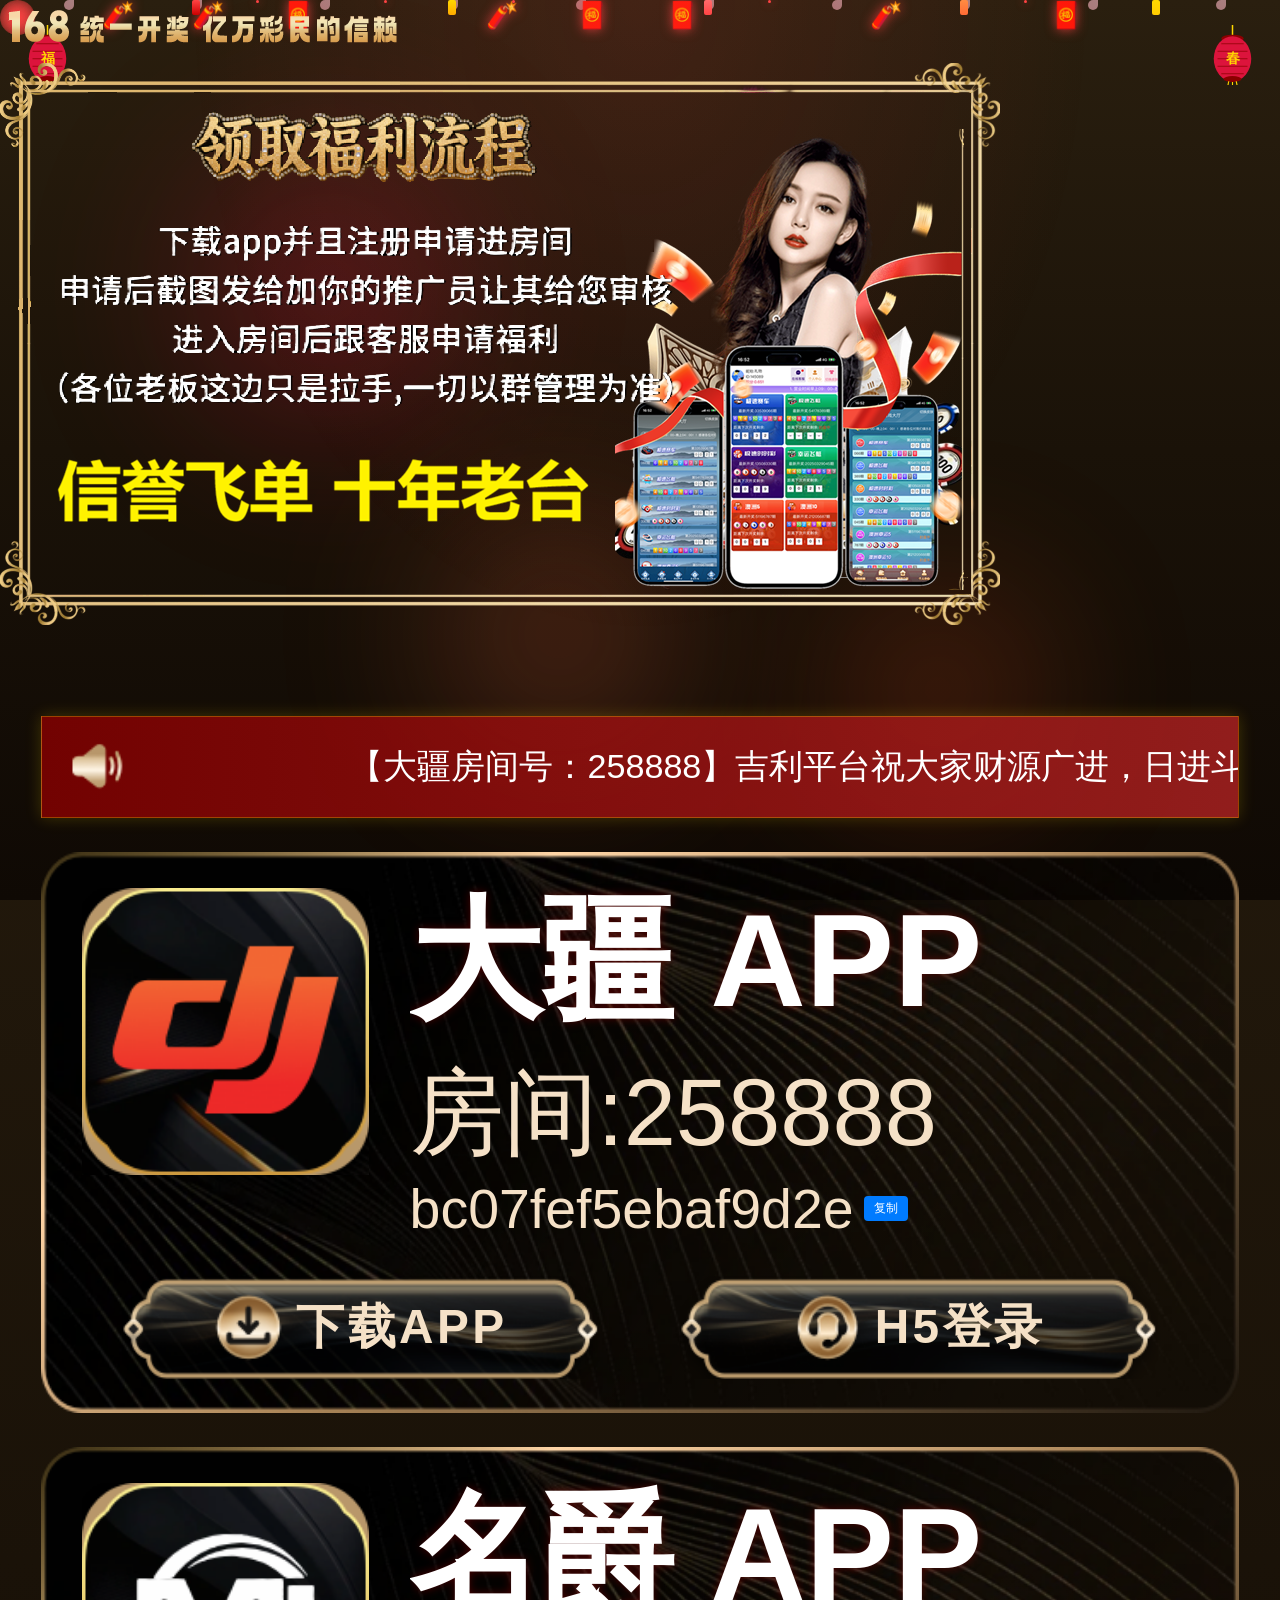
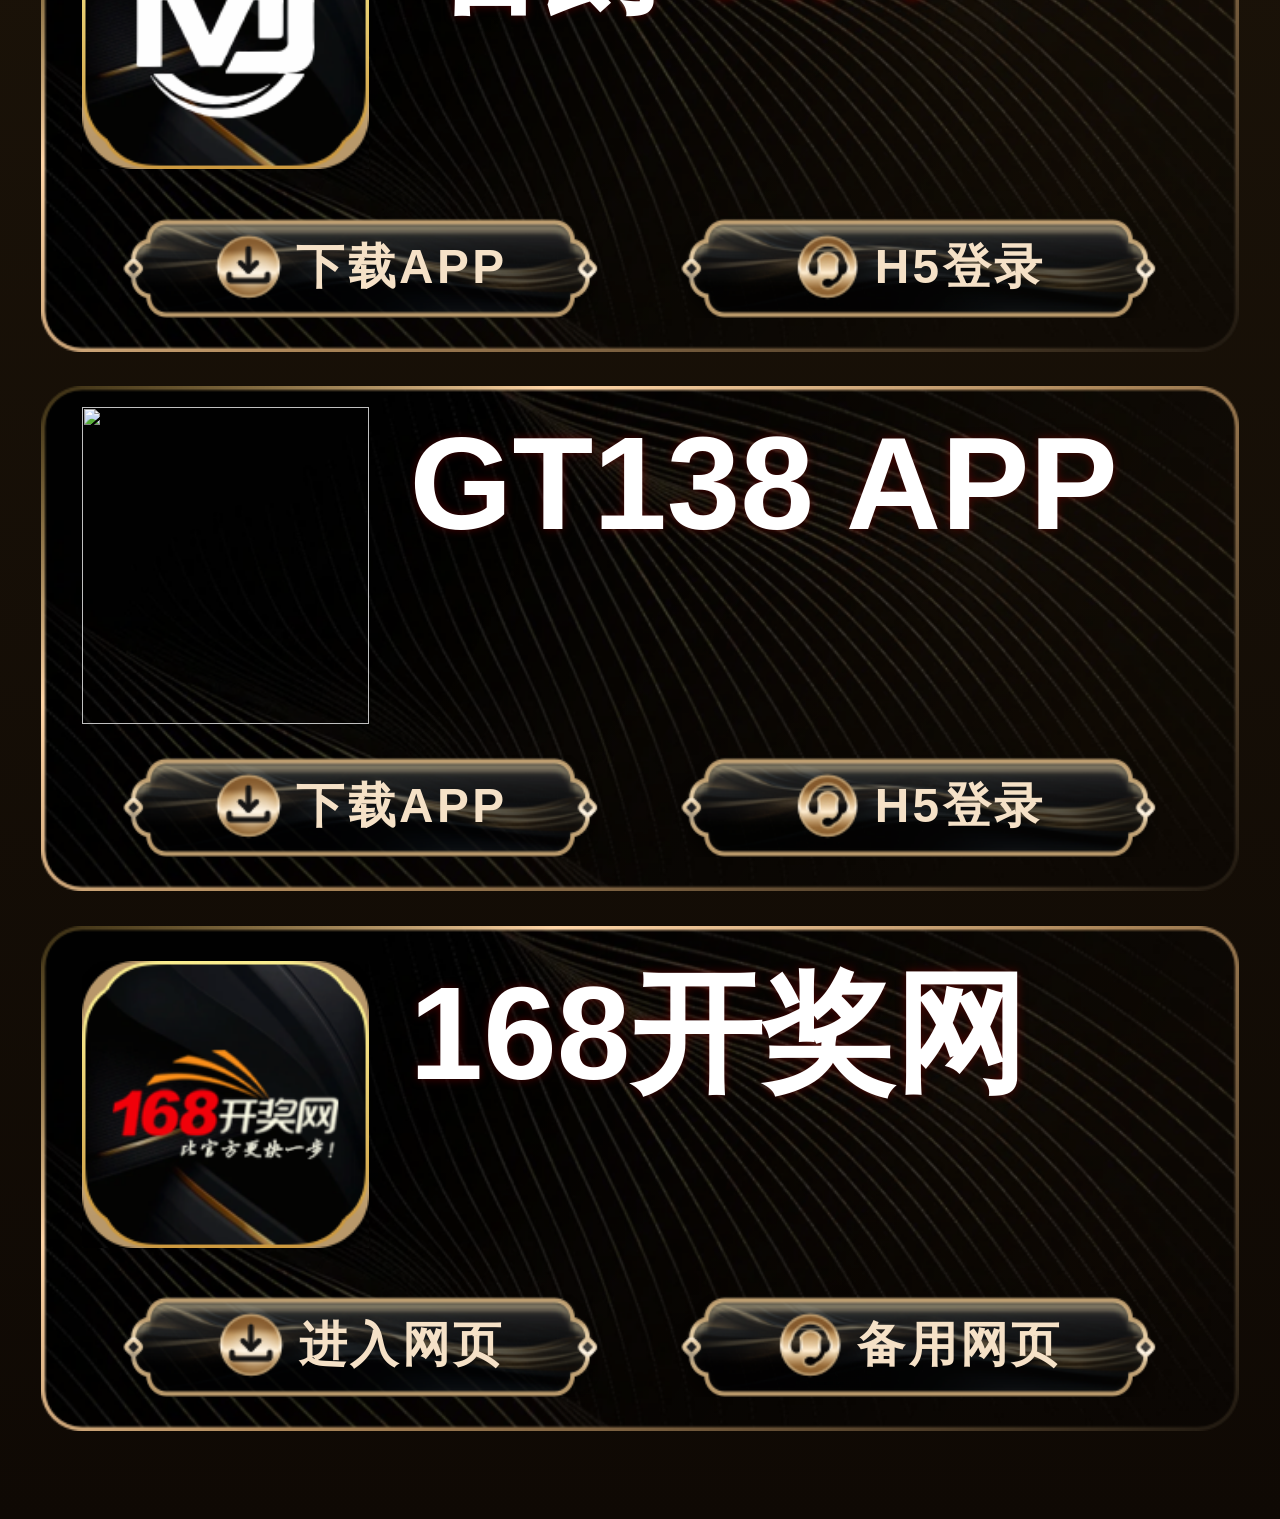
==== commit ad60f160: "Update index.html" ====
--- a/index.html
+++ b/index.html
@@ -540,6 +540,7 @@
                                             房间:258888
                                         </div>
 <!-- 你的内容 + 右侧复制按钮 -->
+<!-- 你的内容 + 右侧复制按钮 -->
 <div style="display: flex; align-items: center; gap: 10px;">
     <div class="name2" id="copyText">
         bc07fef5ebaf9d2e
@@ -557,14 +558,30 @@
 
 <script>
 function copyToClipboard() {
-    // 获取要复制的文本
-    const text = document.getElementById('copyText').innerText.trim();
-    // 复制到剪贴板
-    navigator.clipboard.writeText(text).then(() => {
-        alert('复制成功：' + text);
-    }).catch(err => {
+    try {
+        // 获取要复制的文本
+        const text = document.getElementById('copyText').innerText.trim();
+        
+        // 创建临时input（兼容所有手机/浏览器）
+        const tempInput = document.createElement('input');
+        tempInput.value = text;
+        document.body.appendChild(tempInput);
+        tempInput.select();
+        tempInput.setSelectionRange(0, 99999);
+        
+        // 执行复制
+        const successful = document.execCommand('copy');
+        document.body.removeChild(tempInput);
+
+        if (successful) {
+            alert('复制成功：' + text);
+        } else {
+            alert('复制失败，请手动复制');
+        }
+    } catch (err) {
         console.error('复制失败', err);
-    });
+        alert('复制失败，请手动复制');
+    }
 }
 </script>
                                         <div class="link">
@@ -745,7 +762,7 @@
                                 <div class="top-info">
                                     <div class="info">
                                         <div class="name">
-                                            BV APP
+                                            GT138 APP
                                         </div>
                                         
 
@@ -778,7 +795,7 @@
                                 <div class="close" id="guanbi19"></div>
                                 <div class="title"></div>
                                 <div class="line"></div>
-                                <div class="btn-list"><a class="btn" href="tzbvxz.html"><img src="./images/icon10.png" alt=""><span>  BV APP安卓官方下载</span></a><a class="btn" href="https://bv02.cc/bvpg1xz.html"><img src="./images/icon9.png" alt=""><span>  BV APP苹果官方直装</span></a>
+                                <div class="btn-list"><a class="btn" href="tzbvxz.html"><img src="./images/icon10.png" alt=""><span>  GT138 APP安卓官方下载</span></a><a class="btn" href="https://bv02.cc/bvpg1xz.html"><img src="./images/icon9.png" alt=""><span>  GT138 APP苹果官方直装</span></a>
                                     </div>
                             </div>
                         </view>
